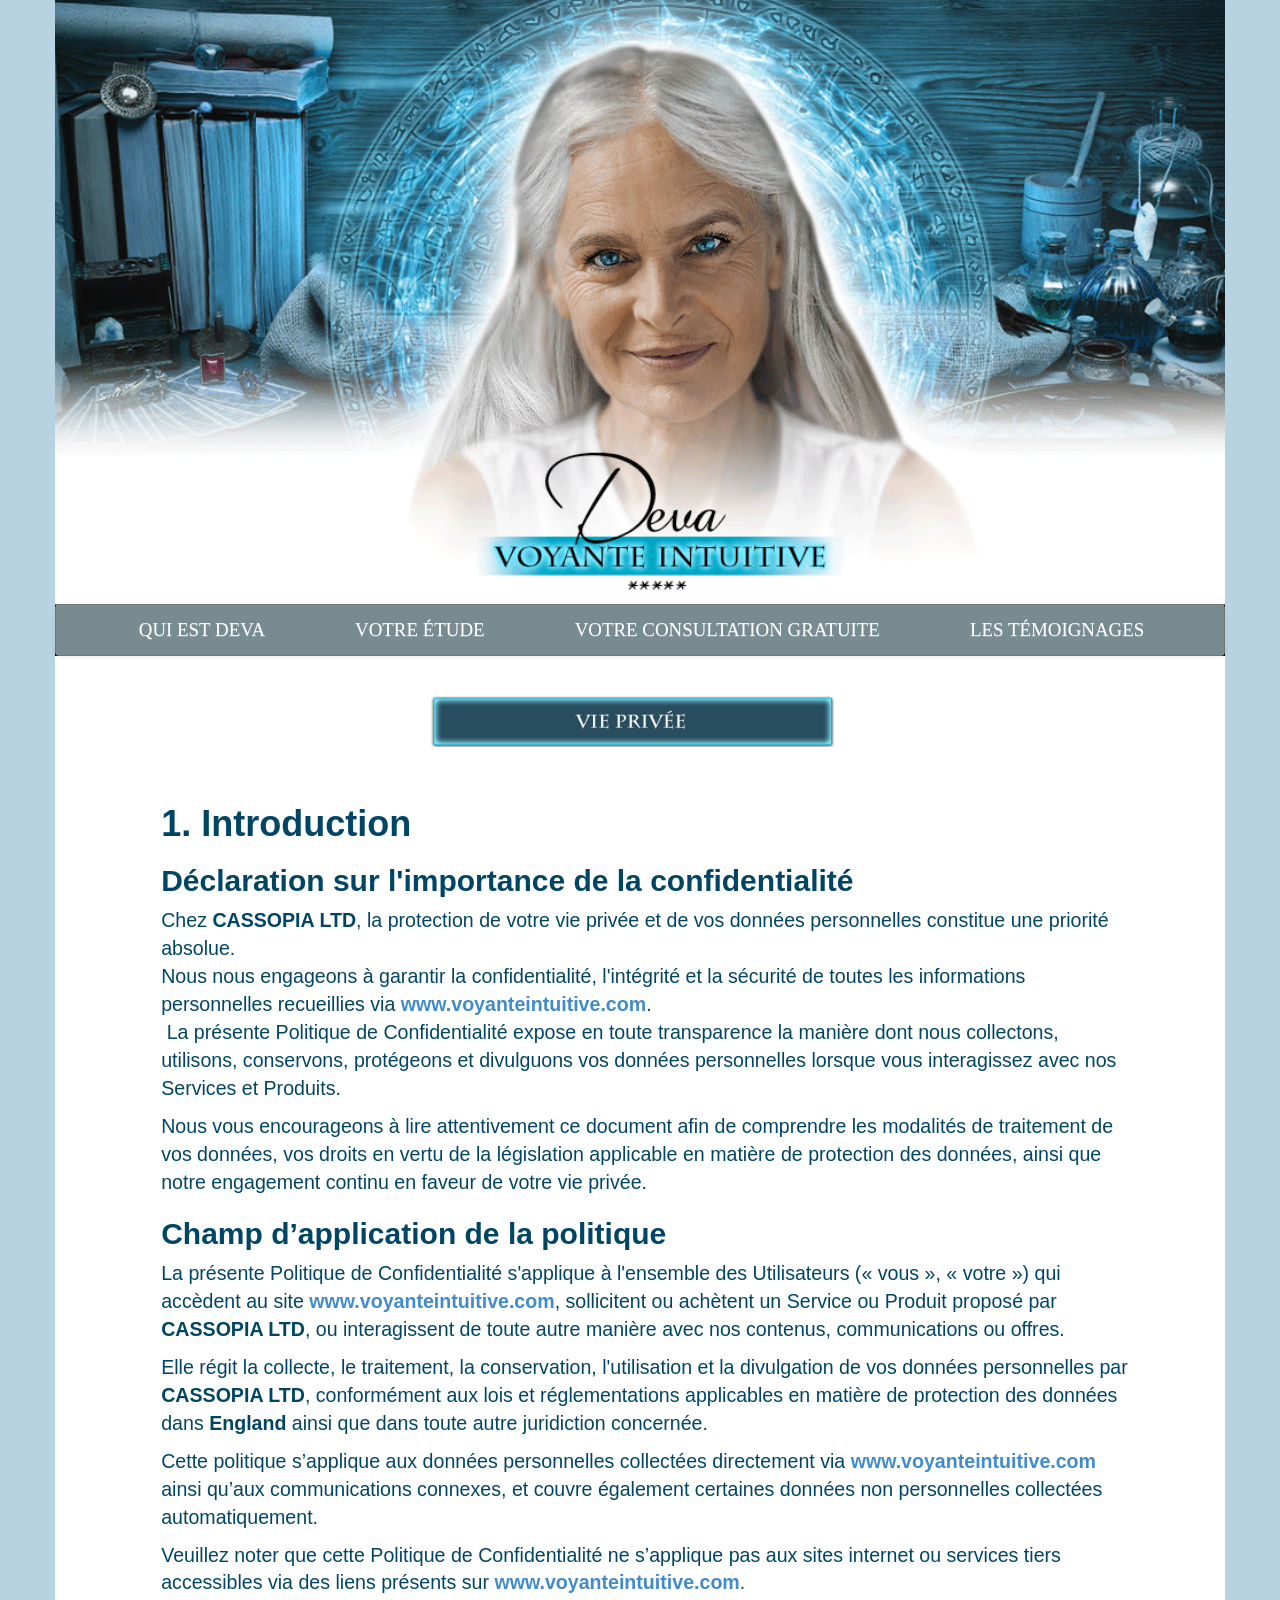
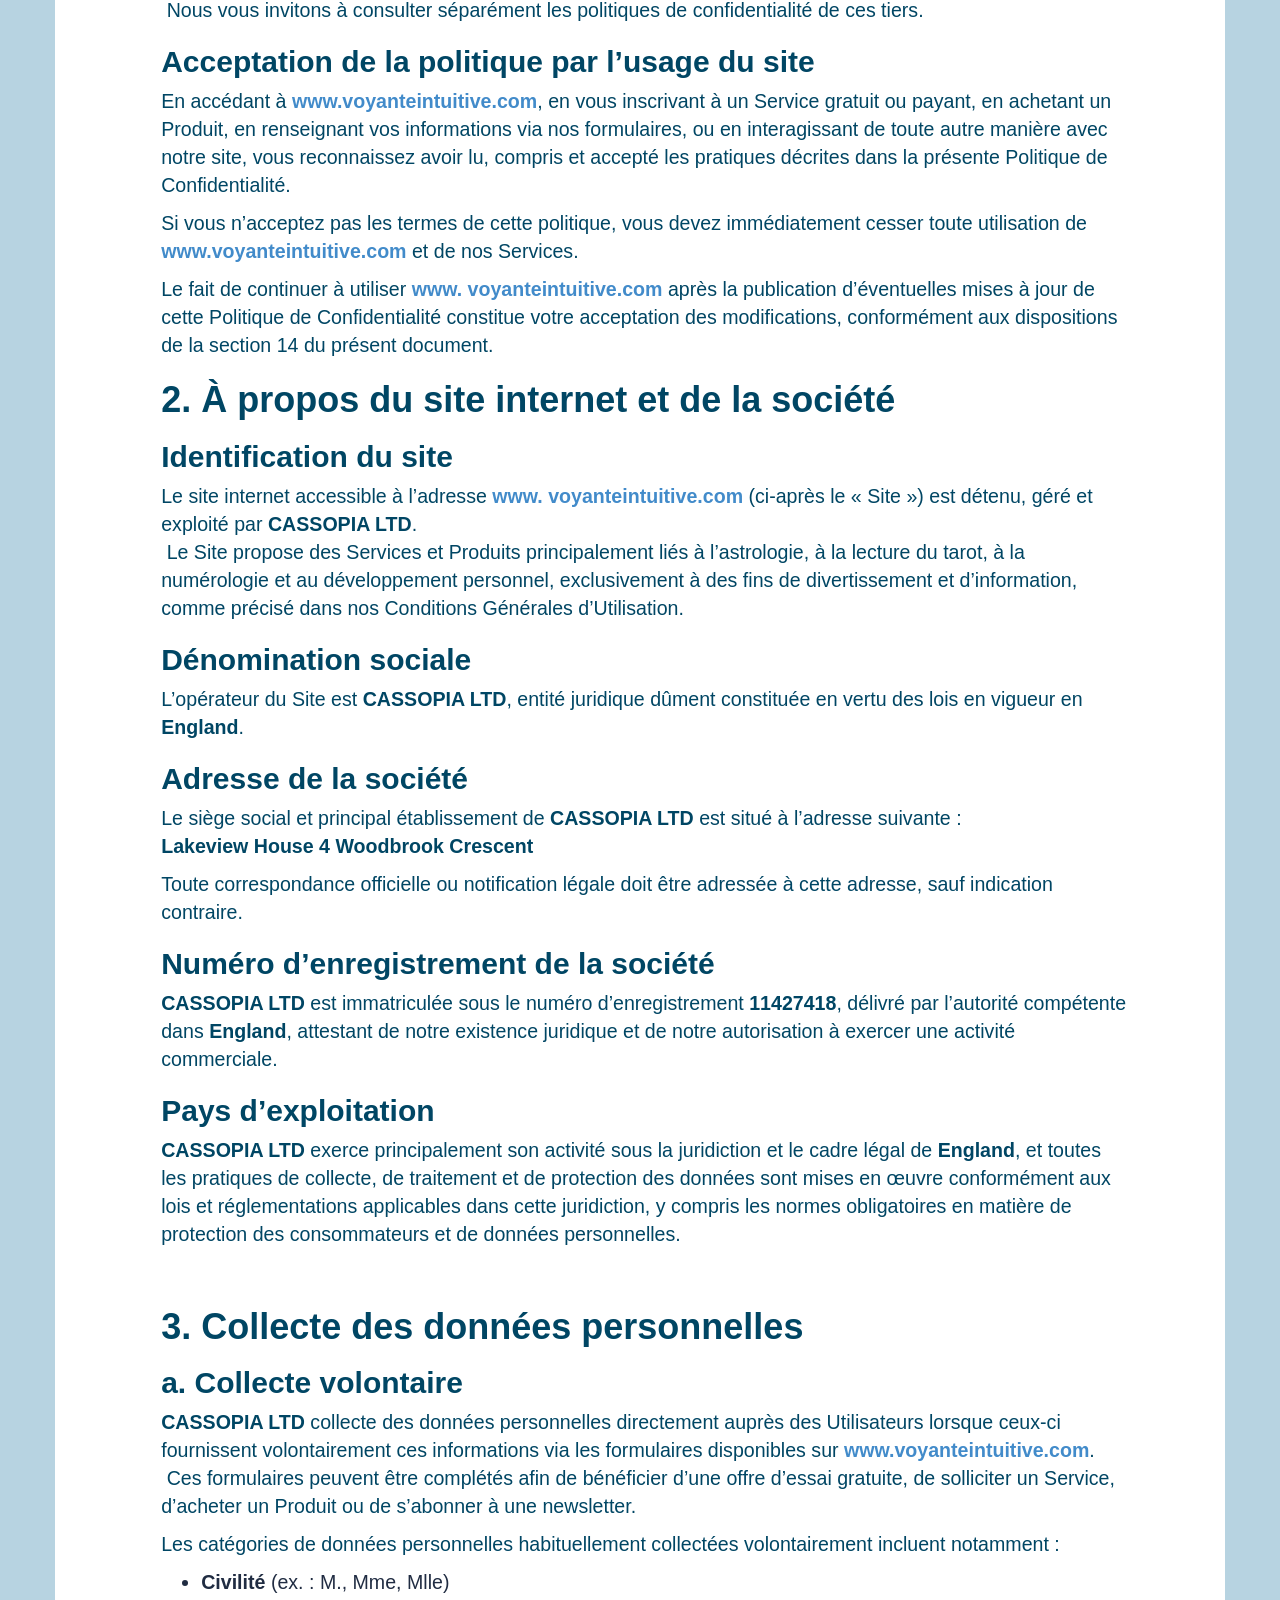
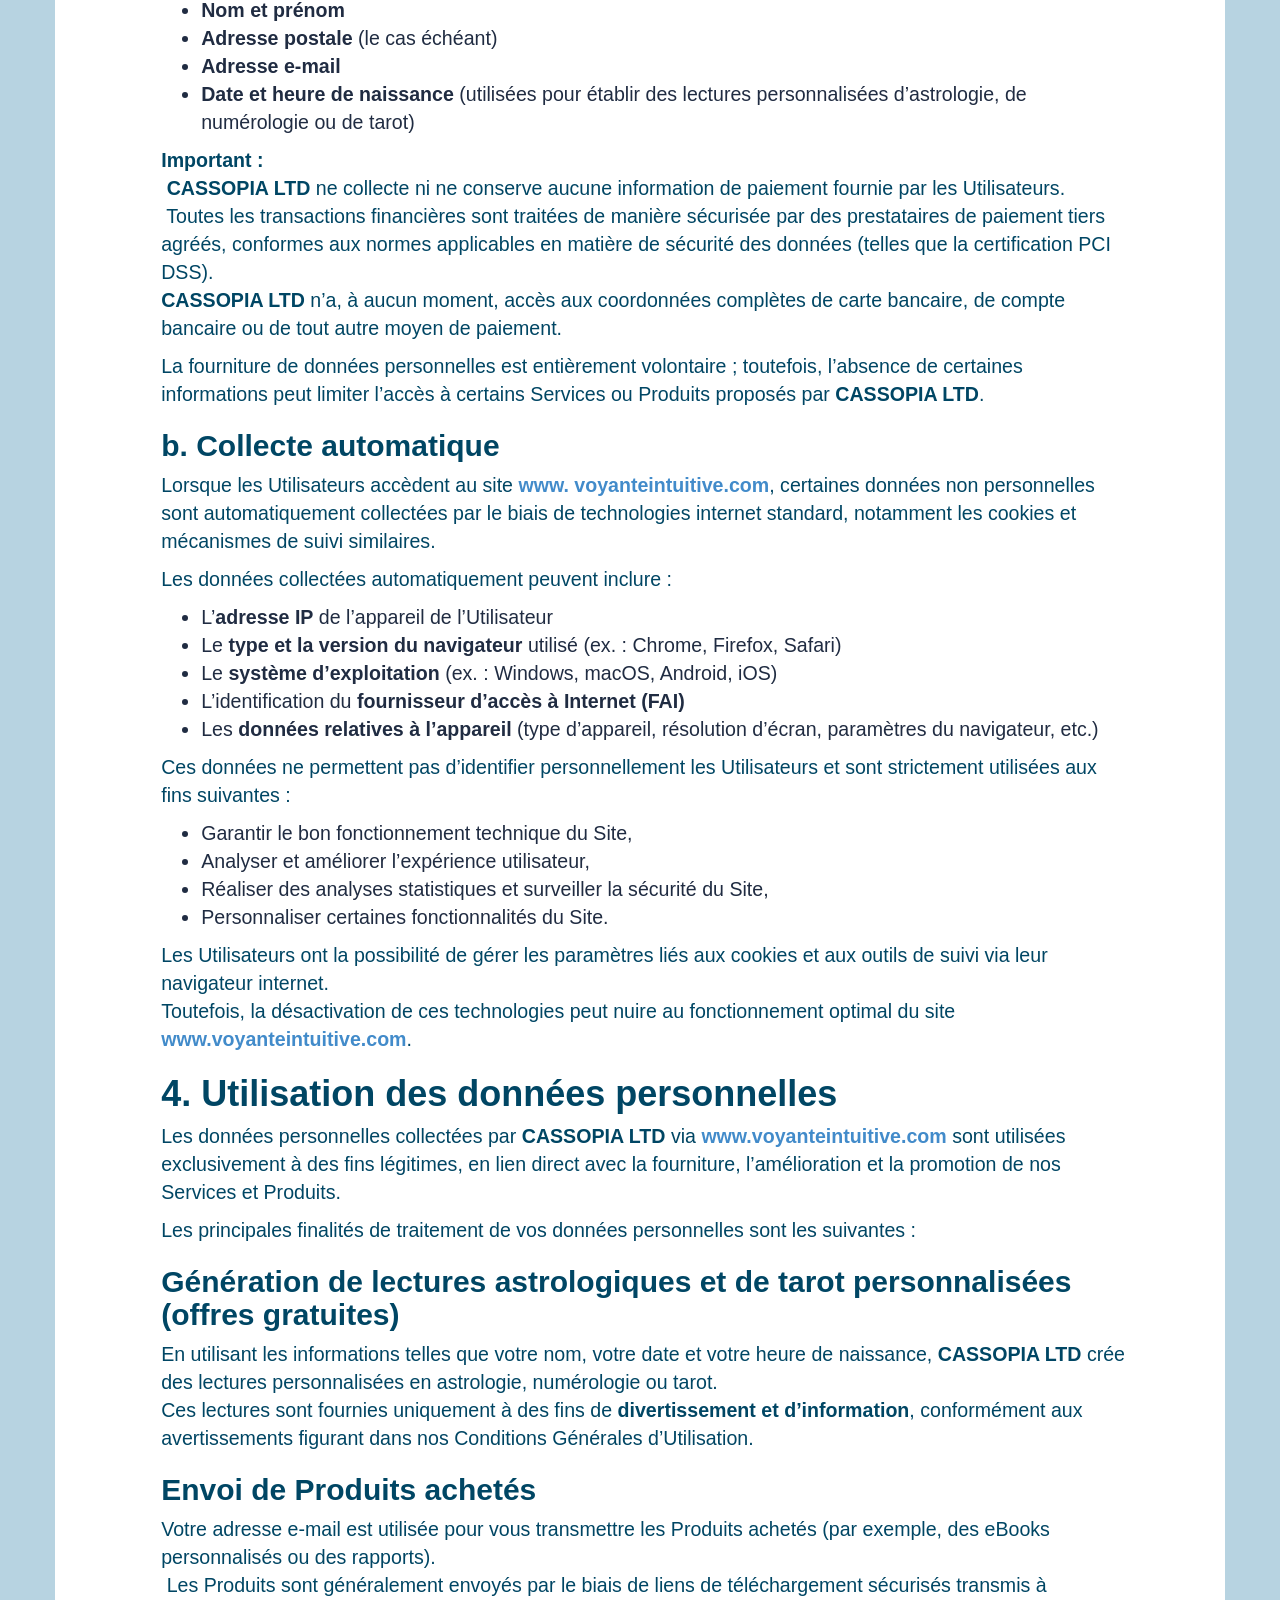
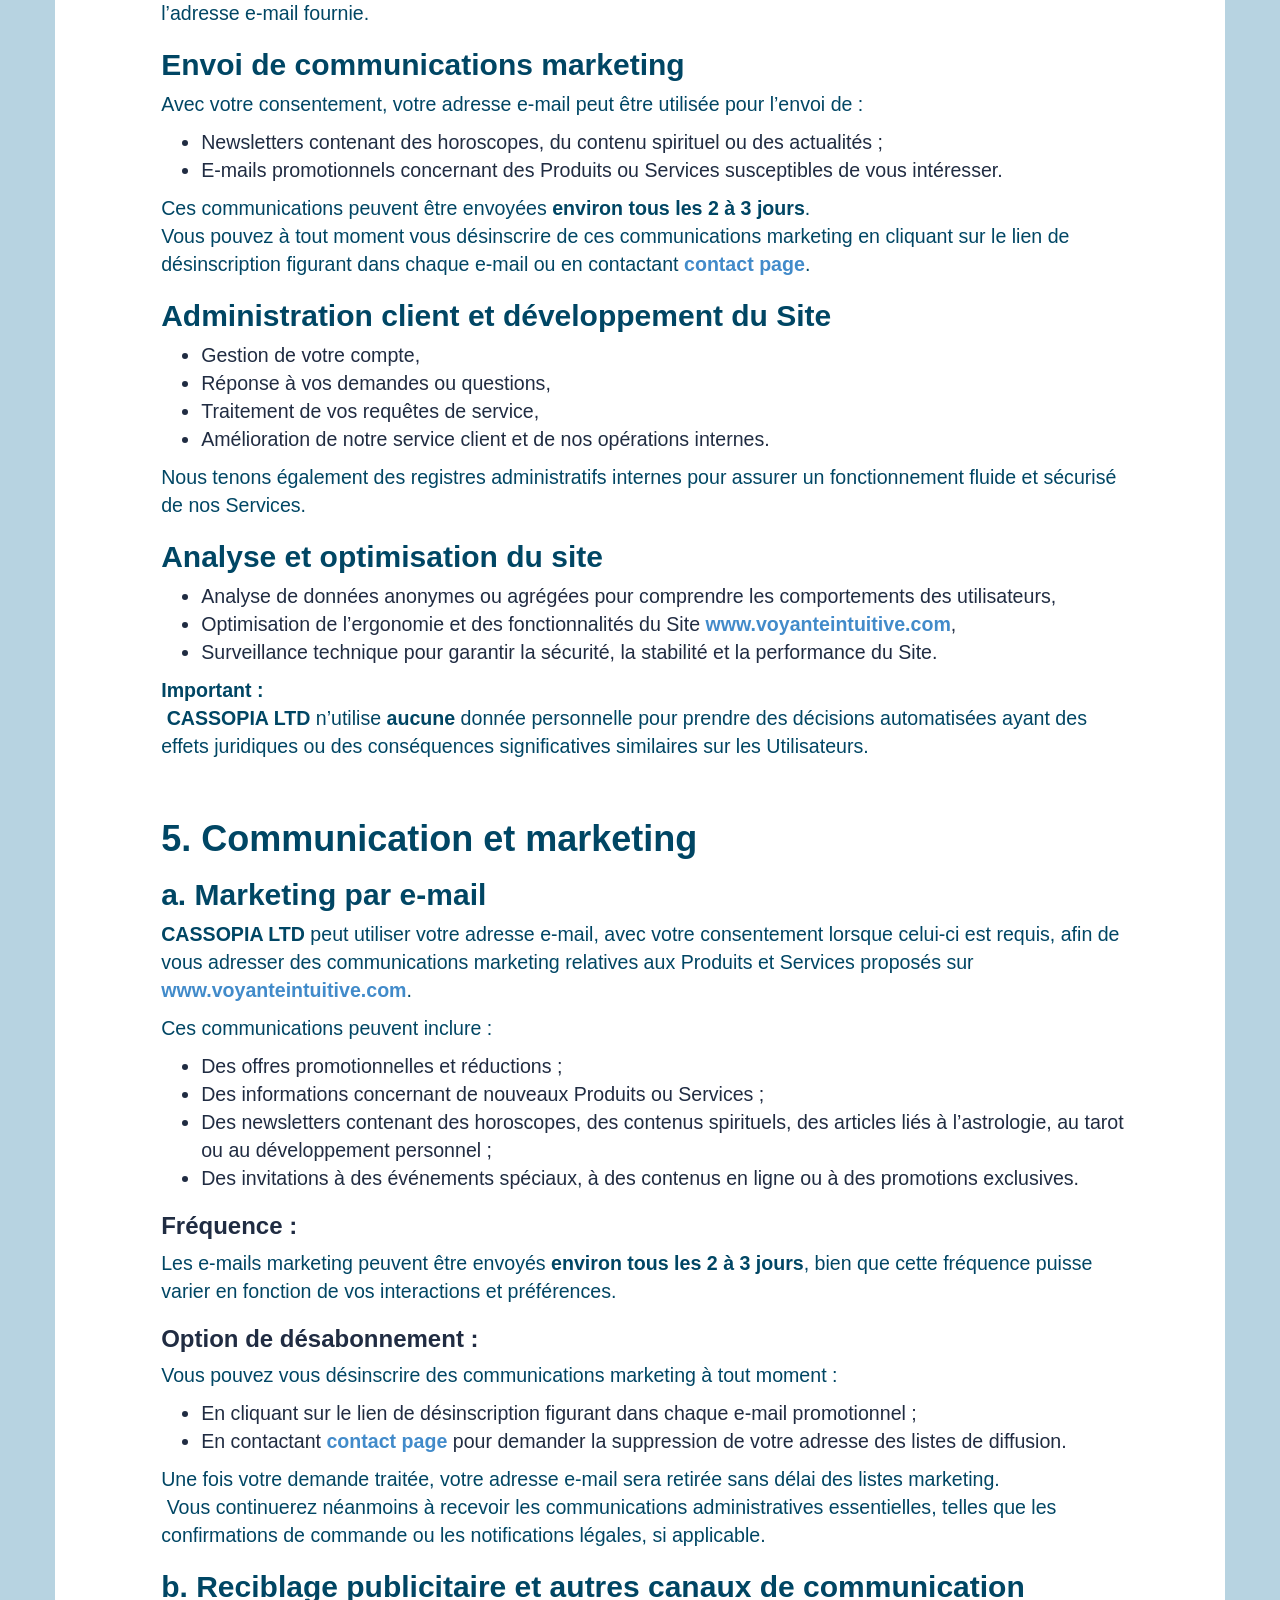
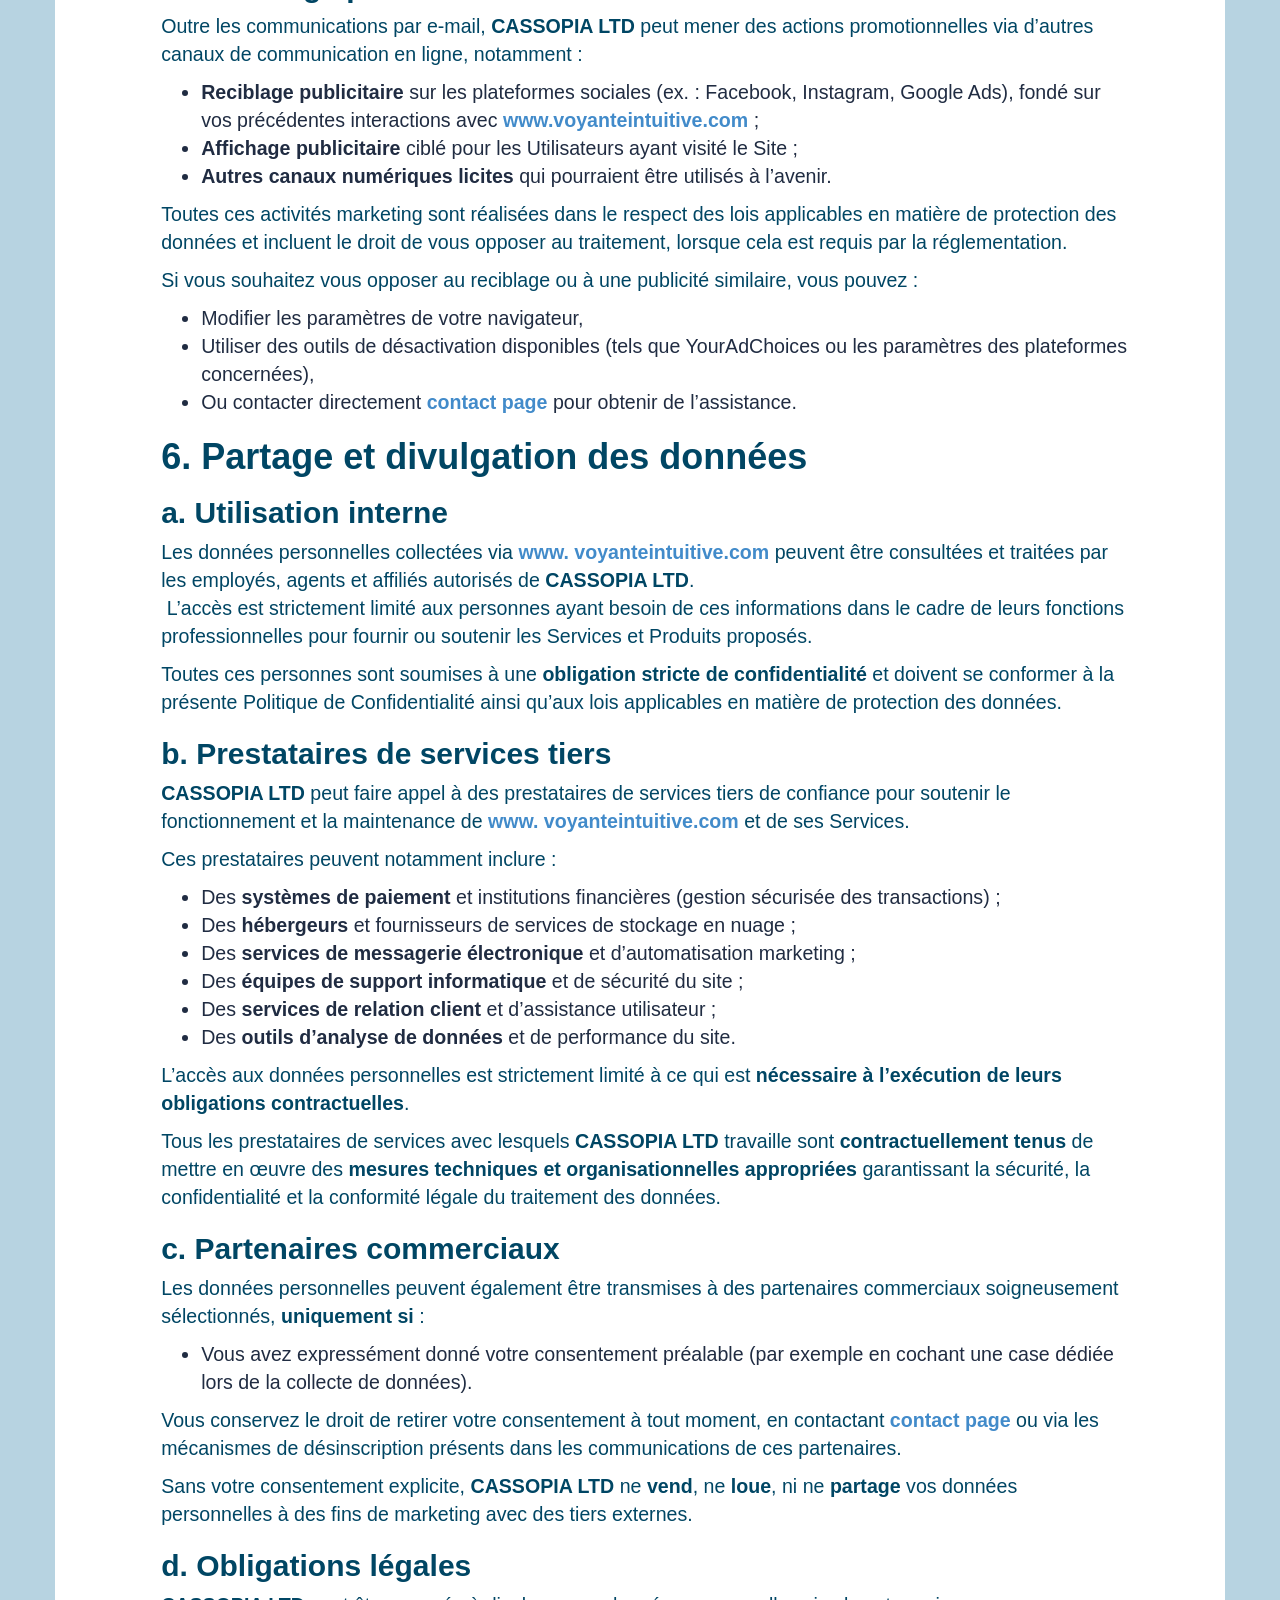
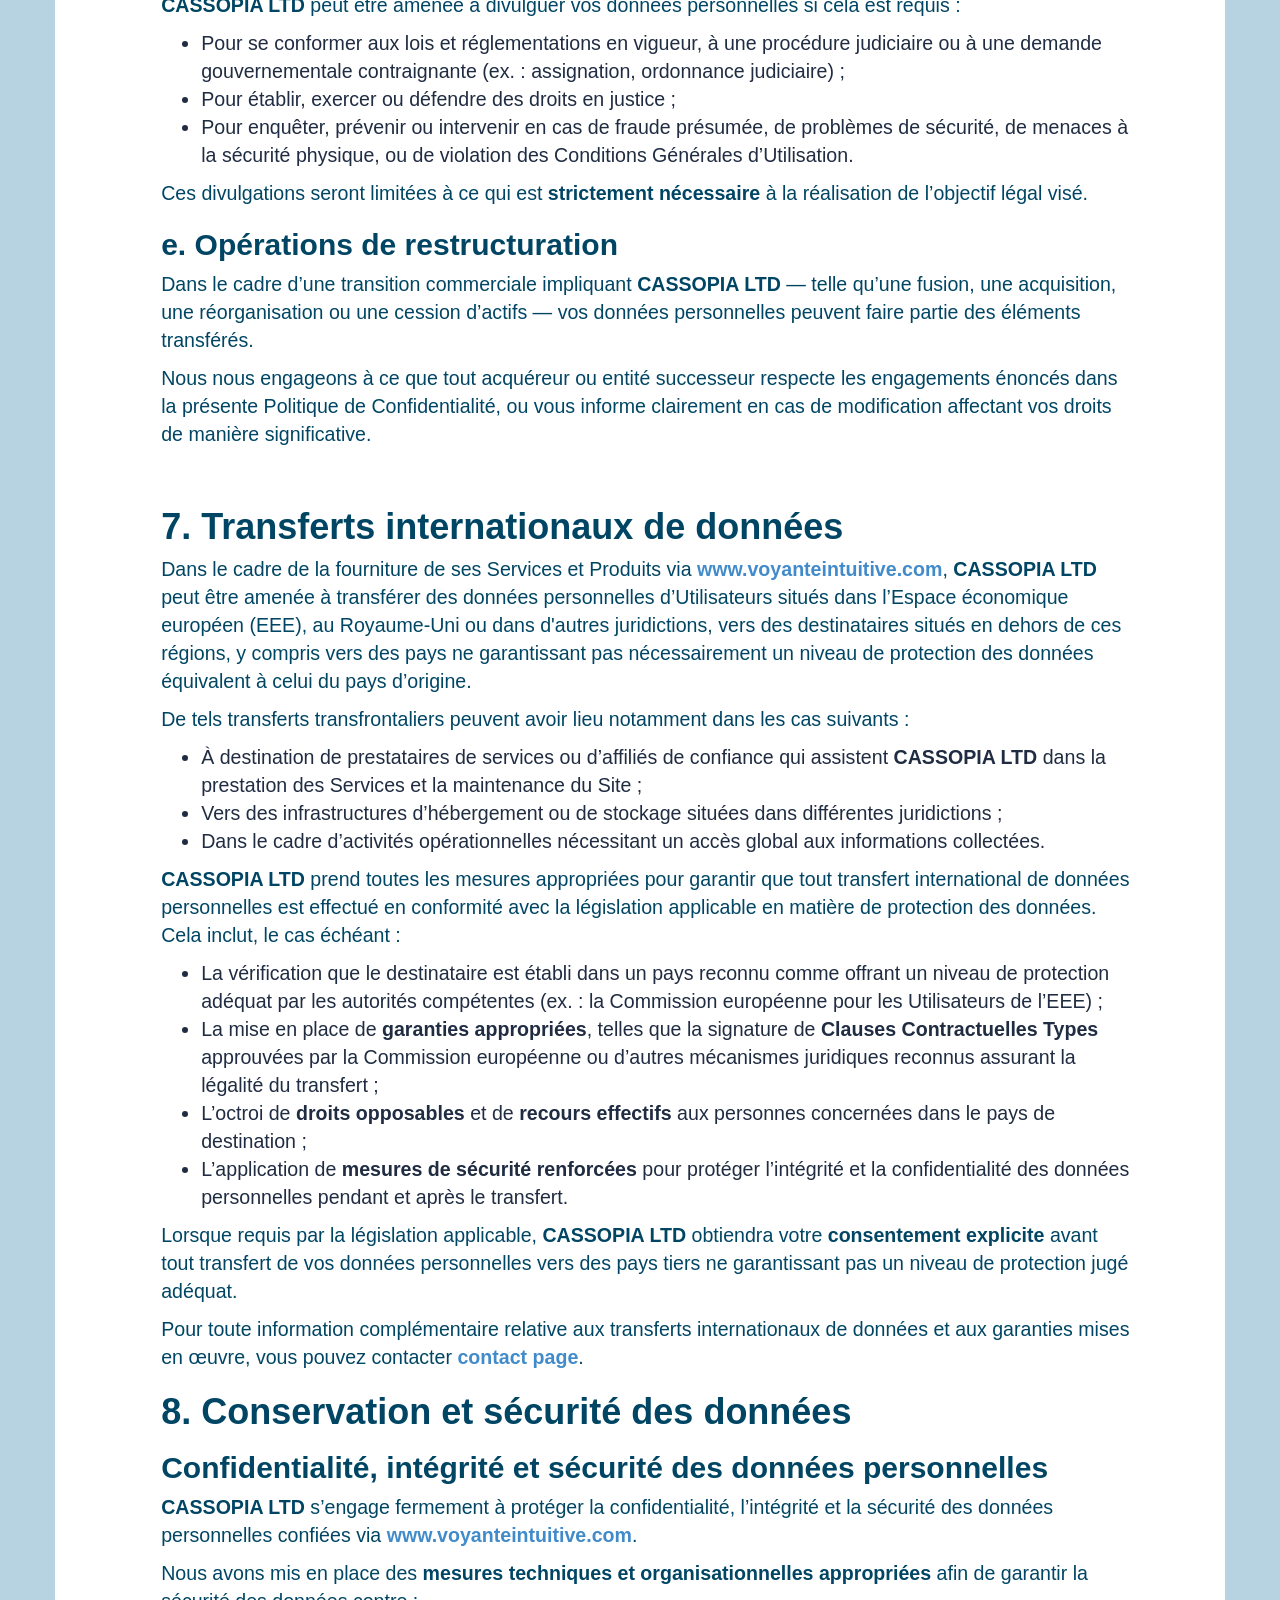
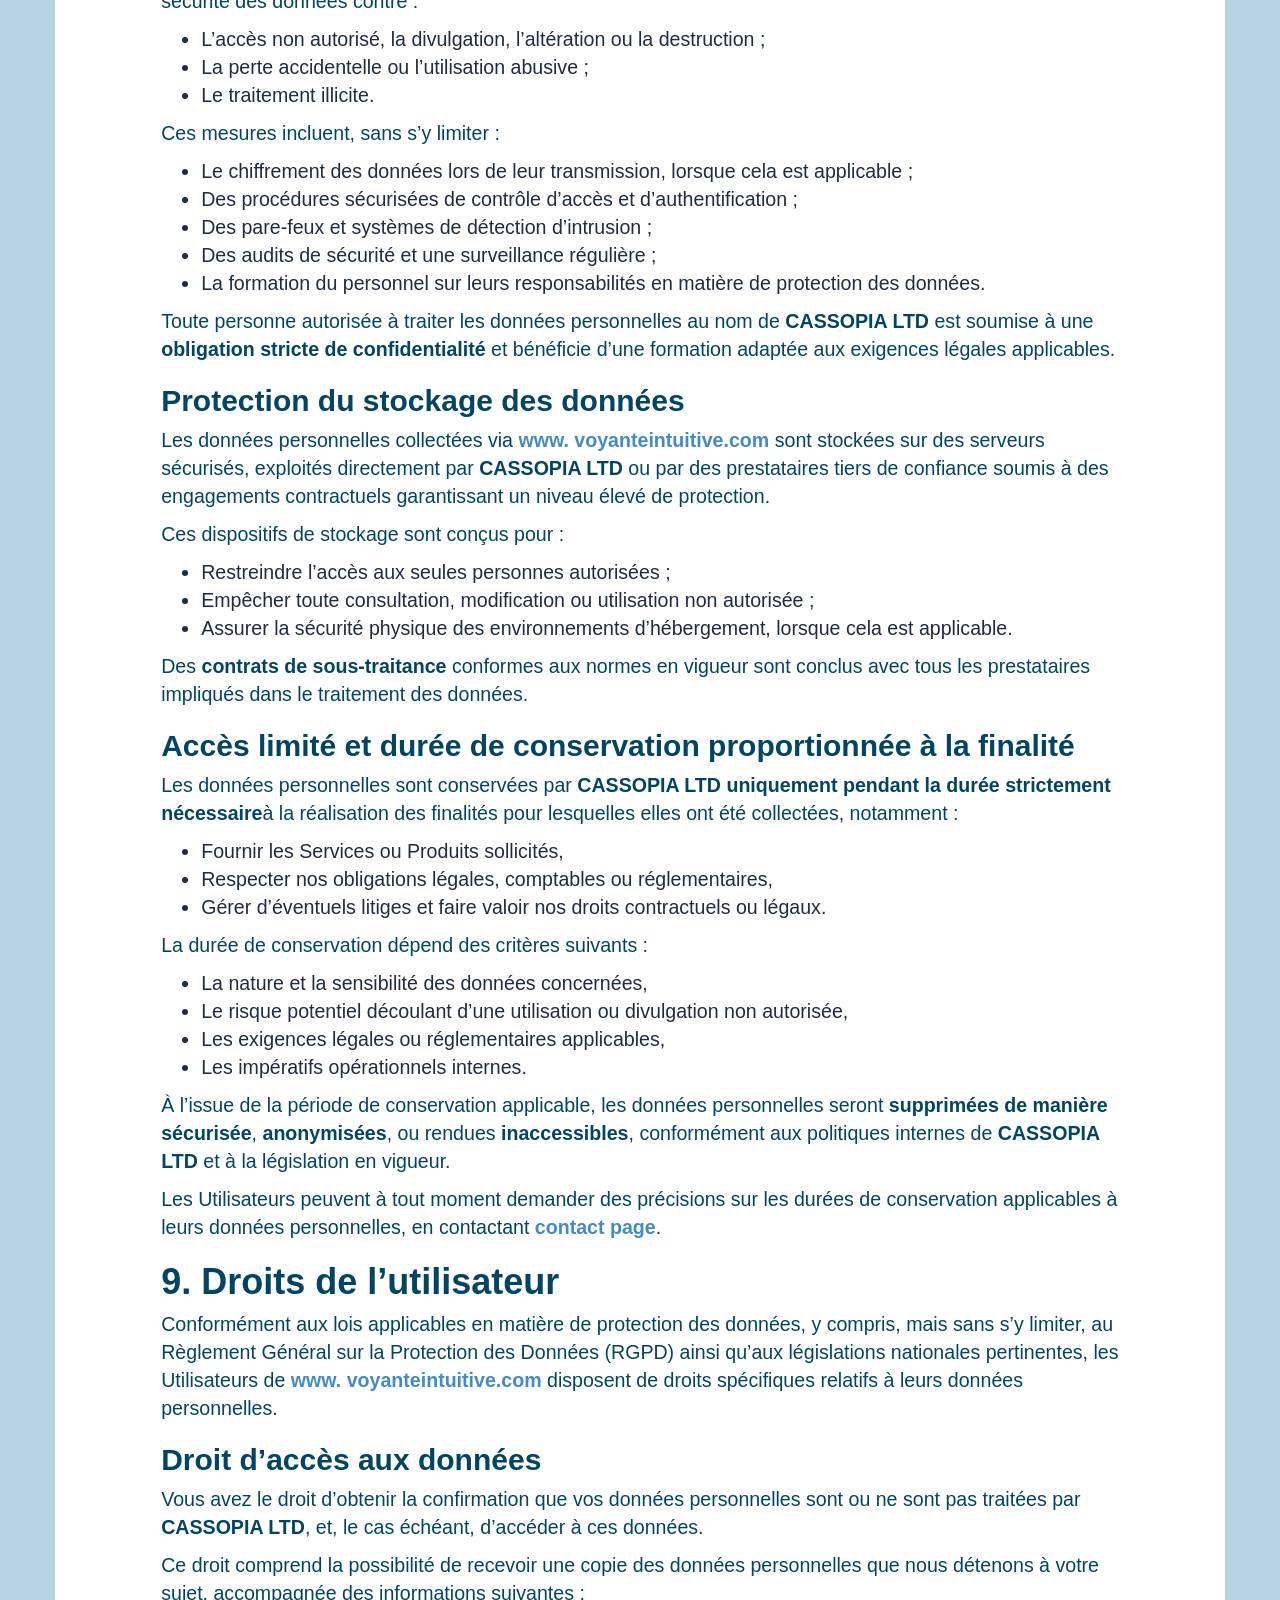
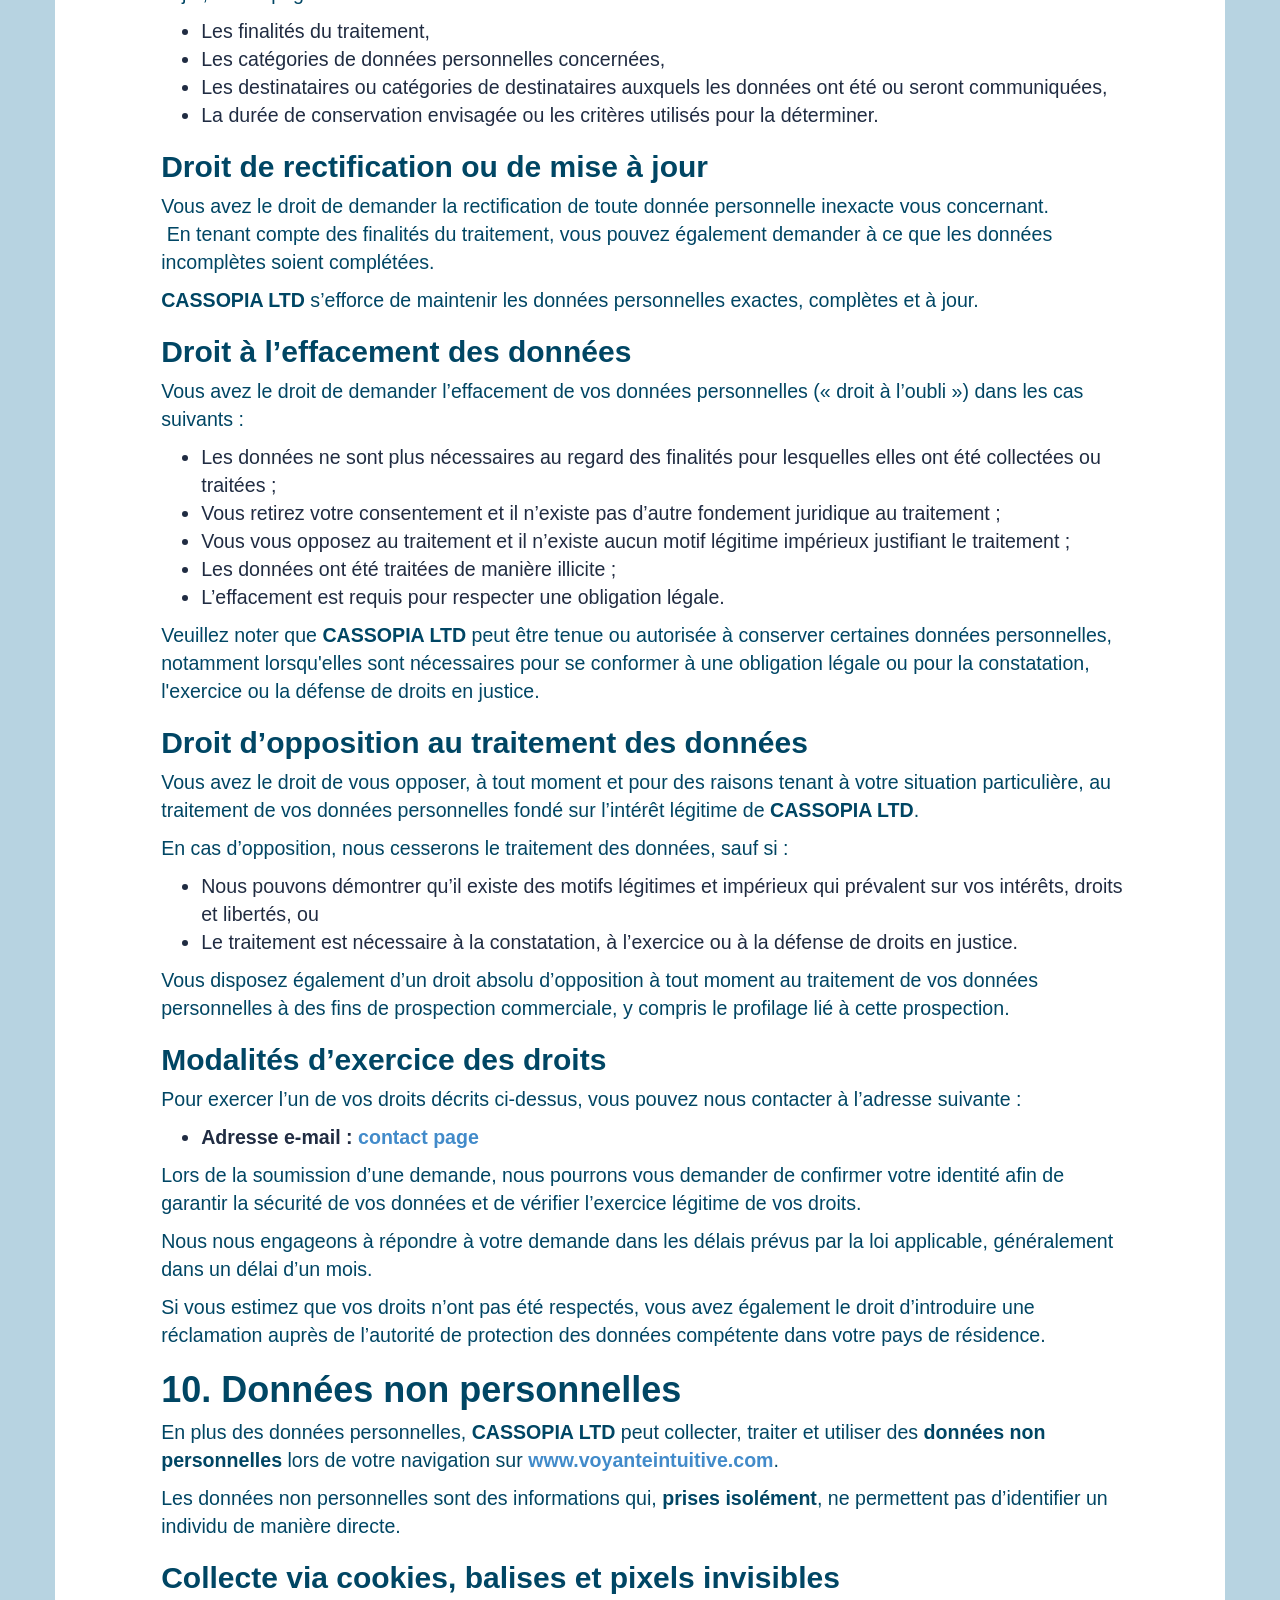
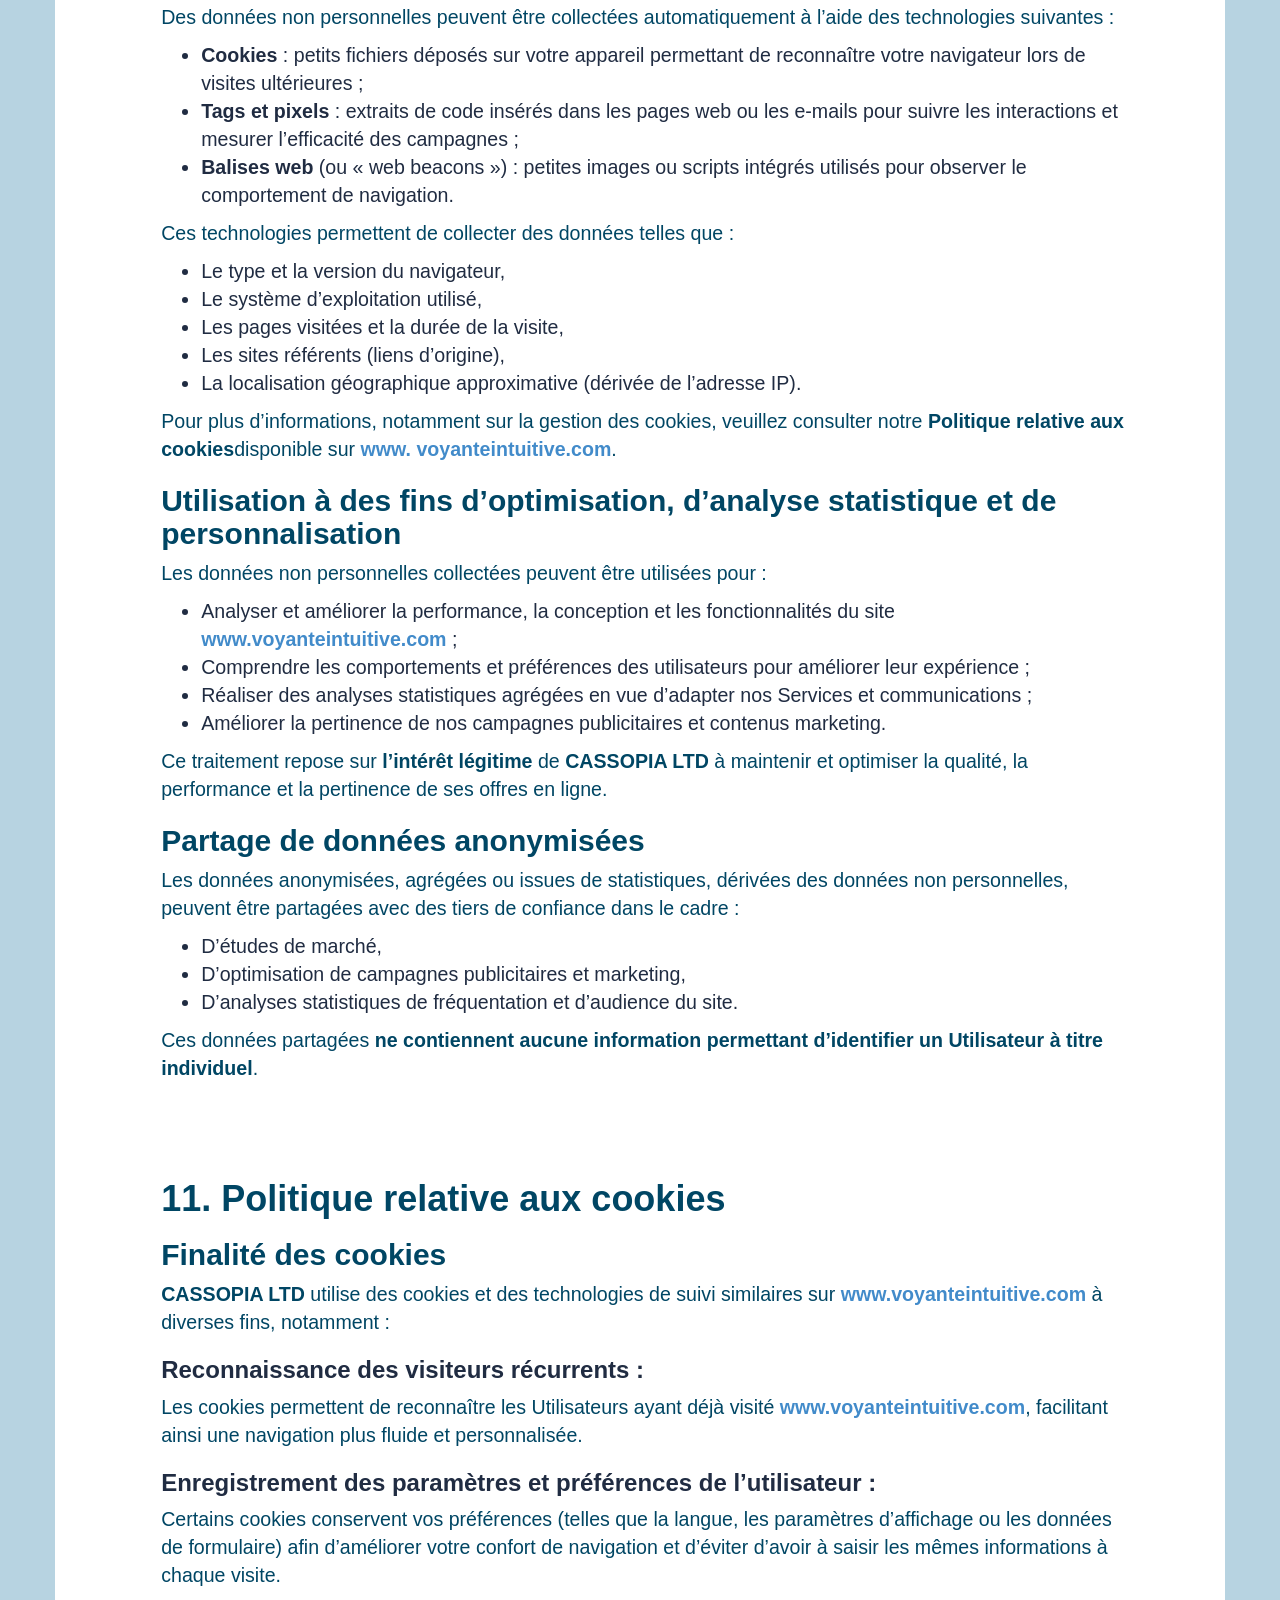
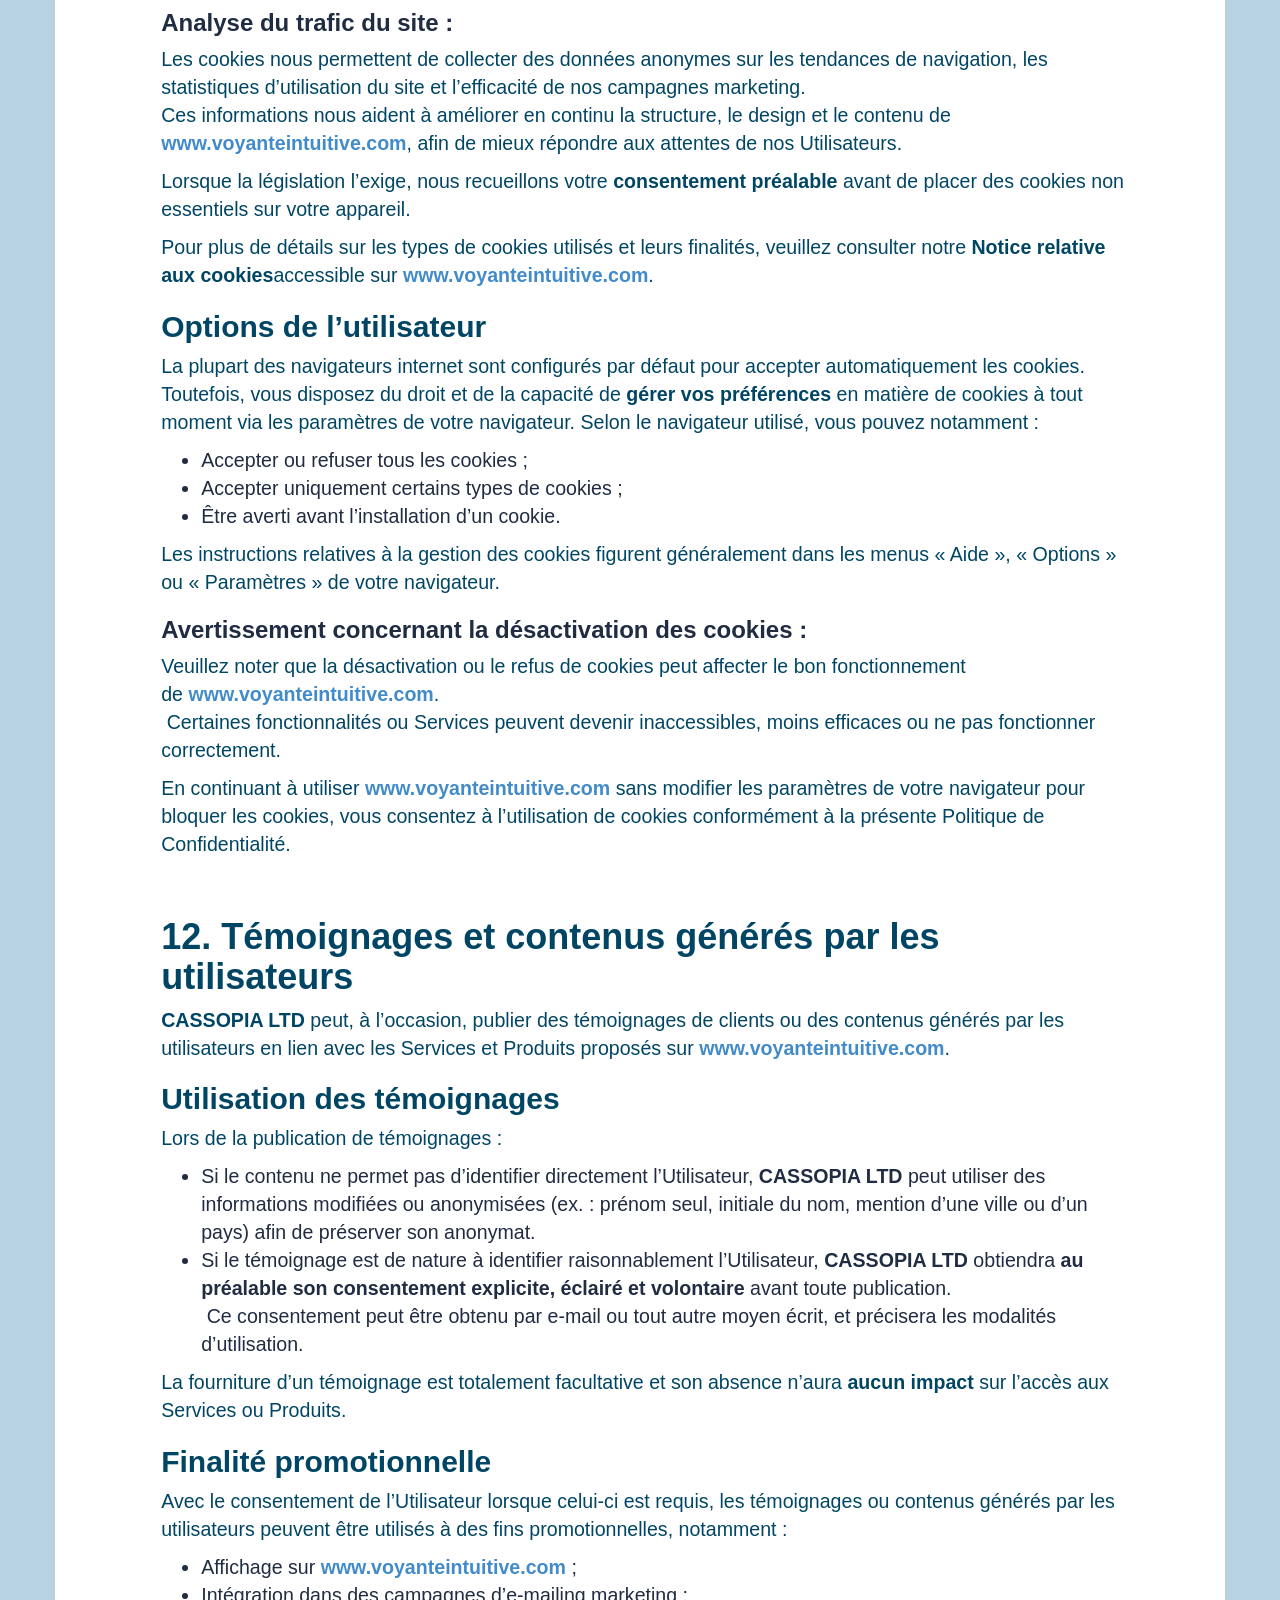
==== privacy.html @ 04ccf3b7 "initial commit" ====
<!doctype html>
<html lang="fr">
<head>
<meta charset="UTF-8">
<meta http-equiv="X-UA-Compatible" content="IE=edge">
<meta name="viewport" content="width=device-width, initial-scale=1">
<title>Deva</title>
<link href="css/bootstrap.css" rel="stylesheet">
<link href="css/bootstrap-theme.css" rel="stylesheet">
<link href="css/style.css" rel="stylesheet">
</head>
<body>
<div id="conteneur" class="container fond_content">
    
    <header class="row back">
             
            <div class="mt3">
                
                <img src="images/header.png" class="hed_foot" alt="header"/>
                
            </div>
    
        <nav class="navbar navbar-default menu_pad">
            
            
                 <!-- Brand and toggle get grouped for better mobile display -->
                <div class="navbar-header">
                  <button type="button" class="navbar-toggle collapsed" data-toggle="collapse" data-target="#navbarmobile">
                    <span class="sr-only">Toggle navigation</span>
                    <span class="icon-bar"></span>
                    <span class="icon-bar"></span>
                    <span class="icon-bar"></span>
                  </button>
                </div>
            
                <div class="collapse navbar-collapse" id="navbarmobile">
                    <ul class="nav navbar-nav menu_size_lg menu_size_md menu_size_sm menu_size_xs menu_size_xs1 menu_size_xls">
                        <li><a href="index.html"> QUI EST DEVA</a></li>
                        <li><a href="consultation.html">VOTRE ÉTUDE</a></li>
                        <li><a href="form.html">VOTRE CONSULTATION GRATUITE</a></li>
                        <li><a href="testimonial.html">LES TÉMOIGNAGES</a></li>
                    </ul>
                </div>
                
            
        </nav>
    </header>
                <br/><br/>
                    <div class="row">
                        <div class="col-xs-12 col-sm-6 col-md-6 col-lg-6">
                            <div class="center img-responsive bouton_rep bouton_who_md bouton_who_sm bouton_who_xs"><img src="images/vie_privee.png" alt="privacy" class="hed_foot"/></div>
                        </div>
                    </div>
            <div class="texttt">
                <h1>
                    <strong>1. Introduction</strong></h1>
                <h2>
                    <strong>D&eacute;claration sur l&apos;importance de la confidentialit&eacute;</strong>
                </h2>
                <p>
                    Chez&nbsp;<strong>CASSOPIA LTD</strong>, la protection de votre vie priv&eacute;e et de
                    vos donn&eacute;es
                    personnelles constitue une priorit&eacute; absolue.<br>Nous nous engageons &agrave; garantir la
                    confidentialit&eacute;,
                    l&apos;int&eacute;grit&eacute; et la s&eacute;curit&eacute; de toutes les informations personnelles
                    recueillies via&nbsp;<a href="https://voyanteintuitive.com"><strong>www.voyanteintuitive.com</strong></a>.<br>&nbsp;La
                    pr&eacute;sente Politique de Confidentialit&eacute; expose en toute transparence la mani&egrave;re
                    dont nous
                    collectons, utilisons, conservons, prot&eacute;geons et divulguons vos donn&eacute;es personnelles
                    lorsque vous
                    interagissez avec nos Services et Produits.</p>
                <p>
                    Nous vous encourageons &agrave; lire attentivement ce document afin de comprendre les modalit&eacute;s
                    de traitement
                    de vos donn&eacute;es, vos droits en vertu de la l&eacute;gislation applicable en mati&egrave;re de
                    protection des
                    donn&eacute;es, ainsi que notre engagement continu en faveur de votre vie priv&eacute;e.</p>
                <h2>
                    <strong>Champ d&rsquo;application de la politique</strong>
                </h2>
                <p>
                    La pr&eacute;sente Politique de Confidentialit&eacute; s&apos;applique &agrave; l&apos;ensemble des
                    Utilisateurs (&laquo;
                    vous &raquo;, &laquo; votre &raquo;) qui acc&egrave;dent au site <a
                        href="https://voyanteintuitive.com"><strong>www.voyanteintuitive.com</strong></a>, sollicitent ou
                    ach&egrave;tent
                    un Service ou Produit propos&eacute; par <strong>CASSOPIA LTD</strong>, ou interagissent
                    de toute autre mani&egrave;re
                    avec nos contenus, communications ou offres.</p>
                <p>
                    Elle r&eacute;git la collecte, le traitement, la conservation, l&apos;utilisation et la divulgation
                    de vos donn&eacute;es
                    personnelles par <strong>CASSOPIA LTD</strong>, conform&eacute;ment aux lois et r&eacute;glementations
                    applicables
                    en mati&egrave;re de protection des donn&eacute;es dans <strong>England</strong>
                    ainsi que dans toute autre
                    juridiction concern&eacute;e.</p>
                <p>
                    Cette politique s&rsquo;applique aux donn&eacute;es personnelles collect&eacute;es directement via
                    <a href="https://voyanteintuitive.com"><strong>www.voyanteintuitive.com</strong></a>
                    ainsi qu&rsquo;aux communications connexes, et couvre &eacute;galement certaines donn&eacute;es non
                    personnelles
                    collect&eacute;es automatiquement.</p>
                <p>
                    Veuillez noter que cette Politique de Confidentialit&eacute; ne s&rsquo;applique pas aux sites
                    internet ou services
                    tiers accessibles via des liens pr&eacute;sents sur&nbsp;<a
                        href="https://voyanteintuitive.com"><strong>www.voyanteintuitive.com</strong></a>.<br>&nbsp;Nous
                    vous invitons
                    &agrave; consulter s&eacute;par&eacute;ment les politiques de confidentialit&eacute; de ces tiers.
                </p>
                <h2>
                    <strong>Acceptation de la politique par l&rsquo;usage du site</strong>
                </h2>
                <p>
                    En acc&eacute;dant &agrave; <a href="https://voyanteintuitive.com"><strong>www.voyanteintuitive.com</strong></a>, en vous inscrivant &agrave; un Service gratuit ou payant,
                    en achetant un Produit, en renseignant vos informations via nos formulaires, ou en interagissant de
                    toute autre mani&egrave;re
                    avec notre site, vous reconnaissez avoir lu, compris et accept&eacute; les pratiques d&eacute;crites
                    dans la pr&eacute;sente
                    Politique de Confidentialit&eacute;.</p>
                <p>
                    Si vous n&rsquo;acceptez pas les termes de cette politique, vous devez imm&eacute;diatement cesser
                    toute utilisation
                    de <a href="https://voyanteintuitive.com"><strong>www.voyanteintuitive.com</strong></a> et de nos
                    Services.</p>
                <p>
                    Le fait de continuer &agrave; utiliser <a href="https://voyanteintuitive.com"><strong>www.
                    voyanteintuitive.com</strong></a> apr&egrave;s la publication d&rsquo;&eacute;ventuelles
                    mises &agrave; jour de cette Politique de Confidentialit&eacute; constitue votre acceptation des
                    modifications,
                    conform&eacute;ment aux dispositions de la section 14 du pr&eacute;sent document.</p>
                <h1>
                    <strong>2. &Agrave; propos du site internet et de la soci&eacute;t&eacute;</strong>
                </h1>
                <h2>
                    <strong>Identification du site</strong></h2>
                <p>
                    Le site internet accessible &agrave; l&rsquo;adresse <a href="https://voyanteintuitive.com"><strong>www.
                    voyanteintuitive.com</strong></a> (ci-apr&egrave;s le &laquo; Site
                    &raquo;) est d&eacute;tenu, g&eacute;r&eacute; et exploit&eacute; par&nbsp;<strong>CASSOPIA LTD</strong>.<br>&nbsp;Le
                    Site propose des Services et Produits principalement li&eacute;s &agrave; l&rsquo;astrologie,
                    &agrave; la lecture du
                    tarot, &agrave; la num&eacute;rologie et au d&eacute;veloppement personnel, exclusivement &agrave;
                    des fins de
                    divertissement et d&rsquo;information, comme pr&eacute;cis&eacute; dans nos Conditions G&eacute;n&eacute;rales
                    d&rsquo;Utilisation.
                </p>
                <h2>
                    <strong>D&eacute;nomination sociale</strong></h2>
                <p>
                    L&rsquo;op&eacute;rateur du Site est <strong>CASSOPIA LTD</strong>, entit&eacute;
                    juridique d&ucirc;ment constitu&eacute;e
                    en vertu des lois en vigueur en  <strong>England</strong>.</p>
                <h2>
                    <strong>Adresse de la soci&eacute;t&eacute;</strong></h2>
                <p>
                    Le si&egrave;ge social et principal &eacute;tablissement de&nbsp;<strong>CASSOPIA LTD</strong> est situ&eacute;
                    &agrave; l&rsquo;adresse suivante :<br><strong>Lakeview House 4 Woodbrook Crescent</strong></p>
                <p>
                    Toute correspondance officielle ou notification l&eacute;gale doit &ecirc;tre adress&eacute;e
                    &agrave; cette
                    adresse, sauf indication contraire.</p>
                <h2>
                    <strong>Num&eacute;ro d&rsquo;enregistrement de la soci&eacute;t&eacute;</strong>
                </h2>
                <p>
                    <strong>CASSOPIA LTD</strong> est immatricul&eacute;e sous le num&eacute;ro d&rsquo;enregistrement
                    <strong>11427418</strong>,
                    d&eacute;livr&eacute; par l&rsquo;autorit&eacute; comp&eacute;tente dans <strong>England</strong>,
                    attestant de notre existence juridique et de notre autorisation &agrave; exercer une activit&eacute;
                    commerciale.
                </p>
                <h2>
                    <strong>Pays d&rsquo;exploitation</strong></h2>
                <p>
                    <strong>CASSOPIA LTD</strong> exerce principalement son activit&eacute; sous la
                    juridiction et le cadre l&eacute;gal
                    de <strong>England</strong>, et toutes les pratiques de collecte, de traitement et
                    de protection des donn&eacute;es
                    sont mises en &oelig;uvre conform&eacute;ment aux lois et r&eacute;glementations applicables dans
                    cette juridiction,
                    y compris les normes obligatoires en mati&egrave;re de protection des consommateurs et de donn&eacute;es
                    personnelles.</p>
                <p>&nbsp;</p>
                <h1>
                    <strong>3. Collecte des donn&eacute;es personnelles</strong>
                </h1>
                <h2>
                    <strong>a. Collecte volontaire</strong></h2>
                <p>
                    <strong>CASSOPIA LTD</strong> collecte des donn&eacute;es personnelles directement aupr&egrave;s
                    des Utilisateurs
                    lorsque ceux-ci fournissent volontairement ces informations via les formulaires disponibles sur&nbsp;<a
                        href="https://voyanteintuitive.com"><strong>www.voyanteintuitive.com</strong></a>.<br>&nbsp;Ces
                    formulaires peuvent &ecirc;tre compl&eacute;t&eacute;s afin de b&eacute;n&eacute;ficier d&rsquo;une
                    offre d&rsquo;essai
                    gratuite, de solliciter un Service, d&rsquo;acheter un Produit ou de s&rsquo;abonner &agrave; une
                    newsletter.</p>
                <p>
                    Les cat&eacute;gories de donn&eacute;es personnelles habituellement collect&eacute;es volontairement
                    incluent
                    notamment :</p>
                <ul>
                    <li><strong>Civilit&eacute;</strong> (ex. : M., Mme, Mlle)</li>
                    <li><strong>Nom et pr&eacute;nom</strong></li>
                    <li><strong>Adresse postale</strong> (le cas &eacute;ch&eacute;ant)</li>
                    <li><strong>Adresse e-mail</strong></li>
                    <li><strong>Date et heure de naissance</strong> (utilis&eacute;es pour &eacute;tablir des lectures
                        personnalis&eacute;es
                        d&rsquo;astrologie, de num&eacute;rologie ou de tarot)
                    </li>
                </ul>
                <p>
                    <strong>Important :<br>&nbsp;CASSOPIA LTD</strong> ne collecte ni ne conserve aucune
                    information de paiement
                    fournie par les Utilisateurs.<br>&nbsp;Toutes les transactions financi&egrave;res sont trait&eacute;es
                    de mani&egrave;re
                    s&eacute;curis&eacute;e par des prestataires de paiement tiers agr&eacute;&eacute;s, conformes aux
                    normes
                    applicables en mati&egrave;re de s&eacute;curit&eacute; des donn&eacute;es (telles que la
                    certification PCI
                    DSS).<br><strong>CASSOPIA LTD</strong> n&rsquo;a, &agrave; aucun moment, acc&egrave;s
                    aux coordonn&eacute;es compl&egrave;tes
                    de carte bancaire, de compte bancaire ou de tout autre moyen de paiement.</p>
                <p>
                    La fourniture de donn&eacute;es personnelles est enti&egrave;rement volontaire ; toutefois, l&rsquo;absence
                    de
                    certaines informations peut limiter l&rsquo;acc&egrave;s &agrave; certains Services ou Produits
                    propos&eacute;s par
                    <strong>CASSOPIA LTD</strong>.</p>
                <h2>
                    <strong>b. Collecte automatique</strong></h2>
                <p>
                    Lorsque les Utilisateurs acc&egrave;dent au site <a href="https://voyanteintuitive.com"><strong>www.
                    voyanteintuitive.com</strong></a>, certaines donn&eacute;es non
                    personnelles sont automatiquement collect&eacute;es par le biais de technologies internet standard,
                    notamment les
                    cookies et m&eacute;canismes de suivi similaires.</p>
                <p>
                    Les donn&eacute;es collect&eacute;es automatiquement peuvent inclure :</p>
                <ul>
                    <li>L&rsquo;<strong>adresse IP</strong> de l&rsquo;appareil de l&rsquo;Utilisateur</li>
                    <li>Le <strong>type et la version du navigateur</strong> utilis&eacute; (ex. : Chrome, Firefox,
                        Safari)
                    </li>
                    <li>Le <strong>syst&egrave;me d&rsquo;exploitation</strong> (ex. : Windows, macOS, Android, iOS)
                    </li>
                    <li>L&rsquo;identification du <strong>fournisseur d&rsquo;acc&egrave;s &agrave; Internet
                        (FAI)</strong></li>
                    <li>Les <strong>donn&eacute;es relatives &agrave; l&rsquo;appareil</strong> (type d&rsquo;appareil,
                        r&eacute;solution
                        d&rsquo;&eacute;cran, param&egrave;tres du navigateur, etc.)
                    </li>
                </ul>
                <p>
                    Ces donn&eacute;es ne permettent pas d&rsquo;identifier personnellement les Utilisateurs et sont
                    strictement utilis&eacute;es
                    aux fins suivantes :</p>
                <ul>
                    <li>Garantir le bon fonctionnement technique du Site,</li>
                    <li>Analyser et am&eacute;liorer l&rsquo;exp&eacute;rience utilisateur,</li>
                    <li>R&eacute;aliser des analyses statistiques et surveiller la s&eacute;curit&eacute; du Site,</li>
                    <li>Personnaliser certaines fonctionnalit&eacute;s du Site.</li>
                </ul>
                <p>
                    Les Utilisateurs ont la possibilit&eacute; de g&eacute;rer les param&egrave;tres li&eacute;s aux
                    cookies et aux
                    outils de suivi via leur navigateur internet.<br>Toutefois, la d&eacute;sactivation de ces
                    technologies peut nuire
                    au fonctionnement optimal du site <a href="https://voyanteintuitive.com"><strong>www.voyanteintuitive.com</strong></a>.</p>
                <h1>
                    <strong>4. Utilisation des donn&eacute;es personnelles</strong></h1>
                <p>
                    Les donn&eacute;es personnelles collect&eacute;es par <strong>CASSOPIA LTD</strong> via
                    <a href="https://voyanteintuitive.com"><strong>www.voyanteintuitive.com</strong></a> sont utilis&eacute;es
                    exclusivement &agrave; des fins l&eacute;gitimes, en lien direct
                    avec la fourniture, l&rsquo;am&eacute;lioration et la promotion de nos Services et Produits.</p>
                <p>
                    Les principales finalit&eacute;s de traitement de vos donn&eacute;es personnelles sont les suivantes
                    :</p>
                <h2>
                    <strong>G&eacute;n&eacute;ration de lectures astrologiques et de tarot personnalis&eacute;es (offres
                        gratuites)</strong>
                </h2>
                <p>
                    En utilisant les informations telles que votre nom, votre date et votre heure de
                    naissance,&nbsp;<strong>CASSOPIA LTD</strong>
                    cr&eacute;e des lectures personnalis&eacute;es en astrologie, num&eacute;rologie ou tarot.<br>Ces
                    lectures sont
                    fournies uniquement &agrave; des fins de <strong>divertissement et d&rsquo;information</strong>,
                    conform&eacute;ment
                    aux avertissements figurant dans nos Conditions G&eacute;n&eacute;rales d&rsquo;Utilisation.</p>
                <h2>
                    <strong>Envoi de Produits achet&eacute;s</strong></h2>
                <p>
                    Votre adresse e-mail est utilis&eacute;e pour vous transmettre les Produits achet&eacute;s (par
                    exemple, des eBooks
                    personnalis&eacute;s ou des rapports).<br>&nbsp;Les Produits sont g&eacute;n&eacute;ralement envoy&eacute;s
                    par le
                    biais de liens de t&eacute;l&eacute;chargement s&eacute;curis&eacute;s transmis &agrave; l&rsquo;adresse
                    e-mail
                    fournie.</p>
                <h2>
                    <strong>Envoi de communications marketing</strong></h2>
                <p>
                    Avec votre consentement, votre adresse e-mail peut &ecirc;tre utilis&eacute;e pour l&rsquo;envoi de
                    :</p>
                <ul>
                    <li>Newsletters contenant des horoscopes, du contenu spirituel ou des actualit&eacute;s ;</li>
                    <li>E-mails promotionnels concernant des Produits ou Services susceptibles de vous int&eacute;resser.</li>
                </ul>
                <p>
                    Ces communications peuvent &ecirc;tre envoy&eacute;es&nbsp;<strong>environ tous les 2 &agrave; 3
                    jours</strong>.<br>Vous
                    pouvez &agrave; tout moment vous d&eacute;sinscrire de ces communications marketing en cliquant sur
                    le lien de d&eacute;sinscription
                    figurant dans chaque e-mail ou en contactant <strong><a
                        href="mailto:serviceclient@voyanteintuitive.com"><strong>contact page</strong></a></strong>.</p>
                <h2>
                    <strong>Administration client et d&eacute;veloppement du Site</strong>
                </h2>
                <ul>
                    <li>Gestion de votre compte,</li>
                    <li>R&eacute;ponse &agrave; vos demandes ou questions,</li>
                    <li>Traitement de vos requ&ecirc;tes de service,</li>
                    <li>Am&eacute;lioration de notre service client et de nos op&eacute;rations internes.</li>
                </ul>
                <p>
                    Nous tenons &eacute;galement des registres administratifs internes pour assurer un fonctionnement
                    fluide et s&eacute;curis&eacute;
                    de nos Services.</p>
                <h2>
                    <strong>Analyse et optimisation du site</strong></h2>
                <ul>
                    <li>Analyse de donn&eacute;es anonymes ou agr&eacute;g&eacute;es pour comprendre les comportements
                        des
                        utilisateurs,
                    </li>
                    <li>Optimisation de l&rsquo;ergonomie et des fonctionnalit&eacute;s du Site <a
                            href="https://voyanteintuitive.com"><strong>www.voyanteintuitive.com</strong></a>,
                    </li>
                    <li>Surveillance technique pour garantir la s&eacute;curit&eacute;, la stabilit&eacute; et la
                        performance du Site.
                    </li>
                </ul>
                <p>
                    <strong>Important :<br>&nbsp;CASSOPIA LTD</strong> n&rsquo;utilise
                    <strong>aucune</strong> donn&eacute;e
                    personnelle pour prendre des d&eacute;cisions automatis&eacute;es ayant des effets juridiques ou des
                    cons&eacute;quences
                    significatives similaires sur les Utilisateurs.</p>
                <p>&nbsp;</p>
                <h1>
                    <strong>5. Communication et marketing</strong></h1>
                <h2>
                    <strong>a. Marketing par e-mail</strong></h2>
                <p>
                    <strong>CASSOPIA LTD</strong> peut utiliser votre adresse e-mail, avec votre
                    consentement lorsque celui-ci est
                    requis, afin de vous adresser des communications marketing relatives aux Produits et Services propos&eacute;s
                    sur
                    <a href="https://voyanteintuitive.com"><strong>www.voyanteintuitive.com</strong></a>.</p>
                <p>
                    Ces communications peuvent inclure :</p>
                <ul>
                    <li>Des offres promotionnelles et r&eacute;ductions ;</li>
                    <li>Des informations concernant de nouveaux Produits ou Services ;</li>
                    <li>Des newsletters contenant des horoscopes, des contenus spirituels, des articles li&eacute;s
                        &agrave; l&rsquo;astrologie,
                        au tarot ou au d&eacute;veloppement personnel ;
                    </li>
                    <li>Des invitations &agrave; des &eacute;v&eacute;nements sp&eacute;ciaux, &agrave; des contenus en
                        ligne ou
                        &agrave; des promotions exclusives.
                    </li>
                </ul>
                <h3>
                    <strong>Fr&eacute;quence :</strong></h3>
                <p>
                    Les e-mails marketing peuvent &ecirc;tre envoy&eacute;s <strong>environ tous les 2 &agrave; 3
                    jours</strong>, bien
                    que cette fr&eacute;quence puisse varier en fonction de vos interactions et pr&eacute;f&eacute;rences.
                </p>
                <h3>
                    <strong>Option de d&eacute;sabonnement :</strong>
                </h3>
                <p>
                    Vous pouvez vous d&eacute;sinscrire des communications marketing &agrave; tout moment :</p>
                <ul>
                    <li>En cliquant sur le lien de d&eacute;sinscription figurant dans chaque e-mail promotionnel ;</li>
                    <li>En contactant <strong><a href="mailto:serviceclient@voyanteintuitive.com"><strong>contact
                        page</strong></a></strong> pour demander la suppression de votre adresse des listes de
                        diffusion.
                    </li>
                </ul>
                <p>
                    Une fois votre demande trait&eacute;e, votre adresse e-mail sera retir&eacute;e sans d&eacute;lai
                    des listes
                    marketing.<br>&nbsp;Vous continuerez n&eacute;anmoins &agrave; recevoir les communications
                    administratives
                    essentielles, telles que les confirmations de commande ou les notifications l&eacute;gales, si
                    applicable.</p>
                <h2>
                    <strong>b. Reciblage publicitaire et autres canaux de communication</strong>
                </h2>
                <p>
                    Outre les communications par e-mail, <strong>CASSOPIA LTD</strong> peut mener des
                    actions promotionnelles via d&rsquo;autres
                    canaux de communication en ligne, notamment :</p>
                <ul>
                    <li><strong>Reciblage publicitaire</strong> sur les plateformes sociales (ex. : Facebook, Instagram,
                        Google Ads),
                        fond&eacute; sur vos pr&eacute;c&eacute;dentes interactions avec <a
                                href="https://voyanteintuitive.com"><strong>www.voyanteintuitive.com</strong></a> ;
                    </li>
                    <li><strong>Affichage publicitaire</strong> cibl&eacute; pour les Utilisateurs ayant visit&eacute;
                        le Site ;
                    </li>
                    <li><strong>Autres canaux num&eacute;riques licites</strong> qui pourraient &ecirc;tre utilis&eacute;s
                        &agrave; l&rsquo;avenir.
                    </li>
                </ul>
                <p>
                    Toutes ces activit&eacute;s marketing sont r&eacute;alis&eacute;es dans le respect des lois
                    applicables en mati&egrave;re
                    de protection des donn&eacute;es et incluent le droit de vous opposer au traitement, lorsque cela
                    est requis par la
                    r&eacute;glementation.</p>
                <p>
                    Si vous souhaitez vous opposer au reciblage ou &agrave; une publicit&eacute; similaire, vous pouvez
                    :</p>
                <ul>
                    <li>Modifier les param&egrave;tres de votre navigateur,</li>
                    <li>Utiliser des outils de d&eacute;sactivation disponibles (tels que YourAdChoices ou les param&egrave;tres
                        des
                        plateformes concern&eacute;es),
                    </li>
                    <li>Ou contacter directement <strong><a href="mailto:serviceclient@voyanteintuitive.com"><strong>contact
                        page</strong></a></strong> pour obtenir de l&rsquo;assistance.
                    </li>
                </ul>
                <h1>
                    <strong>6. Partage et divulgation des donn&eacute;es</strong>
                </h1>
                <h2>
                    <strong>a. Utilisation interne</strong></h2>
                <p>
                    Les donn&eacute;es personnelles collect&eacute;es via <a href="https://voyanteintuitive.com"><strong>www.
                    voyanteintuitive.com</strong></a> peuvent &ecirc;tre consult&eacute;es
                    et trait&eacute;es par les employ&eacute;s, agents et affili&eacute;s autoris&eacute;s
                    de&nbsp;<strong>CASSOPIA LTD</strong>.<br>&nbsp;L&rsquo;acc&egrave;s est strictement
                    limit&eacute; aux personnes
                    ayant besoin de ces informations dans le cadre de leurs fonctions professionnelles pour fournir ou
                    soutenir les
                    Services et Produits propos&eacute;s.</p>
                <p>
                    Toutes ces personnes sont soumises &agrave; une <strong>obligation stricte de
                    confidentialit&eacute;</strong> et
                    doivent se conformer &agrave; la pr&eacute;sente Politique de Confidentialit&eacute; ainsi qu&rsquo;aux
                    lois
                    applicables en mati&egrave;re de protection des donn&eacute;es.</p>
                <h2>
                    <strong>b. Prestataires de services tiers</strong></h2>
                <p>
                    <strong>CASSOPIA LTD</strong> peut faire appel &agrave; des prestataires de services
                    tiers de confiance pour
                    soutenir le fonctionnement et la maintenance de <a href="https://voyanteintuitive.com"><strong>www.
                    voyanteintuitive.com</strong></a> et de ses Services.</p>
                <p>
                    Ces prestataires peuvent notamment inclure :</p>
                <ul>
                    <li>Des <strong>syst&egrave;mes de paiement</strong> et institutions financi&egrave;res (gestion s&eacute;curis&eacute;e
                        des transactions) ;
                    </li>
                    <li>Des <strong>h&eacute;bergeurs</strong> et fournisseurs de services de stockage en nuage ;</li>
                    <li>Des <strong>services de messagerie &eacute;lectronique</strong> et d&rsquo;automatisation
                        marketing ;
                    </li>
                    <li>Des <strong>&eacute;quipes de support informatique</strong> et de s&eacute;curit&eacute; du site
                        ;
                    </li>
                    <li>Des <strong>services de relation client</strong> et d&rsquo;assistance utilisateur ;</li>
                    <li>Des <strong>outils d&rsquo;analyse de donn&eacute;es</strong> et de performance du site.</li>
                </ul>
                <p>
                    L&rsquo;acc&egrave;s aux donn&eacute;es personnelles est strictement limit&eacute; &agrave; ce qui
                    est <strong>n&eacute;cessaire
                    &agrave; l&rsquo;ex&eacute;cution de leurs obligations contractuelles</strong>.</p>
                <p>
                    Tous les prestataires de services avec lesquels <strong>CASSOPIA LTD</strong> travaille
                    sont <strong>contractuellement
                    tenus</strong> de mettre en &oelig;uvre des <strong>mesures techniques et organisationnelles
                    appropri&eacute;es</strong> garantissant la s&eacute;curit&eacute;, la confidentialit&eacute; et la
                    conformit&eacute;
                    l&eacute;gale du traitement des donn&eacute;es.</p>
                <h2>
                    <strong>c. Partenaires commerciaux</strong></h2>
                <p>
                    Les donn&eacute;es personnelles peuvent &eacute;galement &ecirc;tre transmises &agrave; des
                    partenaires commerciaux
                    soigneusement s&eacute;lectionn&eacute;s, <strong>uniquement si</strong> :</p>
                <div>
                    <ul>
                        <li>Vous avez express&eacute;ment
                            donn&eacute; votre consentement pr&eacute;alable (par exemple en cochant une case d&eacute;di&eacute;e
                            lors
                            de la collecte de donn&eacute;es).
                        </li>
                    </ul>
                </div>
                <p>
                    Vous conservez le droit de retirer votre consentement &agrave; tout moment, en contactant
                    <strong><a href="mailto:serviceclient@voyanteintuitive.com"><strong>contact page</strong></a></strong> ou via
                    les m&eacute;canismes de d&eacute;sinscription pr&eacute;sents dans les
                    communications de ces partenaires.</p>
                <p>
                    Sans votre consentement explicite, <strong>CASSOPIA LTD</strong> ne
                    <strong>vend</strong>, ne <strong>loue</strong>,
                    ni ne <strong>partage</strong> vos donn&eacute;es personnelles &agrave; des fins de marketing avec
                    des tiers
                    externes.</p>
                <h2>
                    <strong>d. Obligations l&eacute;gales</strong></h2>
                <p>
                    <strong>CASSOPIA LTD</strong> peut &ecirc;tre amen&eacute;e &agrave; divulguer vos donn&eacute;es
                    personnelles si
                    cela est requis :</p>
                <ul>
                    <li>Pour se conformer aux lois et r&eacute;glementations en vigueur, &agrave; une proc&eacute;dure
                        judiciaire ou
                        &agrave; une demande gouvernementale contraignante (ex. : assignation, ordonnance judiciaire) ;
                    </li>
                    <li>Pour &eacute;tablir, exercer ou d&eacute;fendre des droits en justice ;</li>
                    <li>Pour enqu&ecirc;ter, pr&eacute;venir ou intervenir en cas de fraude pr&eacute;sum&eacute;e, de
                        probl&egrave;mes
                        de s&eacute;curit&eacute;, de menaces &agrave; la s&eacute;curit&eacute; physique, ou de
                        violation des
                        Conditions G&eacute;n&eacute;rales d&rsquo;Utilisation.
                    </li>
                </ul>
                <p>
                    Ces divulgations seront limit&eacute;es &agrave; ce qui est <strong>strictement
                    n&eacute;cessaire</strong> &agrave;
                    la r&eacute;alisation de l&rsquo;objectif l&eacute;gal vis&eacute;.</p>
                <h2>
                    <strong>e. Op&eacute;rations de restructuration</strong></h2>
                <p>
                    Dans le cadre d&rsquo;une transition commerciale impliquant <strong>CASSOPIA LTD</strong> &mdash; telle qu&rsquo;une
                    fusion, une acquisition, une r&eacute;organisation ou une cession d&rsquo;actifs &mdash; vos donn&eacute;es
                    personnelles peuvent faire partie des &eacute;l&eacute;ments transf&eacute;r&eacute;s.</p>
                <p>
                    Nous nous engageons &agrave; ce que tout acqu&eacute;reur ou entit&eacute; successeur respecte les
                    engagements
                    &eacute;nonc&eacute;s dans la pr&eacute;sente Politique de Confidentialit&eacute;, ou vous informe
                    clairement en cas
                    de modification affectant vos droits de mani&egrave;re significative.</p>
                <p>&nbsp;</p>
                <h1>
                    <strong>7. Transferts internationaux de donn&eacute;es</strong></h1>
                <p>
                    Dans le cadre de la fourniture de ses Services et Produits via <a
                        href="https://voyanteintuitive.com"><strong>www.voyanteintuitive.com</strong></a>,
                    <strong>CASSOPIA LTD</strong> peut &ecirc;tre amen&eacute;e &agrave; transf&eacute;rer
                    des donn&eacute;es
                    personnelles d&rsquo;Utilisateurs situ&eacute;s dans l&rsquo;Espace &eacute;conomique europ&eacute;en
                    (EEE), au
                    Royaume-Uni ou dans d&apos;autres juridictions, vers des destinataires situ&eacute;s en dehors de
                    ces r&eacute;gions,
                    y compris vers des pays ne garantissant pas n&eacute;cessairement un niveau de protection des donn&eacute;es
                    &eacute;quivalent &agrave; celui du pays d&rsquo;origine.</p>
                <p>
                    De tels transferts transfrontaliers peuvent avoir lieu notamment dans les cas suivants :</p>
                <ul>
                    <li>&Agrave; destination de prestataires de services ou d&rsquo;affili&eacute;s de confiance qui
                        assistent <strong>CASSOPIA LTD</strong>
                        dans la prestation des Services et la maintenance du Site ;
                    </li>
                    <li>Vers des infrastructures d&rsquo;h&eacute;bergement ou de stockage situ&eacute;es dans diff&eacute;rentes
                        juridictions ;
                    </li>
                    <li>Dans le cadre d&rsquo;activit&eacute;s op&eacute;rationnelles n&eacute;cessitant un acc&egrave;s
                        global aux
                        informations collect&eacute;es.
                    </li>
                </ul>
                <p>
                    <strong>CASSOPIA LTD</strong> prend toutes les mesures appropri&eacute;es pour garantir
                    que tout transfert
                    international de donn&eacute;es personnelles est effectu&eacute; en conformit&eacute; avec la l&eacute;gislation
                    applicable en mati&egrave;re de protection des donn&eacute;es. Cela inclut, le cas &eacute;ch&eacute;ant
                    :</p>
                <ul>
                    <li>La v&eacute;rification que le destinataire est &eacute;tabli dans un pays reconnu comme offrant
                        un niveau de
                        protection ad&eacute;quat par les autorit&eacute;s comp&eacute;tentes (ex. : la Commission europ&eacute;enne
                        pour les Utilisateurs de l&rsquo;EEE) ;
                    </li>
                    <li>La mise en place de <strong>garanties appropri&eacute;es</strong>, telles que la signature de
                        <strong>Clauses
                            Contractuelles Types</strong> approuv&eacute;es par la Commission europ&eacute;enne ou d&rsquo;autres
                        m&eacute;canismes
                        juridiques reconnus assurant la l&eacute;galit&eacute; du transfert ;
                    </li>
                    <li>L&rsquo;octroi de <strong>droits opposables</strong> et de <strong>recours effectifs</strong>
                        aux personnes
                        concern&eacute;es dans le pays de destination ;
                    </li>
                    <li>L&rsquo;application de <strong>mesures de s&eacute;curit&eacute; renforc&eacute;es</strong> pour
                        prot&eacute;ger
                        l&rsquo;int&eacute;grit&eacute; et la confidentialit&eacute; des donn&eacute;es personnelles
                        pendant et apr&egrave;s
                        le transfert.
                    </li>
                </ul>
                <p>
                    Lorsque requis par la l&eacute;gislation applicable, <strong>CASSOPIA LTD</strong>
                    obtiendra votre <strong>consentement
                    explicite</strong> avant tout transfert de vos donn&eacute;es personnelles vers des pays tiers ne
                    garantissant pas
                    un niveau de protection jug&eacute; ad&eacute;quat.</p>
                <p>
                    Pour toute information compl&eacute;mentaire relative aux transferts internationaux de donn&eacute;es
                    et aux
                    garanties mises en &oelig;uvre, vous pouvez contacter <strong><a
                        href="mailto:serviceclient@voyanteintuitive.com"><strong>contact page</strong></a></strong>.</p>
                <h1>
                    <strong>8. Conservation et s&eacute;curit&eacute; des donn&eacute;es</strong>
                </h1>
                <h2>
                    <strong>Confidentialit&eacute;, int&eacute;grit&eacute; et s&eacute;curit&eacute; des donn&eacute;es
                        personnelles</strong>
                </h2>
                <p>
                    <strong>CASSOPIA LTD</strong> s&rsquo;engage fermement &agrave; prot&eacute;ger la
                    confidentialit&eacute;, l&rsquo;int&eacute;grit&eacute;
                    et la s&eacute;curit&eacute; des donn&eacute;es personnelles confi&eacute;es via <a
                        href="https://voyanteintuitive.com"><strong>www.voyanteintuitive.com</strong></a>.</p>
                <p>
                    Nous avons mis en place des <strong>mesures techniques et organisationnelles
                    appropri&eacute;es</strong> afin de
                    garantir la s&eacute;curit&eacute; des donn&eacute;es contre :</p>
                <ul>
                    <li>L&rsquo;acc&egrave;s non autoris&eacute;, la divulgation, l&rsquo;alt&eacute;ration ou la
                        destruction ;
                    </li>
                    <li>La perte accidentelle ou l&rsquo;utilisation abusive ;</li>
                    <li>Le traitement illicite.</li>
                </ul>
                <p>
                    Ces mesures incluent, sans s&rsquo;y limiter :</p>
                <ul>
                    <li>Le chiffrement des donn&eacute;es lors de leur transmission, lorsque cela est applicable ;</li>
                    <li>Des proc&eacute;dures s&eacute;curis&eacute;es de contr&ocirc;le d&rsquo;acc&egrave;s et d&rsquo;authentification
                        ;
                    </li>
                    <li>Des pare-feux et syst&egrave;mes de d&eacute;tection d&rsquo;intrusion ;</li>
                    <li>Des audits de s&eacute;curit&eacute; et une surveillance r&eacute;guli&egrave;re ;</li>
                    <li>La formation du personnel sur leurs responsabilit&eacute;s en mati&egrave;re de protection des
                        donn&eacute;es.
                    </li>
                </ul>
                <p>
                    Toute personne autoris&eacute;e &agrave; traiter les donn&eacute;es personnelles au nom de
                    <strong>CASSOPIA LTD</strong> est soumise &agrave; une <strong>obligation stricte de
                    confidentialit&eacute;</strong> et b&eacute;n&eacute;ficie d&rsquo;une formation adapt&eacute;e aux
                    exigences l&eacute;gales
                    applicables.</p>
                <h2>
                    <strong>Protection du stockage des donn&eacute;es</strong>
                </h2>
                <p>
                    Les donn&eacute;es personnelles collect&eacute;es via <a href="https://voyanteintuitive.com"><strong>www.
                    voyanteintuitive.com</strong></a> sont stock&eacute;es sur des
                    serveurs s&eacute;curis&eacute;s, exploit&eacute;s directement par <strong>CASSOPIA LTD</strong> ou par des
                    prestataires tiers de confiance soumis &agrave; des engagements contractuels garantissant un niveau
                    &eacute;lev&eacute;
                    de protection.</p>
                <p>
                    Ces dispositifs de stockage sont con&ccedil;us pour :</p>
                <ul>
                    <li>Restreindre l&rsquo;acc&egrave;s aux seules personnes autoris&eacute;es ;</li>
                    <li>Emp&ecirc;cher toute consultation, modification ou utilisation non autoris&eacute;e ;</li>
                    <li>Assurer la s&eacute;curit&eacute; physique des environnements d&rsquo;h&eacute;bergement,
                        lorsque cela est
                        applicable.
                    </li>
                </ul>
                <p>
                    Des <strong>contrats de sous-traitance</strong> conformes aux normes en vigueur sont conclus avec
                    tous les
                    prestataires impliqu&eacute;s dans le traitement des donn&eacute;es.</p>
                <h2>
                    <strong>Acc&egrave;s limit&eacute; et dur&eacute;e de conservation proportionn&eacute;e &agrave; la
                        finalit&eacute;</strong>
                </h2>
                <p>
                    Les donn&eacute;es personnelles sont conserv&eacute;es par <strong>CASSOPIA LTD</strong>
                    <strong>uniquement pendant
                        la dur&eacute;e strictement n&eacute;cessaire</strong>&agrave; la r&eacute;alisation des finalit&eacute;s
                    pour
                    lesquelles elles ont &eacute;t&eacute; collect&eacute;es, notamment :</p>
                <ul>
                    <li>Fournir les Services ou Produits sollicit&eacute;s,</li>
                    <li>Respecter nos obligations l&eacute;gales, comptables ou r&eacute;glementaires,</li>
                    <li>G&eacute;rer d&rsquo;&eacute;ventuels litiges et faire valoir nos droits contractuels ou l&eacute;gaux.</li>
                </ul>
                <p>
                    La dur&eacute;e de conservation d&eacute;pend des crit&egrave;res suivants :</p>
                <ul>
                    <li>La nature et la sensibilit&eacute; des donn&eacute;es concern&eacute;es,</li>
                    <li>Le risque potentiel d&eacute;coulant d&rsquo;une utilisation ou divulgation non autoris&eacute;e,</li>
                    <li>Les exigences l&eacute;gales ou r&eacute;glementaires applicables,</li>
                    <li>Les imp&eacute;ratifs op&eacute;rationnels internes.</li>
                </ul>
                <p>
                    &Agrave; l&rsquo;issue de la p&eacute;riode de conservation applicable, les donn&eacute;es
                    personnelles seront
                    <strong>supprim&eacute;es de mani&egrave;re s&eacute;curis&eacute;e</strong>, <strong>anonymis&eacute;es</strong>,
                    ou rendues <strong>inaccessibles</strong>, conform&eacute;ment aux politiques internes de
                    <strong>CASSOPIA LTD</strong> et &agrave; la l&eacute;gislation en vigueur.</p>
                <p>
                    Les Utilisateurs peuvent &agrave; tout moment demander des pr&eacute;cisions sur les dur&eacute;es
                    de conservation
                    applicables &agrave; leurs donn&eacute;es personnelles, en contactant <strong><a
                        href="mailto:serviceclient@voyanteintuitive.com"><strong>contact page</strong></a></strong>.</p>
                <h1>
                    <strong>9. Droits de l&rsquo;utilisateur</strong></h1>
                <p>
                    Conform&eacute;ment aux lois applicables en mati&egrave;re de protection des donn&eacute;es, y
                    compris, mais sans s&rsquo;y
                    limiter, au R&egrave;glement G&eacute;n&eacute;ral sur la Protection des Donn&eacute;es (RGPD) ainsi
                    qu&rsquo;aux l&eacute;gislations
                    nationales pertinentes, les Utilisateurs de <a href="https://voyanteintuitive.com"><strong>www.
                    voyanteintuitive.com</strong></a> disposent de droits sp&eacute;cifiques
                    relatifs &agrave; leurs donn&eacute;es personnelles.</p>
                <h2>
                    <strong>Droit d&rsquo;acc&egrave;s aux donn&eacute;es</strong>
                </h2>
                <p>
                    Vous avez le droit d&rsquo;obtenir la confirmation que vos donn&eacute;es personnelles sont ou ne
                    sont pas trait&eacute;es
                    par <strong>CASSOPIA LTD</strong>, et, le cas &eacute;ch&eacute;ant, d&rsquo;acc&eacute;der
                    &agrave; ces donn&eacute;es.
                </p>
                <p>
                    Ce droit comprend la possibilit&eacute; de recevoir une copie des donn&eacute;es personnelles que
                    nous d&eacute;tenons
                    &agrave; votre sujet, accompagn&eacute;e des informations suivantes :</p>
                <ul>
                    <li>Les finalit&eacute;s du traitement,</li>
                    <li>Les cat&eacute;gories de donn&eacute;es personnelles concern&eacute;es,</li>
                    <li>Les destinataires ou cat&eacute;gories de destinataires auxquels les donn&eacute;es ont &eacute;t&eacute;
                        ou
                        seront communiqu&eacute;es,
                    </li>
                    <li>La dur&eacute;e de conservation envisag&eacute;e ou les crit&egrave;res utilis&eacute;s pour la
                        d&eacute;terminer.
                    </li>
                </ul>
                <h2>
                    <strong>Droit de rectification ou de mise &agrave; jour</strong>
                </h2>
                <p>
                    Vous avez le droit de demander la rectification de toute donn&eacute;e personnelle inexacte vous
                    concernant.<br>&nbsp;En
                    tenant compte des finalit&eacute;s du traitement, vous pouvez &eacute;galement demander &agrave; ce
                    que les donn&eacute;es
                    incompl&egrave;tes soient compl&eacute;t&eacute;es.</p>
                <p>
                    <strong>CASSOPIA LTD</strong> s&rsquo;efforce de maintenir les donn&eacute;es
                    personnelles exactes, compl&egrave;tes
                    et &agrave; jour.</p>
                <h2>
                    <strong>Droit &agrave; l&rsquo;effacement des donn&eacute;es</strong>
                </h2>
                <p>
                    Vous avez le droit de demander l&rsquo;effacement de vos donn&eacute;es personnelles (&laquo; droit
                    &agrave; l&rsquo;oubli
                    &raquo;) dans les cas suivants :</p>
                <ul>
                    <li>Les donn&eacute;es ne sont plus n&eacute;cessaires au regard des finalit&eacute;s pour
                        lesquelles elles ont
                        &eacute;t&eacute; collect&eacute;es ou trait&eacute;es ;
                    </li>
                    <li>Vous retirez votre consentement et il n&rsquo;existe pas d&rsquo;autre fondement juridique au
                        traitement ;
                    </li>
                    <li>Vous vous opposez au traitement et il n&rsquo;existe aucun motif l&eacute;gitime imp&eacute;rieux
                        justifiant le
                        traitement ;
                    </li>
                    <li>Les donn&eacute;es ont &eacute;t&eacute; trait&eacute;es de mani&egrave;re illicite ;</li>
                    <li>L&rsquo;effacement est requis pour respecter une obligation l&eacute;gale.</li>
                </ul>
                <p>
                    Veuillez noter que <strong>CASSOPIA LTD</strong> peut &ecirc;tre tenue ou autoris&eacute;e
                    &agrave; conserver
                    certaines donn&eacute;es personnelles, notamment lorsqu&apos;elles sont n&eacute;cessaires pour se
                    conformer
                    &agrave; une obligation l&eacute;gale ou pour la constatation, l&apos;exercice ou la d&eacute;fense
                    de droits en
                    justice.</p>
                <h2>
                    <strong>Droit d&rsquo;opposition au traitement des donn&eacute;es</strong>
                </h2>
                <p>
                    Vous avez le droit de vous opposer, &agrave; tout moment et pour des raisons tenant &agrave; votre
                    situation
                    particuli&egrave;re, au traitement de vos donn&eacute;es personnelles fond&eacute; sur l&rsquo;int&eacute;r&ecirc;t
                    l&eacute;gitime de <strong>CASSOPIA LTD</strong>.</p>
                <p>
                    En cas d&rsquo;opposition, nous cesserons le traitement des donn&eacute;es, sauf si :</p>
                <ul>
                    <li>Nous pouvons d&eacute;montrer qu&rsquo;il existe des motifs l&eacute;gitimes et imp&eacute;rieux
                        qui pr&eacute;valent
                        sur vos int&eacute;r&ecirc;ts, droits et libert&eacute;s, ou
                    </li>
                    <li>Le traitement est n&eacute;cessaire &agrave; la constatation, &agrave; l&rsquo;exercice ou
                        &agrave; la d&eacute;fense
                        de droits en justice.
                    </li>
                </ul>
                <p>
                    Vous disposez &eacute;galement d&rsquo;un droit absolu d&rsquo;opposition &agrave; tout moment au
                    traitement de vos
                    donn&eacute;es personnelles &agrave; des fins de prospection commerciale, y compris le profilage li&eacute;
                    &agrave;
                    cette prospection.</p>
                <h2>
                    <strong>Modalit&eacute;s d&rsquo;exercice des droits</strong>
                </h2>
                <p>
                    Pour exercer l&rsquo;un de vos droits d&eacute;crits ci-dessus, vous pouvez nous contacter &agrave;
                    l&rsquo;adresse
                    suivante :</p>
                <div>
                    <ul>
                        <li><strong>Adresse e-mail
                            :</strong> <a href="mailto:serviceclient@voyanteintuitive.com"><strong>contact page</strong></a>
                        </li>
                    </ul>
                </div>
                <p>
                    Lors de la soumission d&rsquo;une demande, nous pourrons vous demander de confirmer votre identit&eacute;
                    afin de
                    garantir la s&eacute;curit&eacute; de vos donn&eacute;es et de v&eacute;rifier l&rsquo;exercice l&eacute;gitime
                    de
                    vos droits.</p>
                <p>
                    Nous nous engageons &agrave; r&eacute;pondre &agrave; votre demande dans les d&eacute;lais pr&eacute;vus
                    par la loi
                    applicable, g&eacute;n&eacute;ralement dans un d&eacute;lai d&rsquo;un mois.</p>
                <p>
                    Si vous estimez que vos droits n&rsquo;ont pas &eacute;t&eacute; respect&eacute;s, vous avez
                    &eacute;galement le
                    droit d&rsquo;introduire une r&eacute;clamation aupr&egrave;s de l&rsquo;autorit&eacute; de
                    protection des donn&eacute;es
                    comp&eacute;tente dans votre pays de r&eacute;sidence.</p>
                <h1>
                    <strong>10. Donn&eacute;es non personnelles</strong></h1>
                <p>
                    En plus des donn&eacute;es personnelles, <strong>CASSOPIA LTD</strong> peut collecter,
                    traiter et utiliser des
                    <strong>donn&eacute;es non personnelles</strong> lors de votre navigation sur <a
                        href="https://voyanteintuitive.com"><strong>www.voyanteintuitive.com</strong></a>.</p>
                <p>
                    Les donn&eacute;es non personnelles sont des informations qui, <strong>prises
                    isol&eacute;ment</strong>, ne
                    permettent pas d&rsquo;identifier un individu de mani&egrave;re directe.</p>
                <h2>
                    <strong>Collecte via cookies, balises et pixels invisibles</strong>
                </h2>
                <p>
                    Des donn&eacute;es non personnelles peuvent &ecirc;tre collect&eacute;es automatiquement &agrave; l&rsquo;aide
                    des
                    technologies suivantes :</p>
                <ul>
                    <li><strong>Cookies</strong> : petits fichiers d&eacute;pos&eacute;s sur votre appareil permettant
                        de reconna&icirc;tre
                        votre navigateur lors de visites ult&eacute;rieures ;
                    </li>
                    <li><strong>Tags et pixels</strong> : extraits de code ins&eacute;r&eacute;s dans les pages web ou
                        les e-mails pour
                        suivre les interactions et mesurer l&rsquo;efficacit&eacute; des campagnes ;
                    </li>
                    <li><strong>Balises web</strong> (ou &laquo; web beacons &raquo;) : petites images ou scripts int&eacute;gr&eacute;s
                        utilis&eacute;s pour observer le comportement de navigation.
                    </li>
                </ul>
                <p>
                    Ces technologies permettent de collecter des donn&eacute;es telles que :</p>
                <ul>
                    <li>Le type et la version du navigateur,</li>
                    <li>Le syst&egrave;me d&rsquo;exploitation utilis&eacute;,</li>
                    <li>Les pages visit&eacute;es et la dur&eacute;e de la visite,</li>
                    <li>Les sites r&eacute;f&eacute;rents (liens d&rsquo;origine),</li>
                    <li>La localisation g&eacute;ographique approximative (d&eacute;riv&eacute;e de l&rsquo;adresse
                        IP).
                    </li>
                </ul>
                <p>
                    Pour plus d&rsquo;informations, notamment sur la gestion des cookies, veuillez consulter notre
                    <strong>Politique
                        relative aux cookies</strong>disponible sur <a href="https://voyanteintuitive.com"><strong>www.
                    voyanteintuitive.com</strong></a>.</p>
                <h2>
                    <strong>Utilisation &agrave; des fins d&rsquo;optimisation, d&rsquo;analyse statistique et de
                        personnalisation</strong>
                </h2>
                <p>
                    Les donn&eacute;es non personnelles collect&eacute;es peuvent &ecirc;tre utilis&eacute;es pour :</p>
                <ul>
                    <li>Analyser et am&eacute;liorer la performance, la conception et les fonctionnalit&eacute;s du site
                        <a href="https://voyanteintuitive.com"><strong>www.voyanteintuitive.com</strong></a>
                        ;
                    </li>
                    <li>Comprendre les comportements et pr&eacute;f&eacute;rences des utilisateurs pour am&eacute;liorer
                        leur exp&eacute;rience
                        ;
                    </li>
                    <li>R&eacute;aliser des analyses statistiques agr&eacute;g&eacute;es en vue d&rsquo;adapter nos
                        Services et
                        communications ;
                    </li>
                    <li>Am&eacute;liorer la pertinence de nos campagnes publicitaires et contenus marketing.</li>
                </ul>
                <p>
                    Ce traitement repose sur <strong>l&rsquo;int&eacute;r&ecirc;t l&eacute;gitime</strong> de
                    <strong>CASSOPIA LTD</strong> &agrave; maintenir et optimiser la qualit&eacute;, la
                    performance et la pertinence de
                    ses offres en ligne.</p>
                <h2>
                    <strong>Partage de donn&eacute;es anonymis&eacute;es</strong>
                </h2>
                <p>
                    Les donn&eacute;es anonymis&eacute;es, agr&eacute;g&eacute;es ou issues de statistiques, d&eacute;riv&eacute;es
                    des
                    donn&eacute;es non personnelles, peuvent &ecirc;tre partag&eacute;es avec des tiers de confiance
                    dans le cadre :</p>
                <ul>
                    <li>D&rsquo;&eacute;tudes de march&eacute;,</li>
                    <li>D&rsquo;optimisation de campagnes publicitaires et marketing,</li>
                    <li>D&rsquo;analyses statistiques de fr&eacute;quentation et d&rsquo;audience du site.</li>
                </ul>
                <p>
                    Ces donn&eacute;es partag&eacute;es <strong>ne contiennent aucune information permettant d&rsquo;identifier
                    un
                    Utilisateur &agrave; titre individuel</strong>.</p>
                <p>&nbsp;</p>
                <p>&nbsp;</p>
                <h1>
                    <strong>11. Politique relative aux cookies</strong></h1>
                <h2>
                    <strong>Finalit&eacute; des cookies</strong></h2>
                <p>
                    <strong>CASSOPIA LTD</strong> utilise des cookies et des technologies de suivi
                    similaires sur
                    <a href="https://voyanteintuitive.com"><strong>www.voyanteintuitive.com</strong></a> &agrave; diverses
                    fins, notamment :</p>
                <h3>
                    <strong>Reconnaissance des visiteurs r&eacute;currents :</strong>
                </h3>
                <p>
                    Les cookies permettent de reconna&icirc;tre les Utilisateurs ayant d&eacute;j&agrave; visit&eacute;
                    <a href="https://voyanteintuitive.com"><strong>www.voyanteintuitive.com</strong></a>,
                    facilitant ainsi une navigation plus fluide et personnalis&eacute;e.</p>
                <h3>
                    <strong>Enregistrement des param&egrave;tres et pr&eacute;f&eacute;rences de l&rsquo;utilisateur
                        :</strong>
                </h3>
                <p>
                    Certains cookies conservent vos pr&eacute;f&eacute;rences (telles que la langue, les param&egrave;tres
                    d&rsquo;affichage
                    ou les donn&eacute;es de formulaire) afin d&rsquo;am&eacute;liorer votre confort de navigation et d&rsquo;&eacute;viter
                    d&rsquo;avoir &agrave; saisir les m&ecirc;mes informations &agrave; chaque visite.</p>
                <h3>
                    <strong>Analyse du trafic du site :</strong></h3>
                <p>
                    Les cookies nous permettent de collecter des donn&eacute;es anonymes sur les tendances de
                    navigation, les
                    statistiques d&rsquo;utilisation du site et l&rsquo;efficacit&eacute; de nos campagnes
                    marketing.<br>Ces
                    informations nous aident &agrave; am&eacute;liorer en continu la structure, le design et le contenu
                    de <a href="https://voyanteintuitive.com"><strong>www.voyanteintuitive.com</strong></a>,
                    afin de mieux r&eacute;pondre aux attentes de nos Utilisateurs.</p>
                <p>
                    Lorsque la l&eacute;gislation l&rsquo;exige, nous recueillons votre <strong>consentement pr&eacute;alable</strong>
                    avant de placer des cookies non essentiels sur votre appareil.</p>
                <p>
                    Pour plus de d&eacute;tails sur les types de cookies utilis&eacute;s et leurs finalit&eacute;s,
                    veuillez consulter
                    notre <strong>Notice relative aux cookies</strong>accessible sur <a
                        href="https://voyanteintuitive.com"><strong>www.voyanteintuitive.com</strong></a>.</p>
                <h2>
                    <strong>Options de l&rsquo;utilisateur</strong></h2>
                <p>
                    La plupart des navigateurs internet sont configur&eacute;s par d&eacute;faut pour accepter
                    automatiquement les
                    cookies.<br>Toutefois, vous disposez du droit et de la capacit&eacute; de <strong>g&eacute;rer vos
                    pr&eacute;f&eacute;rences</strong>
                    en mati&egrave;re de cookies &agrave; tout moment via les param&egrave;tres de votre navigateur.
                    Selon le navigateur
                    utilis&eacute;, vous pouvez notamment :</p>
                <ul>
                    <li>Accepter ou refuser tous les cookies ;</li>
                    <li>Accepter uniquement certains types de cookies ;</li>
                    <li>&Ecirc;tre averti avant l&rsquo;installation d&rsquo;un cookie.</li>
                </ul>
                <p>
                    Les instructions relatives &agrave; la gestion des cookies figurent g&eacute;n&eacute;ralement dans
                    les menus
                    &laquo; Aide &raquo;, &laquo; Options &raquo; ou &laquo; Param&egrave;tres &raquo; de votre
                    navigateur.</p>
                <h3>
                    <strong>Avertissement concernant la d&eacute;sactivation des cookies :</strong>
                </h3>
                <p>
                    Veuillez noter que la d&eacute;sactivation ou le refus de cookies peut affecter le bon
                    fonctionnement
                    de&nbsp;<a href="https://voyanteintuitive.com"><strong>www.voyanteintuitive.com</strong></a>.<br>&nbsp;Certaines
                    fonctionnalit&eacute;s ou Services peuvent devenir
                    inaccessibles, moins efficaces ou ne pas fonctionner correctement.</p>
                <p>
                    En continuant &agrave; utiliser <a href="https://voyanteintuitive.com"><strong>www.voyanteintuitive.com</strong></a> sans modifier les param&egrave;tres de votre
                    navigateur pour bloquer les cookies, vous consentez &agrave; l&rsquo;utilisation de cookies conform&eacute;ment
                    &agrave; la pr&eacute;sente Politique de Confidentialit&eacute;.</p>
                <p>
                    &nbsp;</p>
                <h1>
                    <strong>12. T&eacute;moignages et contenus g&eacute;n&eacute;r&eacute;s par les
                        utilisateurs</strong>
                </h1>
                <p>
                    <strong>CASSOPIA LTD</strong> peut, &agrave; l&rsquo;occasion, publier des t&eacute;moignages
                    de clients ou des
                    contenus g&eacute;n&eacute;r&eacute;s par les utilisateurs en lien avec les Services et Produits
                    propos&eacute;s sur
                    <a href="https://voyanteintuitive.com"><strong>www.voyanteintuitive.com</strong></a>.</p>
                <h2>
                    <strong>Utilisation des t&eacute;moignages</strong></h2>
                <p>
                    Lors de la publication de t&eacute;moignages :</p>
                <ul>
                    <li>Si le contenu ne permet pas d&rsquo;identifier directement l&rsquo;Utilisateur, <strong>CASSOPIA LTD</strong>
                        peut utiliser des informations modifi&eacute;es ou anonymis&eacute;es (ex. : pr&eacute;nom seul,
                        initiale du
                        nom, mention d&rsquo;une ville ou d&rsquo;un pays) afin de pr&eacute;server son anonymat.
                    </li>
                    <li>Si le t&eacute;moignage est de nature &agrave; identifier raisonnablement l&rsquo;Utilisateur,
                        <strong>CASSOPIA LTD</strong>
                        obtiendra&nbsp;<strong>au pr&eacute;alable son consentement explicite, &eacute;clair&eacute; et
                            volontaire</strong> avant toute publication.<br>&nbsp;Ce consentement peut &ecirc;tre obtenu
                        par e-mail ou
                        tout autre moyen &eacute;crit, et pr&eacute;cisera les modalit&eacute;s d&rsquo;utilisation.
                    </li>
                </ul>
                <p>
                    La fourniture d&rsquo;un t&eacute;moignage est totalement facultative et son absence n&rsquo;aura
                    <strong>aucun
                        impact</strong> sur l&rsquo;acc&egrave;s aux Services ou Produits.</p>
                <h2>
                    <strong>Finalit&eacute; promotionnelle</strong></h2>
                <p>
                    Avec le consentement de l&rsquo;Utilisateur lorsque celui-ci est requis, les t&eacute;moignages ou
                    contenus g&eacute;n&eacute;r&eacute;s
                    par les utilisateurs peuvent &ecirc;tre utilis&eacute;s &agrave; des fins promotionnelles, notamment
                    :</p>
                <ul>
                    <li>Affichage sur <a href="https://voyanteintuitive.com"><strong>www.voyanteintuitive.com</strong></a>
                        ;
                    </li>
                    <li>Int&eacute;gration dans des campagnes d&rsquo;e-mailing marketing ;</li>
                    <li>Utilisation dans des supports imprim&eacute;s (ex. : brochures, d&eacute;pliants) ;</li>
                    <li>Publication sur les r&eacute;seaux sociaux officiels de <strong>CASSOPIA LTD</strong> ;
                    </li>
                    <li>Int&eacute;gration dans des campagnes publicitaires en ligne.</li>
                </ul>
                <p>
                    Les t&eacute;moignages sont utilis&eacute;s <strong>uniquement pour promouvoir les Services et
                    Produits</strong> de
                    <strong>CASSOPIA LTD</strong> et <strong>ne seront jamais vendus ni
                    partag&eacute;s</strong> &agrave; des tiers ind&eacute;pendants
                    &agrave; des fins de prospection commerciale.</p>
                <p>
                    Les Utilisateurs peuvent &agrave; tout moment retirer leur consentement en
                    contactant&nbsp;<strong><a href="mailto:serviceclient@voyanteintuitive.com"><strong>contact page</strong></a></strong>.<br>Dans
                    ce cas, <strong>CASSOPIA LTD</strong> s&rsquo;efforcera de
                    supprimer le t&eacute;moignage concern&eacute; des supports promotionnels actifs dans les meilleurs
                    d&eacute;lais
                    raisonnables.</p>
                <h1>
                    <strong>13. Protection de la vie priv&eacute;e des mineurs</strong>
                </h1>
                <p>
                    <strong>CASSOPIA LTD</strong> accorde une attention prioritaire &agrave; la protection
                    de la vie priv&eacute;e et
                    de la s&eacute;curit&eacute; des mineurs.</p>
                <h2>
                    <strong>Aucune collecte intentionnelle de donn&eacute;es personnelles de mineurs</strong>
                </h2>
                <p>
                    Les Services et Produits propos&eacute;s sur&nbsp;<a href="https://voyanteintuitive.com"><strong>www.
                    voyanteintuitive.com</strong></a> sont strictement destin&eacute;s aux
                    personnes ayant atteint l&rsquo;&acirc;ge de la majorit&eacute; l&eacute;gale dans leur pays de
                    r&eacute;sidence.<br><strong>CASSOPIA LTD</strong> ne collecte, ne sollicite ni ne
                    traite sciemment de donn&eacute;es
                    personnelles concernant des personnes n&rsquo;ayant pas atteint l&rsquo;&acirc;ge l&eacute;gal
                    applicable (ex. :
                    moins de 18 ans dans de nombreuses juridictions).</p>
                <p>
                    Si des donn&eacute;es personnelles ont &eacute;t&eacute; collect&eacute;es par inadvertance aupr&egrave;s
                    d&rsquo;un
                    mineur sans le consentement v&eacute;rifi&eacute; d&rsquo;un parent ou tuteur l&eacute;gal,
                    <strong>CASSOPIA LTD</strong> s&rsquo;engage &agrave; les supprimer <strong>imm&eacute;diatement</strong>
                    de ses
                    registres.</p>
                <h2>
                    <strong>Consentement parental ou du tuteur l&eacute;gal requis</strong>
                </h2>
                <p>
                    Si un mineur souhaite utiliser <a href="https://voyanteintuitive.com"><strong>www.voyanteintuitive.com</strong></a> ou fournir des donn&eacute;es personnelles, cela ne
                    peut se faire qu&rsquo;avec le <strong>consentement explicite et sous la supervision
                    directe</strong> d&rsquo;un
                    parent ou repr&eacute;sentant l&eacute;gal.</p>
                <p>
                    Les parents ou tuteurs estimant que leur enfant a pu transmettre des donn&eacute;es &agrave;
                    <strong>CASSOPIA LTD</strong> sans autorisation sont invit&eacute;s &agrave;
                    contacter&nbsp;<strong><a href="mailto:serviceclient@voyanteintuitive.com"><strong>contact
                    page</strong></a></strong> imm&eacute;diatement.<br>&nbsp;Apr&egrave;s v&eacute;rification, nous
                    prendrons toutes mesures appropri&eacute;es pour enqu&ecirc;ter sur la situation et, si n&eacute;cessaire,
                    supprimer
                    les donn&eacute;es personnelles du mineur de nos bases de donn&eacute;es.</p>
                <p>
                    &nbsp;</p>
                <h1>
                    <strong>14. Modifications de la politique de confidentialit&eacute;</strong>
                </h1>
                <h2>
                    <strong>Droit de modifier la Politique de Confidentialit&eacute; &agrave; tout moment</strong>
                </h2>
                <p>
                    <strong>CASSOPIA LTD</strong> se r&eacute;serve le droit, &agrave; sa seule discr&eacute;tion,
                    de mettre &agrave;
                    jour, modifier ou remplacer la pr&eacute;sente Politique de Confidentialit&eacute; &agrave; tout
                    moment, afin de
                    refl&eacute;ter :</p>
                <ul>
                    <li>Les &eacute;volutions l&eacute;gislatives ou r&eacute;glementaires applicables ;</li>
                    <li>Les modifications de nos Services, Produits ou pratiques op&eacute;rationnelles ;</li>
                    <li>Les progr&egrave;s technologiques ou l&rsquo;am&eacute;lioration de nos dispositifs de
                        protection des donn&eacute;es.
                    </li>
                </ul>
                <p>
                    Sauf indication contraire, toute modification de la Politique de Confidentialit&eacute; prend effet
                    <strong>imm&eacute;diatement</strong>
                    d&egrave;s sa publication sur <a href="https://voyanteintuitive.com"><strong>www.voyanteintuitive.com</strong></a>.</p>
                <h2>
                    <strong>Date d&rsquo;entr&eacute;e en vigueur des modifications</strong>
                </h2>
                <p>
                    La mention&nbsp;<strong>&laquo; Derni&egrave;re mise &agrave; jour &raquo;</strong>, figurant en
                    haut de la
                    Politique de Confidentialit&eacute;, indique la date &agrave; laquelle les derni&egrave;res
                    modifications sont entr&eacute;es
                    en vigueur.<br>&nbsp;Les Utilisateurs sont invit&eacute;s &agrave; consulter cette politique de mani&egrave;re
                    r&eacute;guli&egrave;re
                    pour rester inform&eacute;s des &eacute;ventuelles mises &agrave; jour.</p>
                <h2>
                    <strong>Responsabilit&eacute; de l&rsquo;Utilisateur de consulter les mises &agrave; jour</strong>
                </h2>
                <p>
                    Le fait d&rsquo;acc&eacute;der &agrave; <a href="https://voyanteintuitive.com"><strong>www.
                    voyanteintuitive.com</strong></a> ou de continuer &agrave; utiliser nos Services
                    apr&egrave;s la publication d&rsquo;une mise &agrave; jour constitue votre&nbsp;<strong>acceptation
                    des nouvelles
                    conditions</strong>.<br>&nbsp;Si vous n&rsquo;acceptez pas les modifications apport&eacute;es, vous
                    devez imm&eacute;diatement
                    cesser toute utilisation du Site et de ses Services.</p>
                <p>
                    Il appartient &agrave; chaque Utilisateur de <strong>v&eacute;rifier r&eacute;guli&egrave;rement la
                    Politique de
                    Confidentialit&eacute;</strong> afin de se tenir inform&eacute; de ses termes en vigueur.</p>
                <h2>
                    <strong>Engagement de ne pas affaiblir la protection sans consentement</strong>
                </h2>
                <p>
                    <strong>CASSOPIA LTD</strong> s&rsquo;engage &agrave; <strong>ne pas r&eacute;duire le
                    niveau de
                    protection</strong> accord&eacute; &agrave; vos donn&eacute;es personnelles sans avoir obtenu votre&nbsp;<strong>consentement
                    explicite</strong>, lorsque la l&eacute;gislation applicable l&rsquo;exige.<br>&nbsp;Toute
                    modification
                    substantielle ayant un impact important sur vos droits ou sur les modalit&eacute;s de traitement de
                    vos donn&eacute;es
                    fera l&rsquo;objet d&rsquo;une information pr&eacute;alable afin de vous permettre de prendre une d&eacute;cision
                    &eacute;clair&eacute;e quant &agrave; l&rsquo;utilisation continue de nos Services.</p>
                <p>
                    &nbsp;</p>
                <h1>
                    <strong>15. Sites tiers</strong></h1>
                <h2>
                    <strong>Avertissement concernant les liens vers des sites externes</strong>
                </h2>
                <p>
                    <a href="https://voyanteintuitive.com"><strong>www.voyanteintuitive.com</strong></a> peut contenir des
                    liens vers des sites internet exploit&eacute;s par des tiers,
                    fournis uniquement &agrave; titre informatif et pour votre commodit&eacute;.<br>La pr&eacute;sence
                    de ces liens ne
                    constitue <strong>ni une approbation</strong>, <strong>ni une affiliation</strong>, <strong>ni un
                    parrainage</strong> de la part de <strong>CASSOPIA LTD</strong> &agrave; l&rsquo;&eacute;gard
                    de ces sites tiers ou
                    de leurs op&eacute;rateurs.</p>
                <h2>
                    <strong>Absence de responsabilit&eacute; pour les pratiques de confidentialit&eacute; des
                        tiers</strong>
                </h2>
                <p>
                    <strong>CASSOPIA LTD</strong> n&rsquo;exerce <strong>aucun contr&ocirc;le</strong> sur
                    le contenu, les politiques
                    ou les pratiques des sites tiers et d&eacute;cline <strong>toute responsabilit&eacute;</strong>
                    quant &agrave; la
                    mani&egrave;re dont ceux-ci collectent, utilisent ou prot&egrave;gent vos donn&eacute;es
                    personnelles.</p>
                <p>
                    L&rsquo;utilisation de tout site tiers accessible via un lien depuis <a
                        href="https://voyanteintuitive.com"><strong>www.voyanteintuitive.com</strong></a> se fait <strong>sous
                    votre seule responsabilit&eacute;</strong>.</p>
                <h2>
                    <strong>Recommandation de consulter les politiques de confidentialit&eacute; des tiers</strong>
                </h2>
                <p>
                    Nous vous recommandons vivement de&nbsp;<strong>lire attentivement les politiques de confidentialit&eacute;
                    et les
                    conditions g&eacute;n&eacute;rales</strong>de tout site tiers avant de fournir des donn&eacute;es
                    personnelles.<br>Chaque
                    entit&eacute; tierce demeure <strong>seule responsable</strong> de ses propres pratiques en mati&egrave;re
                    de
                    collecte, d&rsquo;utilisation et de protection des donn&eacute;es.</p>
                <p>
                    &nbsp;</p>
                <h1>
                    <strong>16. Coordonn&eacute;es de contact</strong></h1>
                <p>
                    Si vous avez <strong>des questions</strong>, <strong>pr&eacute;occupations</strong>, <strong>demandes</strong>
                    ou
                    <strong>r&eacute;clamations</strong> concernant la pr&eacute;sente Politique de Confidentialit&eacute;,
                    les modalit&eacute;s
                    de traitement de vos donn&eacute;es personnelles, ou si vous souhaitez <strong>exercer vos
                    droits</strong> relatifs
                    &agrave; la protection des donn&eacute;es, vous pouvez nous contacter via les coordonn&eacute;es
                    suivantes :</p>
                <ul>
                    <li><strong>Nom de la soci&eacute;t&eacute;</strong> : CASSOPIA LTD</li>
                    <li><strong>Adresse du si&egrave;ge</strong> : Lakeview House Lakeview House
                    </li>
                    <li><strong>Adresse e-mail</strong> : <a href="mailto:serviceclient@voyanteintuitive.com"><strong>contact
                        page</strong></a></li>
                </ul>
                <p>
                    Nous vous encourageons &agrave; nous contacter <strong>en priorit&eacute;</strong> pour toute
                    question li&eacute;e
                    &agrave; la confidentialit&eacute;, et nous nous engageons &agrave; <strong>traiter votre demande
                    dans les meilleurs
                    d&eacute;lais</strong>, conform&eacute;ment &agrave; la l&eacute;gislation applicable en mati&egrave;re
                    de
                    protection des donn&eacute;es.</p>

            </div>
    <!--/********************************Footer***************************/-->
    <footer class="row center">
        <img src="images/footer1.png" alt="footer" class="hed_foot"/>
        <p class="bk_footer">
            <a href="faq.html" class="link_foot"><u>FAQ</u></a>
            &nbsp;&nbsp;-&nbsp;&nbsp;
            <a href="privacy.html" class="link_foot"><u>Vie Privée</u></a>
            &nbsp;&nbsp;-&nbsp;&nbsp;
            <a href="terms.html" class="link_foot"><u>Conditions Générales</u></a>
        </p>
    </footer>
</div>

<script src="https://ajax.googleapis.com/ajax/libs/jquery/1.11.1/jquery.min.js"></script>
<script src="lib/bootstrap.min.js"></script>
</body>
</html>
---- css/style.css ----
html, body {
  overflow-x: hidden;
}
body {
  position: relative;
}
.navbar-default .navbar-nav > li > a:hover,.navbar-default .navbar-nav > li > a:focus {
background-color:#b7d3e1
}
.pad_bord{
    border-bottom: 2px solid #004664;
}
.back_jaun{
    background-color: #FAFA9B;
}
.hed_foot {
width:100%
}
.case_coch{
    width: 28px;
}
.dev {
margin-left:-2%
}

.prob {
font-size:134%
}

.consult {
font-size:122%;
width: 80%;
margin:auto;
}

body {
margin:0;
margin-left:0;
background-color:#b7d3e1
}

p,h1,h2 {
color:#004664
}

.input_country {
width:42%;
height:25px
}

.mt3 {
margin-top:3px
}

.Apl {
background-image:url(../images/background.png);
background-repeat:repeat-x
}
.qui {
margin-left:7%;
margin-right:5%;
font-family:Verdana,Arial,Georgia,serif;
color:#202C42;
text-shadow:0 0 0 #202c42;
font-family:Arial,Times,serif;
font-size:140%;
color:#202C42
}
.center_form{
    text-align: -webkit-center;
    text-align: -moz-center;
    margin:auto;
}
.def {
margin-left:10%;
margin-right:10%;
font-size:1.35em;
color:#004664;
font-family:"Arial",Times,serif
}

.cadre_j {
background-color:#FAFA9B;
width:50%;
padding-top: 7px;
margin:auto;
}

.situation {
font-size:27px;
font-family:'Nothing You Could Do',cursive
}

.one_tow {
margin-bottom:-24px;
margin-left:-22px;
background-color:#FAFA9B
}

.raison {
margin-left:5%;
text-align:justify
}

.txt20 {
margin-left:10%
}

.img_number {
margin-bottom:-8px
}

.titre {
text-align:center;
font-size:180%;
width:80%;
color:#004664;
margin-left:10%
}

.titre2 {
font-size:30px;
font-family:"Charlemagne Std";
color:#004161;
font-weight:700;
line-height:1.2;
text-align:center;
position:absolute;
left:147.936px;
top:767.019px;
width:848px;
height:175px;
z-index:19
}
.back {
background-color:#000
}

.fname {
width:42%
}

.bout {
background-image:url(../images/fond_btq.png);
background-repeat:repeat-y;
width:91%;
margin:0 auto
}

.fond_btq {
margin-left:25%
}

.bg_btq {
margin:-86% 2% 0 4%;
text-shadow:0 0 0 #202c42
}

.bout1 {
margin-top:-121%;
margin-left:105%;
width:83%;
font-family:"Arial",Times,serif;
font-size:140%;
color:#202C42
}

.btn {
margin-top:20%;
margin-left:20%
}

.form {
margin-left:4%;
margin-right:4%;
font-family:"Arial",Times,serif;
font-size:140%;
margin-left:8%;
color:#202C42
}

.personal {
font-family:'Charlemagne Std'
}
.personal1 {
    font-family: 'Charlemagne Std bold';
}

.fond_content {
background-repeat:repeat-x;
margin-top:-2%;
background-color:#fff
}

.bk_footer {
background-color:#000;
padding-top:1%;
padding-bottom:3%;
margin-bottom:0
}

.link_foot {
color:#4AA3DD;
font-family:"Times New Roman",Times,serif;
font-size:117%
}
    .info_company {
    color:#004664;
    font-family:"Times New Roman",Times,serif;
    font-size:16px
    }
.navbar-default .navbar-nav > li > a {
color:#fff!important
}

.navbar-default .navbar-collapse,.navbar-default .navbar-form {
border-color:#e7e7e7;
background-color:#778B91
}

@media (max-width: 319px) {
.menu_size_xls {
font-family:"Times New Roman",Times,serif;
font-size:135%
}

.btn_vald_xls {
width:90%
}

.btn_vald_cons_xls {
width:100%;
margin-top:15%
}

.ftn1_xls {
font-family:"Arial",Times,serif;
width:88%;
background-image:url(../images/the_great_fond.png);
color:#5a2816;
border-style:solid;
border-width:thin;
border-color:#000;
margin-left:5%;
text-align:center
}

.ftn_xls {
margin-left:4%;
font-family:"Arial",Times,serif;
width:100%
}

.descrip_xls {
width:75%
}

.iput_mail_xls {
width:92%;
margin-left:0
}

.iput_confirm_xls {
width:107%;
margin-left:-3%
}

.bout1_xls {
margin-top:3%;
margin-left:14%;
width:75%;
font-family:"Arial",Times,serif;
font-size:140%;
color:#202C42
}

.fond_bdc_xls {
background-image:url(../images/image_fond.gif);
background-color:#FFF;
background-repeat:repeat-y
}
}

@media (min-width: 568px) {
.bdc_img {
margin-top:-3%
}
.cadre_jaune0 {
    background-color: #FAFA9B;
    padding-left: 2%;
    padding-right: -83%;
    font-family: "Arial",Times,serif;
}
.cadre_jaune1 {
    background-color: #FAFA9B;
    width: 100%;
    padding-top: 7px;
}
.cadre_jaune {
background-color:#FAFA9B;
width:88%;
padding-left:1%;
padding-right:-83%;
font-family:"Arial",Times,serif
}

.cadre_jaune2 {
width:109%;
background:#FFFBDC;
border:2px solid #929EA8;
margin-left:-6%;
padding:2% 3%
}

.menu_size_xs1 {
font-family:"Times New Roman",Times,serif;
font-size:135%
}

.btn_vald_cons_xs1 {
    margin-bottom: 3%;
   width: 65%;
}

.haut_consl_xs1 {
width:100%;
 margin: auto;
}

.text_art_xs1 {
font-family:"Arial",Times,serif;
font-size:135%;
width:80%;
margin-left:12%;
color:#004664;
text-align:justify
}
.fond_bdc_xs1 {
background-image:url(../images/image_fond.gif);
background-color:#FFF;
background-repeat:repeat-y;
background-size: 100%;
margin-left: 5px;
margin-right: 5px;
margin-top: -2px;
}

.myfree_xs1 {
margin-top:4%
}

.descrip_xs1 {
width:75%
}

.bout1_xs1 {
margin-left:-8%;
width:123%;
font-family:"Arial",Times,serif;
font-size:140%;
color:#202C42;
margin-top:-4%
}

.book_xs1 {
margin-top:8%;
width:60%;
margin-left:18%
}

.ftn_xs1 {
margin-left:25%;
font-family:"Arial",Times,serif;
width:100%
}

.ftn1_xs1 {
font-family:"Arial",Times,serif;
width:88%;
background-image:url(../images/the_great_fond.png);
color:#5a2816;
border-style:solid;
border-width:thin;
border-color:#000;
margin-left:5%;
text-align:center
}

.form_bg_xs1 {
border:2px solid silver;
width:80%;
background-color:#f7f7f7;
margin:auto;
}

.sign_xs1 {
margin-left:68%;
text-align:left;
font-size:19px;
font-family:'Nothing You Could Do',cursive
}

.popup1_xs1 .show {
visibility:visible;
-webkit-animation:fadeIn 1s;
animation:fadeIn 1s;
margin-bottom:18%;
margin-left:-19%;
width:100%
}

.txt100 {
margin-top:-7%;
padding-left:11%;
width:100%
}

.txt20 {
margin-left:6%
}
}

@media (min-width: 320px) and (max-width: 567px) {
.bdc_img {
margin-top:-7%
}
.fname {
    width: 80%;
    margin:auto;
}
.cadre_jaune0 {
    background-color: #FAFA9B;
    width: 110%;
    padding-left: 1%;
    padding-right: -83%;
    font-family: "Arial",Times,serif;
    margin-left: -4%;
}
.cadre_jaune1 {
    background-color: #FAFA9B;
    padding-top: 7px;
}
.text_testim2 {
width:100%;
font-family:"Arial",Times,serif;
font-size:110%;
color:#004664;
text-shadow:0 0 0 #202c42
}
.txt100 {
margin-top:-11%;
padding-left:17%;
width:105%
}

.txt20 {
margin-left:-13%
}

.cadre_jaune {
background-color:#FAFA9B;
width:100%;
padding-left:1%;
padding-right:-83%;
font-family:"Arial",Times,serif
}

.cadre_jaune2 {
width:112%;
background:#FFFBDC;
border:2px solid #929EA8;
padding:2% 3%
}

.menu_size_xs {
font-family:"Times New Roman",Times,serif;
font-size:135%
}

.bouton_who_xs {
width:100%;
margin: auto;
}

.btn_vald_xs {
margin-bottom:7%;
width:90%
}

.btn_vald_cons_xs {
margin-bottom:4%;
margin-top:23%;
width:90%
}

.bouton_rep_xs {
margin-left:0
}

.bout_xs {
margin-left:11%;
width:80%
}

.bout1_xs {
margin-left:10%;
width:87%;
font-family:"Arial",Times,serif;
font-size:140%;
color:#202C42;
margin-top:5%
}

.ftn_xs {
margin-left:5%;
font-family:"Arial",Times,serif;
width:100%
}

.hands_xs {
width:100%
}

.ftn1_xs {
font-family:"Arial",Times,serif;
width:88%;
background-image:url(../images/the_great_fond.png);
color:#5a2816;
border-style:solid;
border-width:thin;
border-color:#000;
margin-left:5%;
text-align:center
}

.fond_bdc_xs {
background-image:url(../images/image_fond.gif);
background-color:#FFF;
background-repeat:repeat-y;
background-size:100%;
margin-left: 3px;
margin-right: 3px;
margin-top: -2px;
}

.angelic3_xs {
font-family:"Arial",Times,serif;
width:118%;
margin-left:19%
}

.angelic1_xs {
font-family:"Arial",Times,serif;
width:100%;
margin-top:-24%;
margin-left:11%
}

.divTableCell_xs {
padding:3px 10px;
display:grid
}

.divTableRow_xs {
display:table-row;
display:grid
}

.haut_consl_xs {
width:100%;
}

.text_art_xs {
font-family:"Arial",Times,serif;
font-size:135%;
width:85%;
margin-left:3%;
color:#004664;
padding-left:5%;
text-align:justify
}

.descrip_xs {
width:75%
}

.subtitle_xs {
width:80%
}

.book_xs {
margin-top:8%;
width:82%;
margin-left:0
}

.form_bg_xs {
margin:auto;
}

.sign_xs {
margin-left:40%;
text-align:left;
font-size:19px;
font-family:'Nothing You Could Do',cursive
}

.popup1_xs .show {
visibility:visible;
-webkit-animation:fadeIn 1s;
animation:fadeIn 1s;
margin-bottom:18%;
margin-left:-19%;
width:94%
}
}

@media (min-width: 768px) {
.nav > li > a {
position:relative;
display:block;
padding:10px 13px;
line-height:1.6
}

.bdc_img {
margin-top:-5%;
width:142%;
margin-left:24px;
padding-right:9px
}

.menu_size_sm {
font-family:"Times New Roman",Times,serif;
font-size:109%
}

.popup {
margin-left:16%;
width:100%
}

.bouton_rep {
margin-left:-9%;
width:116%
}

.bouton_who_sm {
margin-left:54%;
width:100%
}

.bouton_rep_sm {
margin-left:60%
}

.bout_sm {
margin-left:11%;
width:80%
}

.ftn_sm {
margin-left:28%;
font-family:"Arial",Times,serif;
width:100%
}
.btn_vald_cons_sm {
margin-bottom:4%;
margin-top:20%;
width:60%
}

.hands_sm {
width:45%;
margin-left:27%
}

.ftn1_sm {
font-family:"Arial",Times,serif;
width:88%;
background-image:url(../images/the_great_fond.png);
color:#5a2816;
border-style:solid;
border-width:thin;
border-color:#000;
margin-left:5%;
text-align:center
}

.angelic_sm {
width:140%;
margin-left:5%
}

.angelic1_sm {
font-family:"Arial",Times,serif;
width:100%;
margin-top:-24%;
margin-left:48%
}

.angelic2_sm {
font-family:"Arial",Times,serif;
margin-left:23%;
width:100%;
text-align:center
}

.angelic3_sm {
font-family:"Arial",Times,serif;
width:118%;
margin-left:19%
}

.fond_bdc_sm {
background-image:url(../images/image_fond.gif);
background-color:#FFF;
background-repeat:repeat-y;
background-size:100%;
margin-top:-42px;
margin-left:29px;
width:138%
}

.haut_consl_sm {
width:100%;
margin-top:1%
}

.text_art_sm {
font-family:"Arial",Times,serif;
font-size:135%;
margin-top:-4%;
margin-top:6%;
width:83%;
margin-left:10%;
color:#004664;
text-align:justify
}

.book_sm {
width:50%;
margin-top:4%;
margin-left:2%
}

.bout1_sm {
margin-top:-120%;
margin-left:105%;
width:83%;
font-family:"Arial",Times,serif;
font-size:140%;
color:#202C42
}

.form_bg_sm {
border:2px solid silver;
width:80%;
background-color:#f7f7f7;
margin:auto;
}

.sign_sm {
margin-left:75%;
text-align:left;
font-size:19px;
font-family:'Nothing You Could Do',cursive
}
.cadre_jaune0 {
    background-color: #FAFA9B;
    padding-left: 2%;
    padding-right: -83%;
    font-family: "Arial",Times,serif;
    width: 90%;
}
.cadre_jaune {
    background-color: #FAFA9B;
    width: 67%;
    padding-left: 1%;
    padding-right: -83%;
    font-family: "Arial",Times,serif;
}
}

@media (min-width: 992px) {
.bdc_img {
margin-top:-3%;
width:141%;
margin-left:30px;
padding-right:6px
}
.cadre_jaune0 {
    background-color: #FAFA9B;
    padding-left: 2%;
    padding-right: -83%;
    font-family: "Arial",Times,serif;
    width: 70%;
}
.cadre_jaune1 {
    background-color: #FAFA9B;
    width: 91%;
    padding-top: 7px;
}
.menu_size_md {
font-family:"Times New Roman",Times,serif;
font-size:135%
}

.popup {
margin-left:-30%;
width:115%
}

.bouton_rep {
margin-left:55%;
width:90%
}

.bouton_rep_md {
margin-left:120%
}

.bouton_who_md {
margin-left:61%;
width:80%
}

.bout_md {
margin-left:21%;
width:61%
}

.ftn_md {
margin-left:22%;
font-family:"Arial",Times,serif;
width:100%
}

.btn_vald_md {
margin-bottom:4%;
margin-left:3%
}

.btn_vald_cons_md {
margin-bottom:4%;
margin-top:20%;
width:55%
}

.ftn1_md {
font-family:"Arial",Times,serif;
width:88%;
background-image:url(../images/the_great_fond.png);
color:#5a2816;
border-style:solid;
border-width:thin;
border-color:#000;
margin-left:5%;
text-align:center
}
.angelic_md {
margin-left:30px
}
.fond_bdc_md {
background-image:url(../images/image_fond.gif);
background-color:#FFF;
background-repeat:repeat-y;
background-size:100%;
margin-top:-52px;
width:138%;
padding-right:27px;
margin-left:37px
}

.angelic1_md {
font-family:"Arial",Times,serif;
width:100%;
margin-top:-24%;
margin-left:33%
}

.angelic2_md {
font-family:"Arial",Times,serif;
width:100%;
margin-left:23%
}

.angelic3_md {
font-family:"Arial",Times,serif;
width:100%;
margin-left:6%
}

.text_art_md {
width:85%;
margin-left:11%;
margin-right:54%;
padding-top:5%;
font-family:"Arial",Times,serif;
font-size:130%;
color:#004664;
text-align:justify
}

.form_bg_md {
border:2px solid silver;
width:80%;
margin:auto;
background-color:#f7f7f7
}

.text_art1_md {
font-family:"Arial",Times,serif;
font-size:135%;
text-align:center;
color:#004664;
text-align:justify
}

.haut_consl_md {
width:100%;
margin-top:-3%
}

.sign {
margin-left:78%;
text-align:left;
font-size:19px;
font-family:'Nothing You Could Do',cursive
}
}

@media (min-width: 1024px) {
.bdc_img {
margin-left:30%;
width:141%;
margin-top:-3%
}
.cadre_jaune0 {
    background-color: #FAFA9B;
    width: 56%;
    padding-left: 1%;
    padding-right: -83%;
    font-family: "Arial",Times,serif;
}
.cadre_jaune1 {
background-color:#FAFA9B;
padding-top: 7px;
width: 75%;
}
.temoigne {
margin-top:-22%;
width:75%;
margin-left:16%;
color:#004664;
text-shadow:0 0 0 #202c42
}

.nav > li > a {
position:relative;
display:block;
padding:10px 22px;
line-height:1.6
}

.menu_size_lg {
font-family:"Times New Roman",Times,serif;
font-size:135%;
margin-left:2%
}

.cadre_jaune {
background-color:#FAFA9B;
width:42%;
padding-left:1%;
padding-right:-83%;
font-family:"Arial",Times,serif
}

.cadre_jaune2 {
width:80%;
background:#FFFBDC;
border:2px solid #929EA8;
margin-left:9%;
padding:2% 3%
}

.txt100 {
margin-top:-3%;
padding-left:7%;
width:100%
}

.popup {
margin-left:11%;
width:100%
}

.bouton_rep {
margin-left:65%;
width:73%
}

.bouton_rep1 {
margin-left:115%
}

.bout_lg {
width:51%;
margin:0 auto;
margin-left:25%
}

.book_lg {
margin-top:8%;
width:50%
}

.ftn_lg {
margin-left:24%;
font-family:"Arial",Times,serif;
width:100%
}

.btn_vald_lg {
margin-bottom:4%;
margin-top:20%;
}

.btn_vald_cons_lg {
margin-bottom:4%;
margin-top:20%;
width:45%
}

.hands_lg {
width:40%;
margin-left:30%
}

.angelic_lg {
width:140%;
margin-left:30%
}

.fond_bdc {
    background-image:url(../images/image_fond.gif);
    margin-top: 5%;
    background-size: 100%;
    margin-left: 31%;
    width: 138%;
    background-repeat: round;
}

.mrg {
margin-bottom:-10%
}

.ftn {
font-family:"Arial",Times,serif;
width:100%;
margin-left:8%
}

.ftn1 {
font-family:"Arial",Times,serif;
width:88%;
background-image:url(../images/the_great_fond.png);
color:#5a2816;
border-style:solid;
border-width:thin;
border-color:#000;
margin-left:5%;
text-align:center
}

.angelic1 {
font-family:"Arial",Times,serif;
width:100%;
margin-top:-24%
}

.angelic2 {
font-family:"Arial",Times,serif;
width:100%;
margin-left:0;
text-align:center
}

.angelic3 {
font-family:"Arial",Times,serif;
width:100%;
margin-left:17%
}

.text_art {
font-family:"Arial",Times,serif;
font-size:135%;
margin-top:-4%;
width:80%;
margin-left:10%;
color:#004664;
text-align:justify
}

.haut_consl {
margin-top:1%
}

.myfree {
margin-top:-15%
}

.form_bg {
border:2px solid silver;
width:80%;
margin:auto;
background-color:#f7f7f7
}

.sign {
margin-left:78%;
text-align:left;
font-size:19px;
font-family:'Nothing You Could Do',cursive
}
}

.title_bdc {
padding-bottom:4%;
text-align:center;
margin-left:-48%
}

.larg {
width:80%;
margin:0 auto
}

.text_art1 {
font-family:"Arial",Times,serif;
font-size:135%;
text-align:center;
color:#004664;
text-align:justify
}

.text_consul {
margin-left:7%;
margin-right:8%;
margin-top:6%;
font-family:"Arial",Times,serif;
font-size:1.35em;
color:#004664
}

.angelic_text {
font-family:"Arial",Times,serif;
font-size:175%;
color:#004664;
text-align: -webkit-center;
}

.sroll {
width:700px;
height:700px;
overflow-y:scroll
}

.myriam {
margin-bottom:5%
}

.myriam2 {
width:80%;
margin-left:9%;
font-family:"Arial",Times,serif;
font-size:130%;
color:#004664;
}

.text_testim {
width:58%;
margin-left:20%;
text-align:center;
font-family:"Arial",Times,serif;
font-size:135%;
color:#202C42
}

.text_testim1 {
width:100%;
font-family:"Arial",Times,serif;
font-size:110%;
color:#004664;
text-shadow:0 0 0 #202c42
}

.text_testim2 {
font-family:"Arial",Times,serif;
font-size:110%;
color:#004664;
text-shadow:0 0 0 #202c42
}

.textt {
margin-top:5%;
width:100%;
text-align:center;
font-family:"Arial",Times,serif;
font-size:110%;
color:#202C42
}

.texttt {
margin-top:5%;
width:85%;
font-family:"Arial",Times,serif;
font-size:140%;
margin-left:8%;
color:#202C42;
text-align:left
}

.sroll::-webkit-scrollbar {
width:12px
}

.sroll::-webkit-scrollbar-track {
-webkit-box-shadow:inset 0 0 6px rgba(0,0,0,0.3);
-webkit-border-radius:10px;
border-radius:10px
}

.sroll::-webkit-scrollbar-thumb {
-webkit-border-radius:10px;
border-radius:10px;
background:#3a7a97;
-webkit-box-shadow:inset 0 0 6px rgba(0,0,0,0.5)
}

.sroll::-webkit-scrollbar-thumb:window-inactive {
background:#3a7a97
}

.img_tem {
margin-left:-13%
}

.img_separee {
margin-left:18%;
width:65%;
margin-top:-3%
}

@media screen and (max-width: 600px) {
.column,input[type=submit] {
width:100%;
margin-top:0
}
}

.boite {
border:1px solid #000;
background-color:#b7d3e1;
font-family:"Arial",Times,serif;
text-align:left;
padding-right:10%;
padding-top:2%;
padding-left:5%;
width:100%
}

.send {
width:50%
}

.lab {
width:100%;
text-align:center;
margin-bottom:1%
}

.lab2 {
text-align:right
}

.menu_pad {
margin:-5px 0 0
}

@media (min-width: 1200px) {
.nav > li > a {
position:relative;
display:block;
padding:10px 45px;
line-height:1.6
}
}

.Style12 {
color:red
}

.style11 {
width:80%;
text-align:justify;
color:#202C42
}

.contry_style {
margin-left:1%;
width:99%
}
@media (max-width: 1200px) and (min-width: 1024px){
.mrg-frm {
    width: 50%;
    margin: auto;
}
.temoigne {
margin-top:-25%;
width:75%;
margin-left:19%;
color:#004664;
text-shadow:0 0 0 #202c42
}
}
/*@font-face {
font-family: 'Charlemagne Std Bold';
font-style: normal;
font-weight: normal;
src: local('Charlemagne Std Bold'), url('CharlemagneStd-Bold.woff') format('woff');
}*/
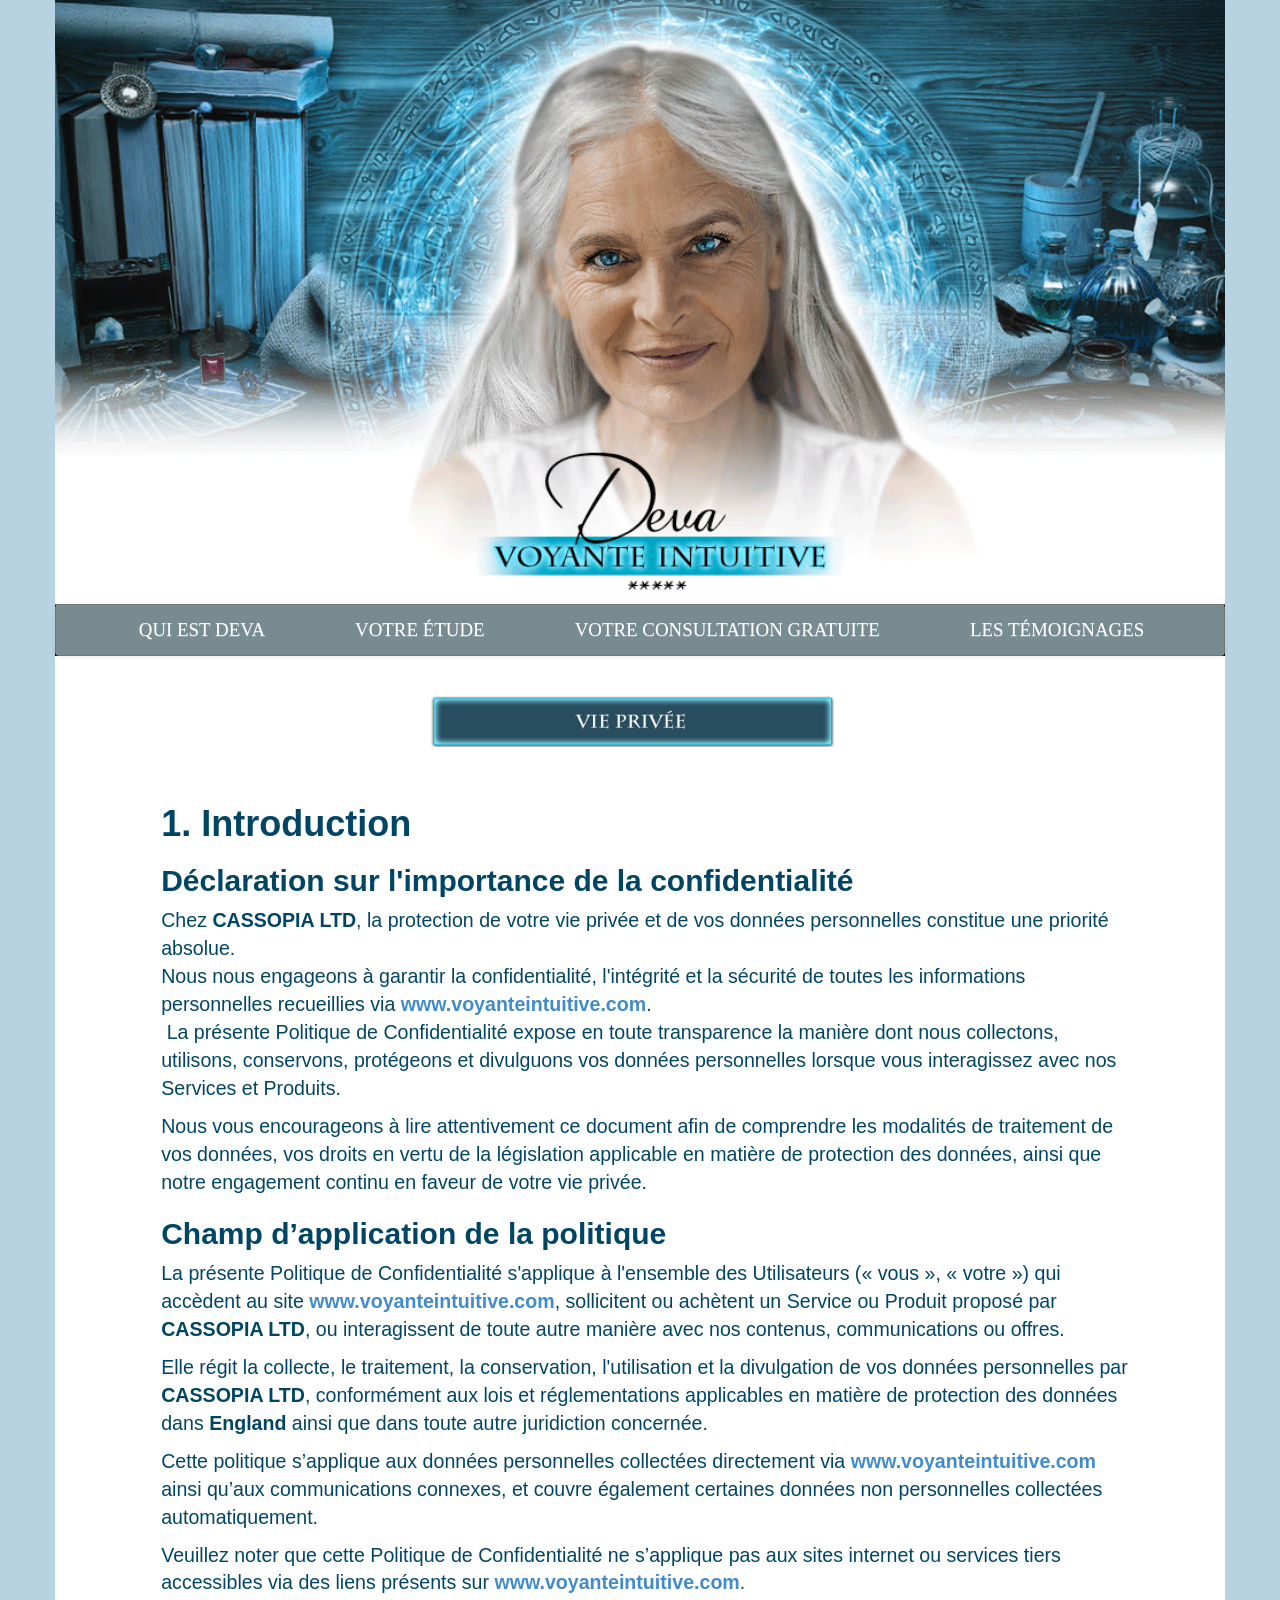
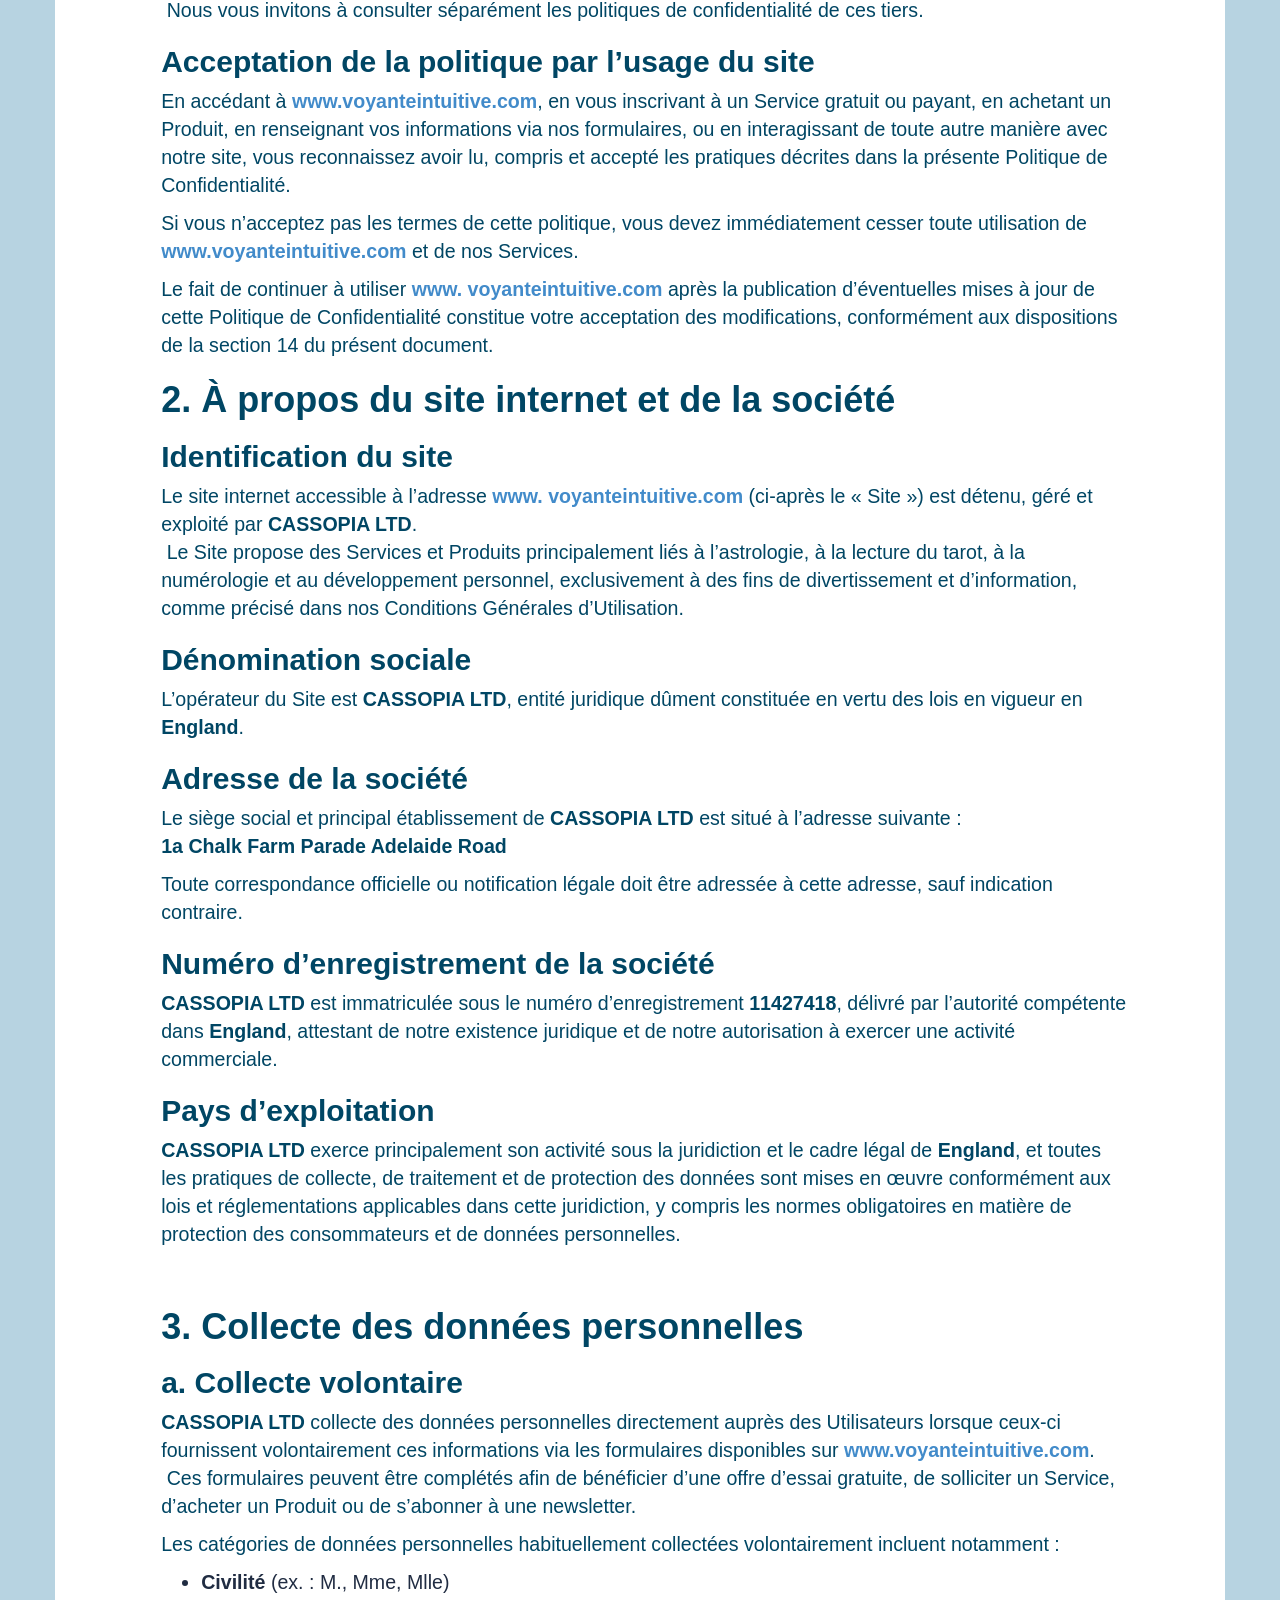
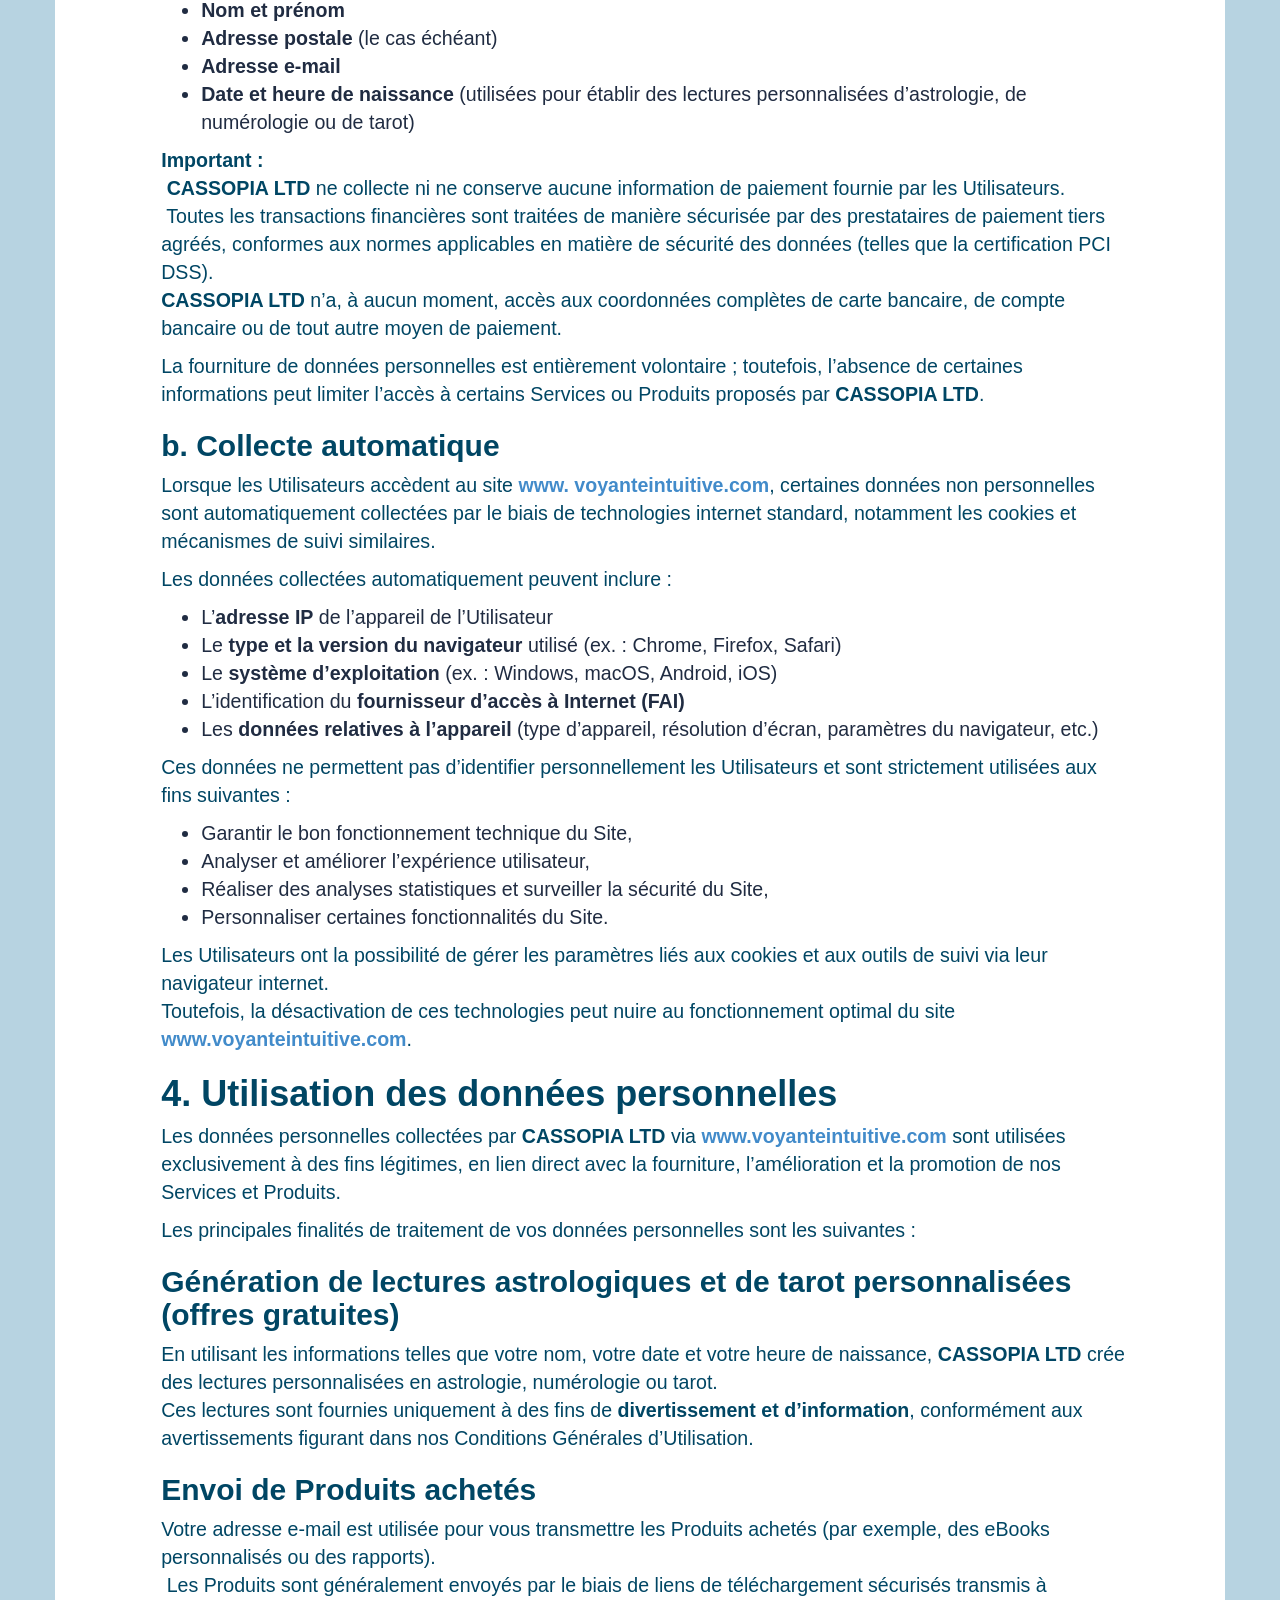
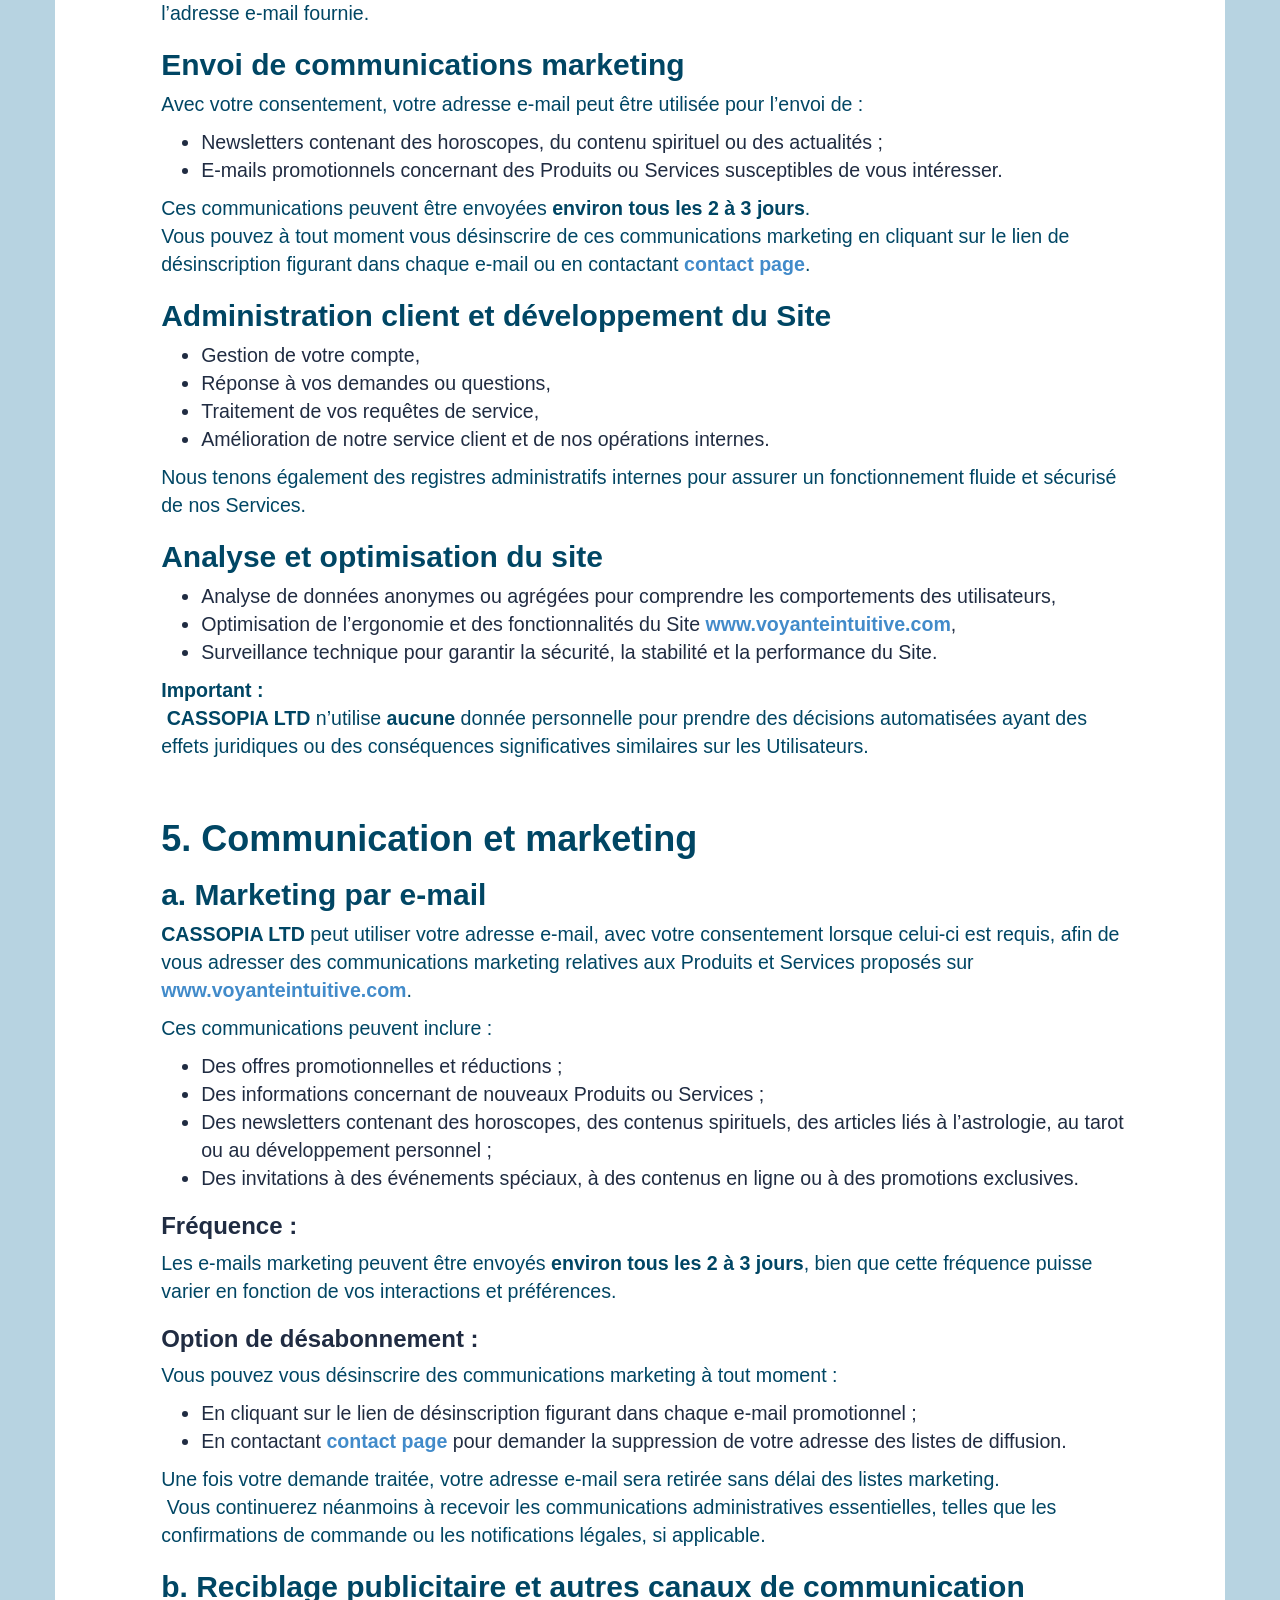
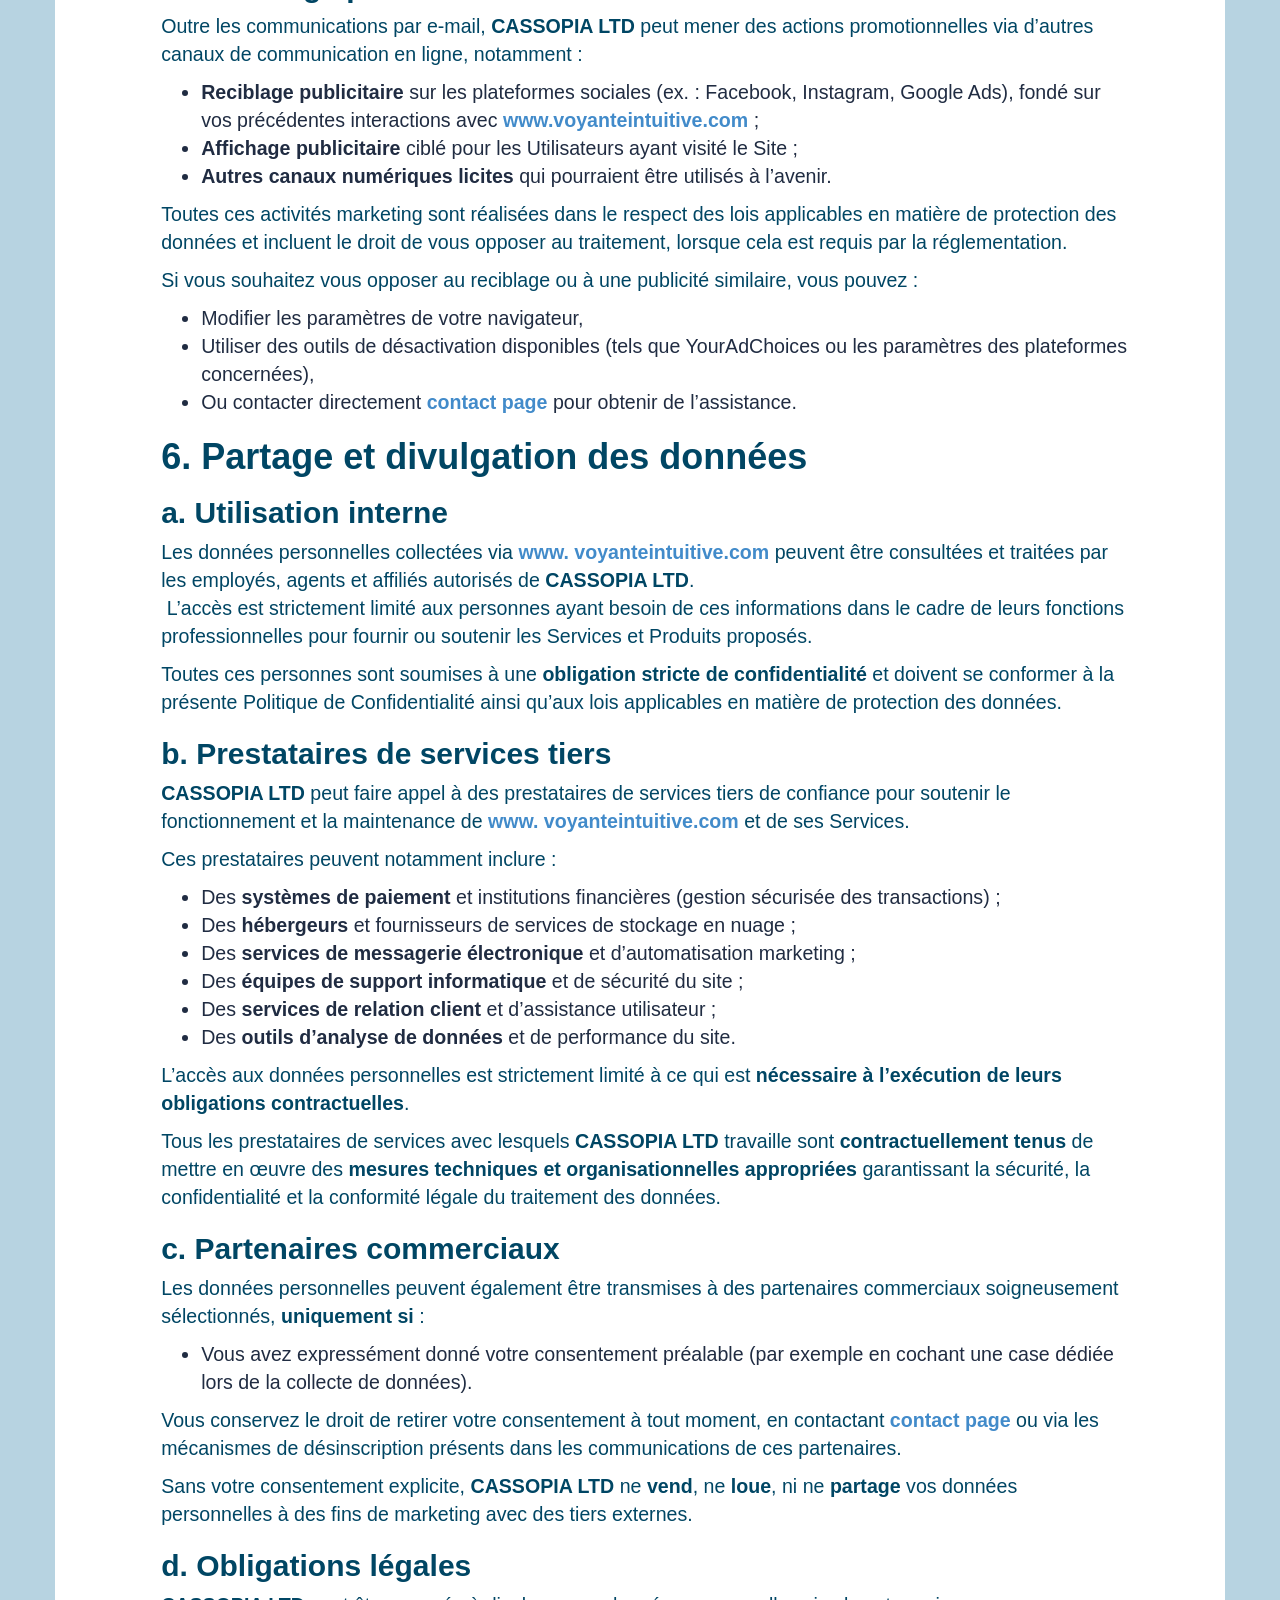
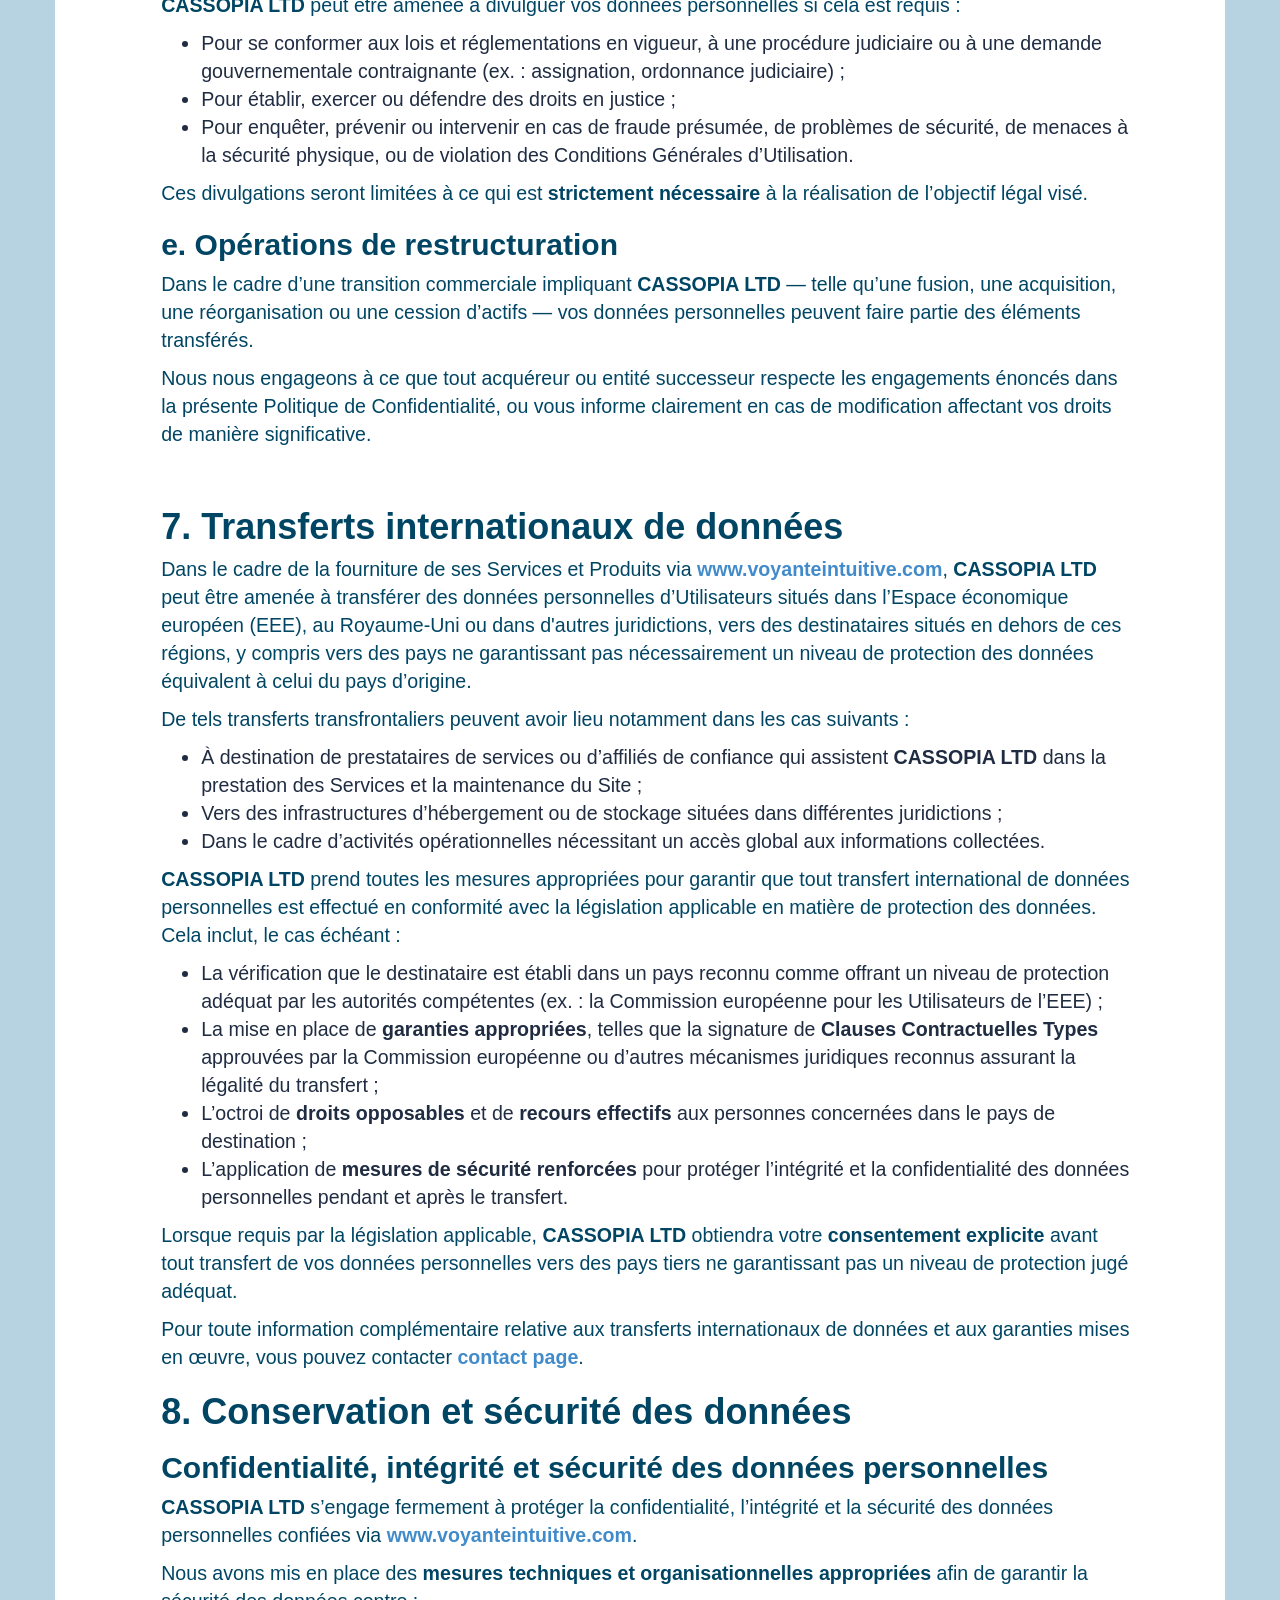
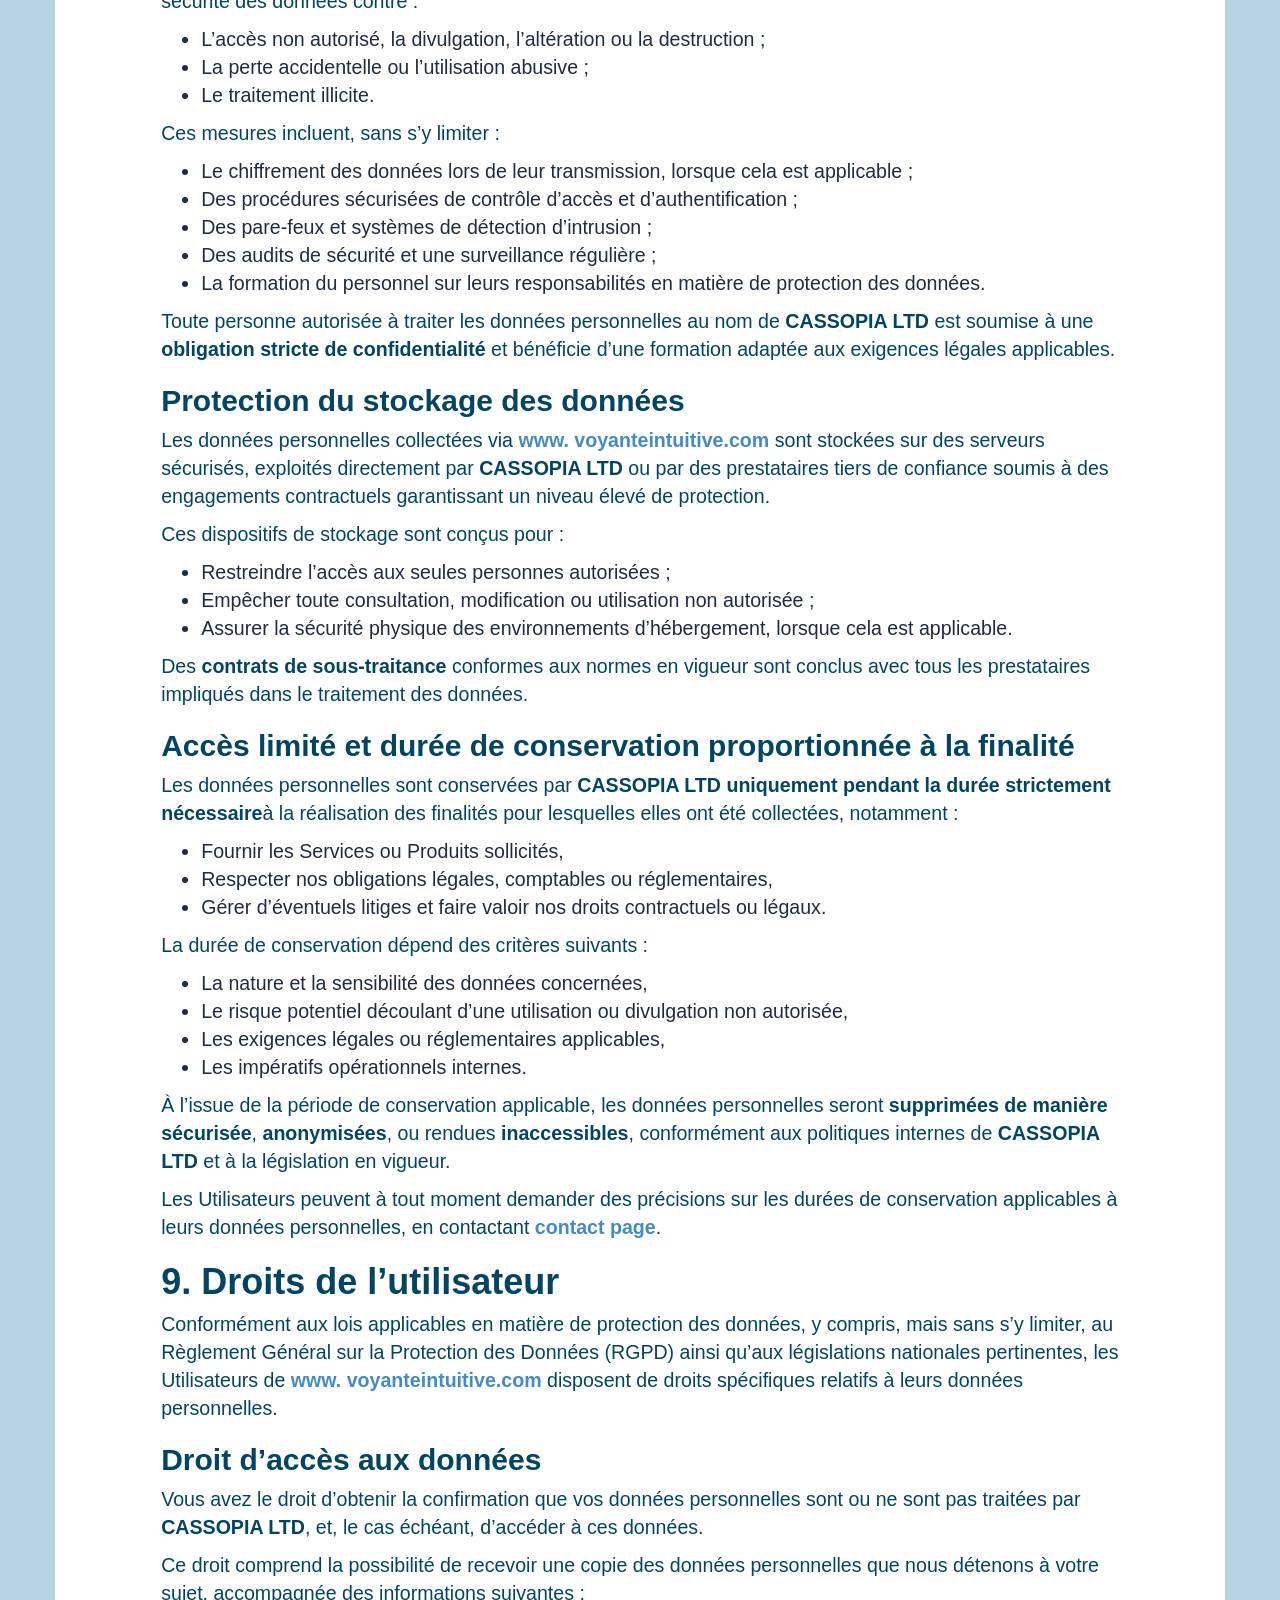
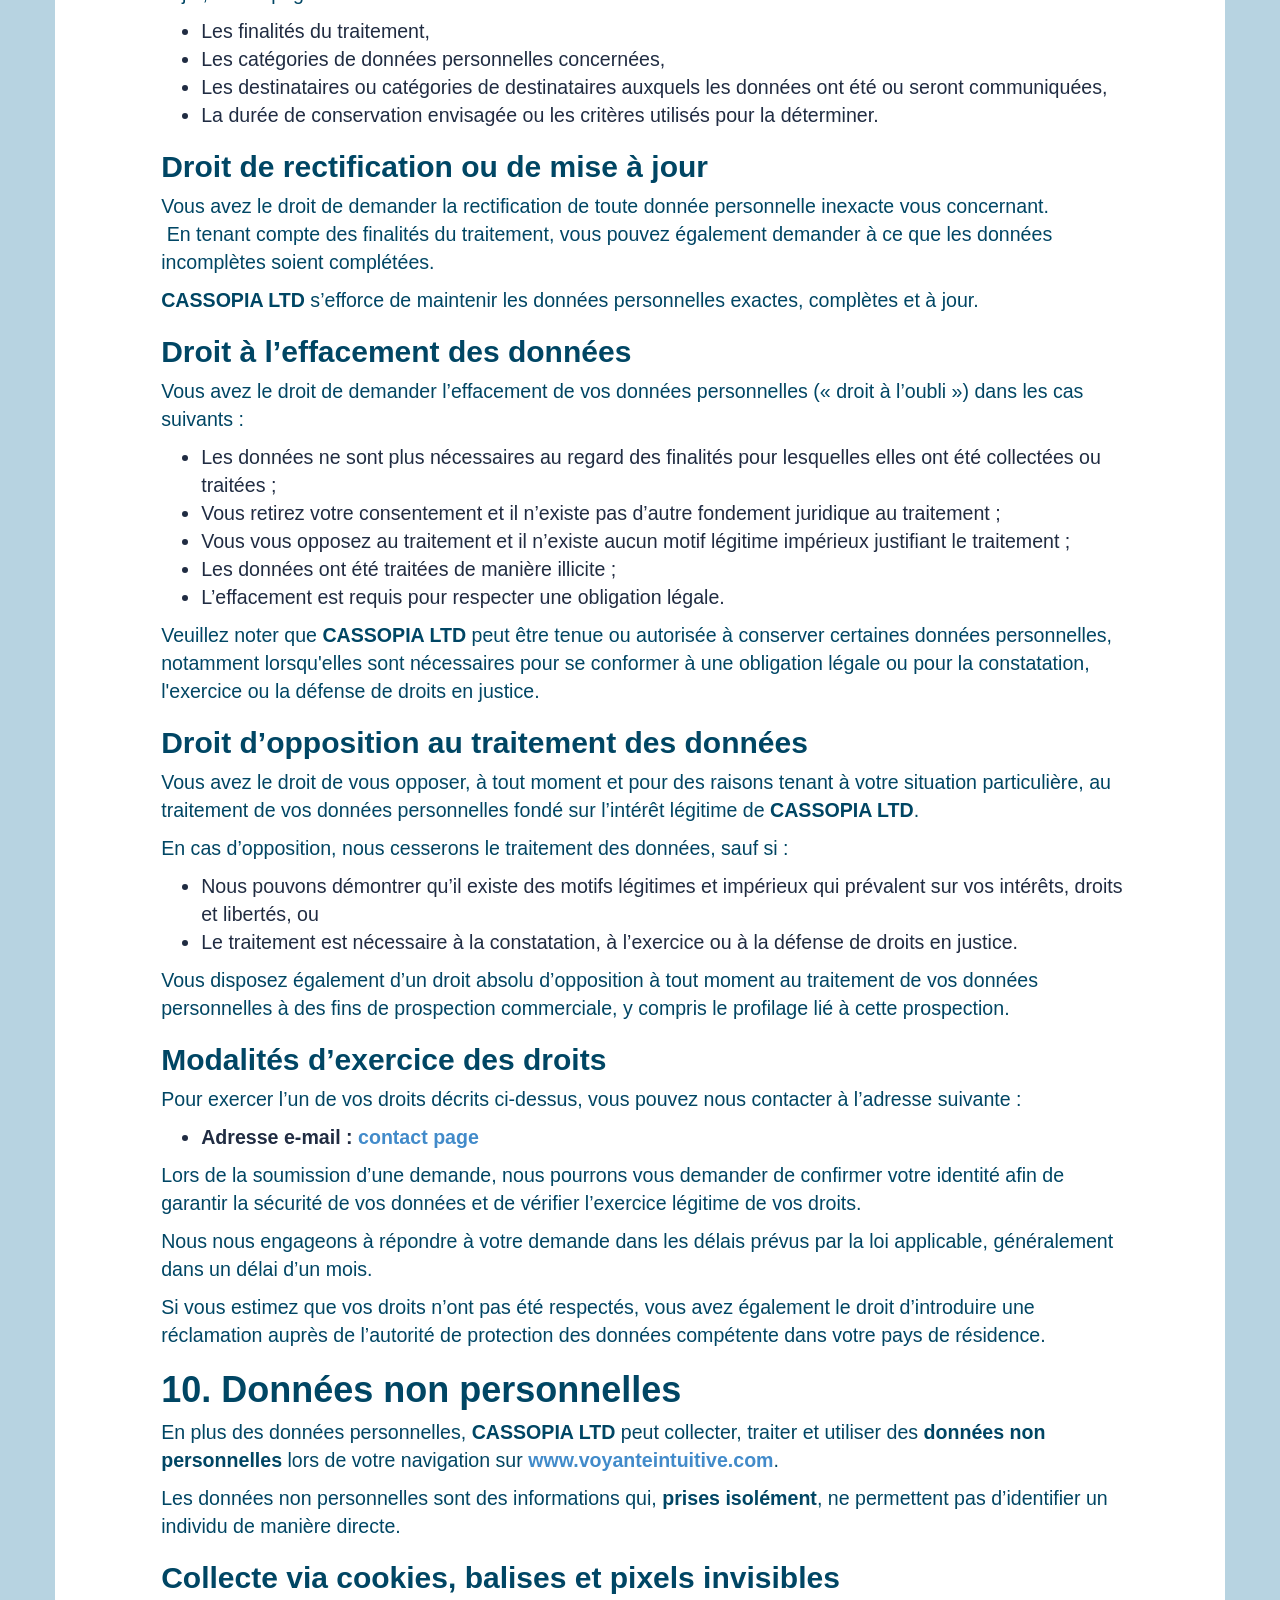
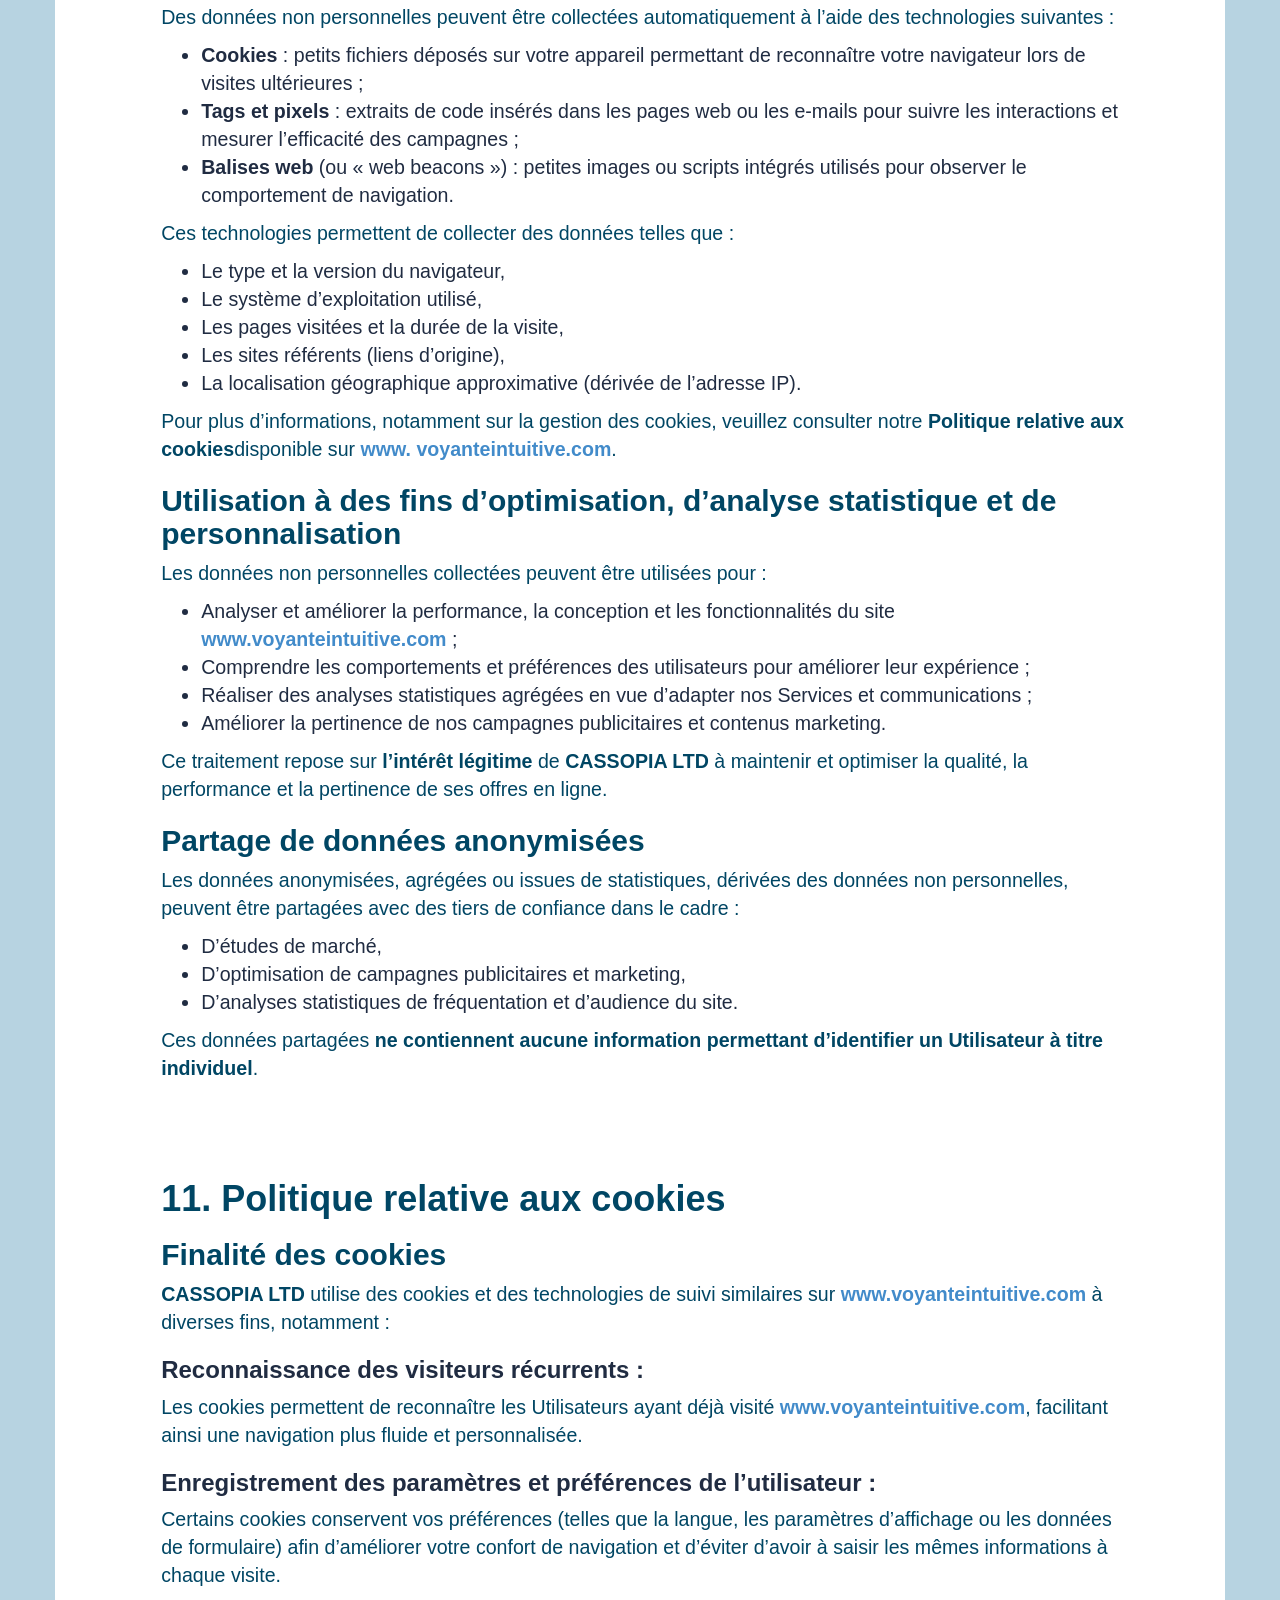
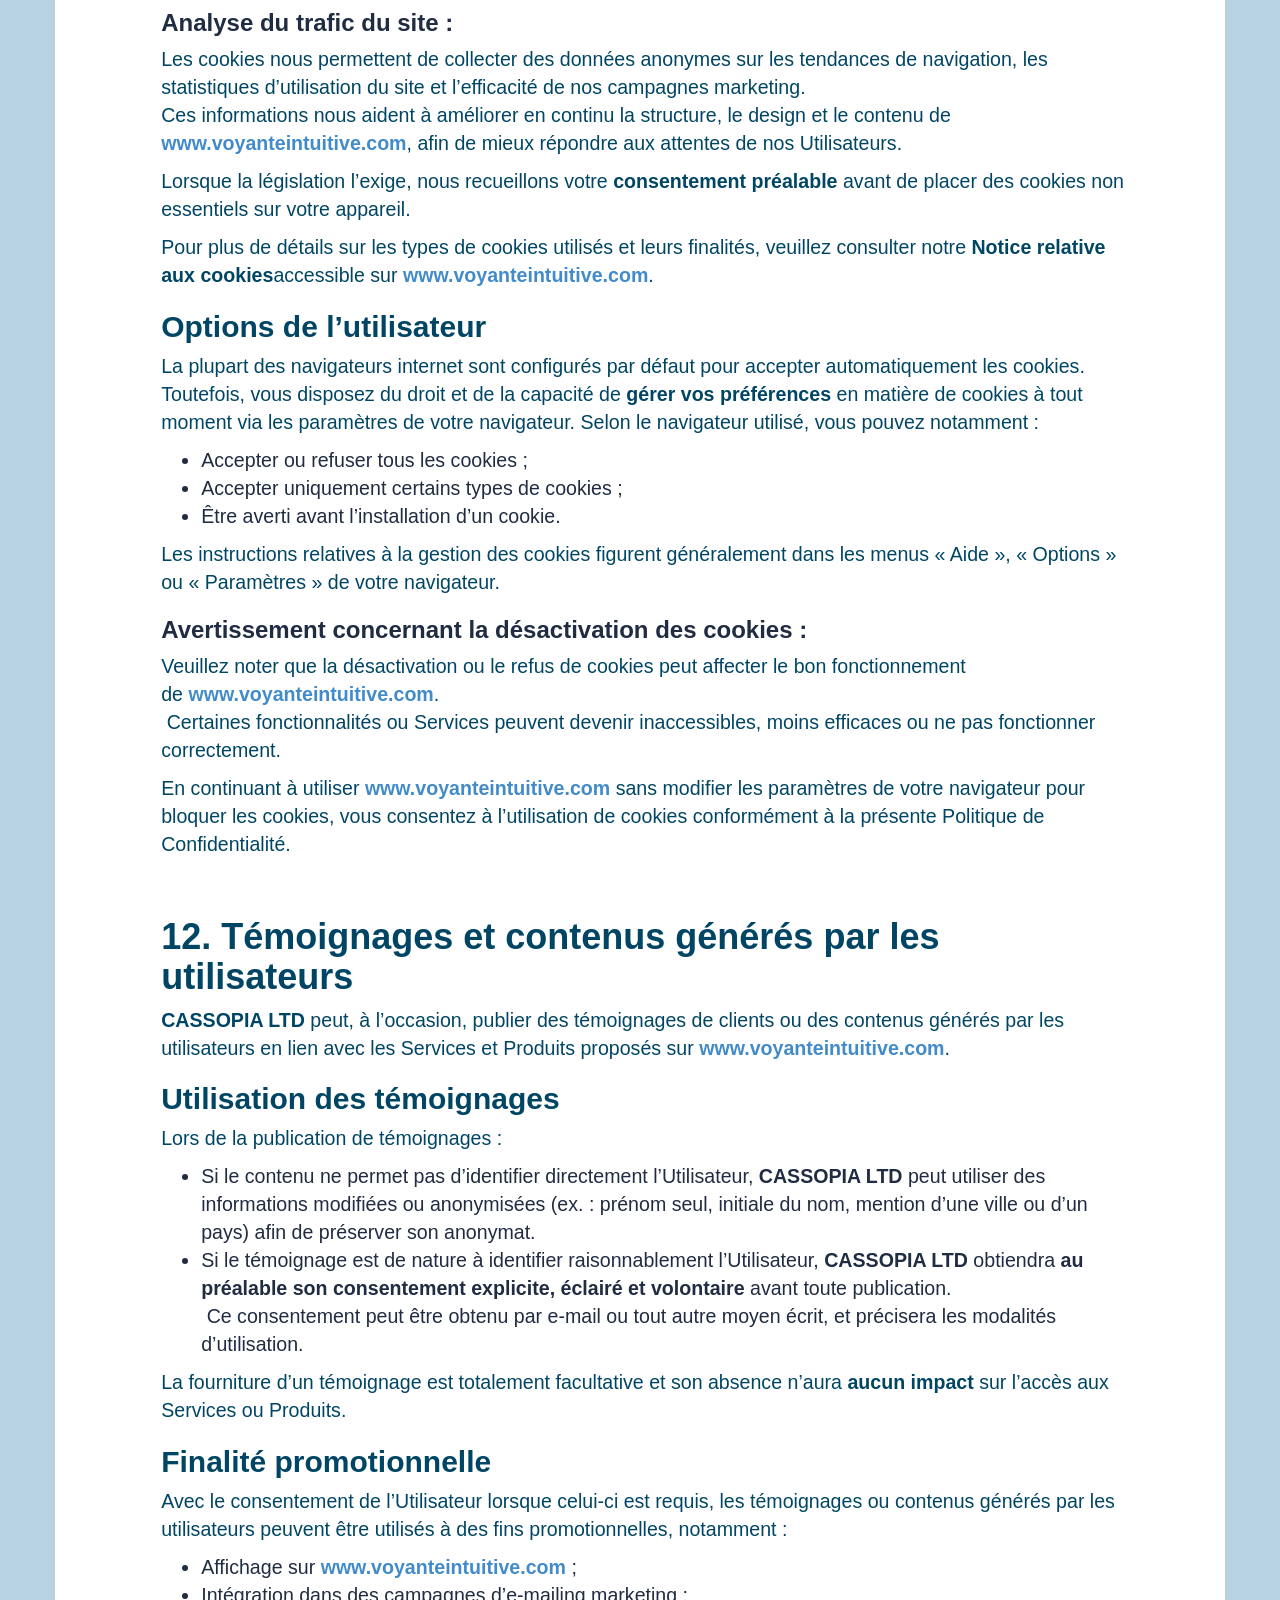
==== commit 7c85c1be: "change of company address" ====
--- a/privacy.html
+++ b/privacy.html
@@ -156,7 +156,7 @@
                     <strong>Adresse de la soci&eacute;t&eacute;</strong></h2>
                 <p>
                     Le si&egrave;ge social et principal &eacute;tablissement de&nbsp;<strong>CASSOPIA LTD</strong> est situ&eacute;
-                    &agrave; l&rsquo;adresse suivante :<br><strong>Lakeview House 4 Woodbrook Crescent</strong></p>
+                    &agrave; l&rsquo;adresse suivante :<br><strong>1a Chalk Farm Parade Adelaide Road</strong></p>
                 <p>
                     Toute correspondance officielle ou notification l&eacute;gale doit &ecirc;tre adress&eacute;e
                     &agrave; cette
@@ -1252,7 +1252,7 @@
                     suivantes :</p>
                 <ul>
                     <li><strong>Nom de la soci&eacute;t&eacute;</strong> : CASSOPIA LTD</li>
-                    <li><strong>Adresse du si&egrave;ge</strong> : Lakeview House Lakeview House
+                    <li><strong>Adresse du si&egrave;ge</strong> : 1a Chalk Farm Parade 1a Chalk Farm Parade
                     </li>
                     <li><strong>Adresse e-mail</strong> : <a href="mailto:serviceclient@voyanteintuitive.com"><strong>contact
                         page</strong></a></li>
@@ -1283,4 +1283,4 @@
 <script src="https://ajax.googleapis.com/ajax/libs/jquery/1.11.1/jquery.min.js"></script>
 <script src="lib/bootstrap.min.js"></script>
 </body>
-</html>+</html>
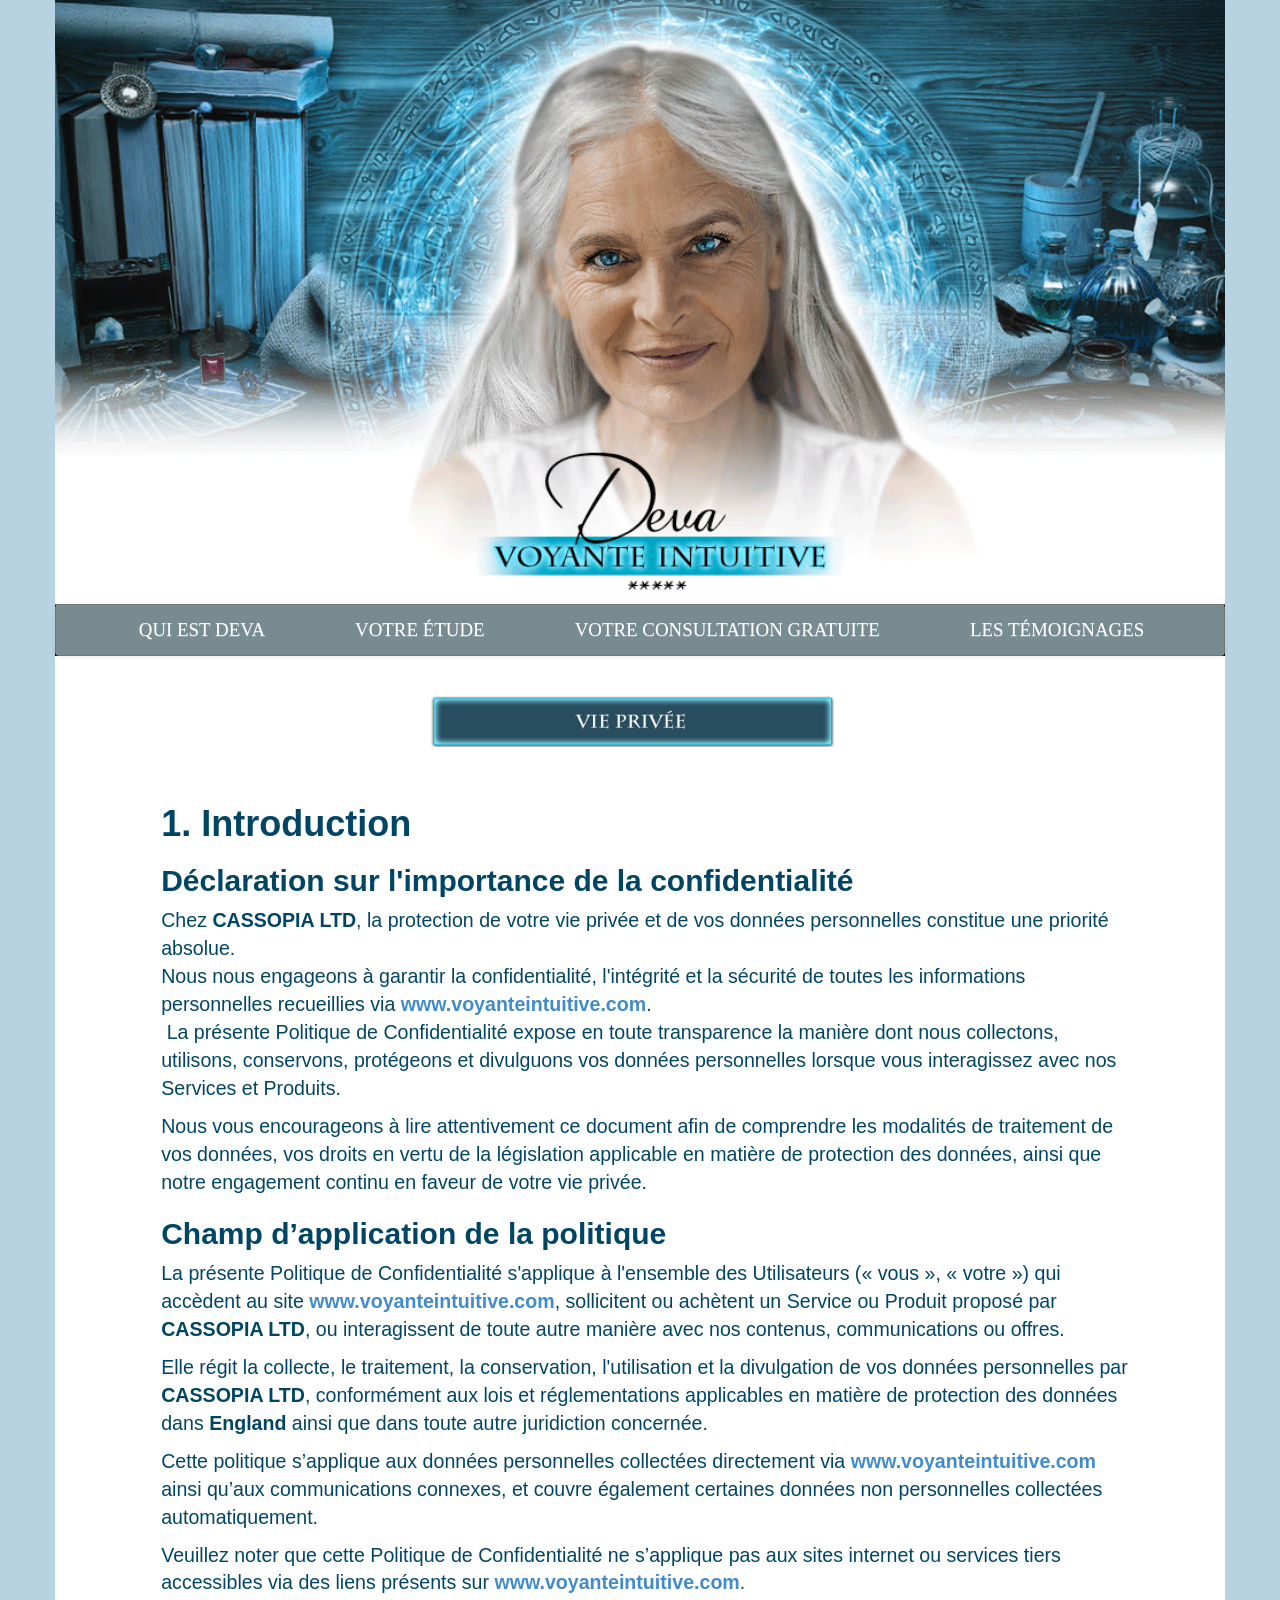
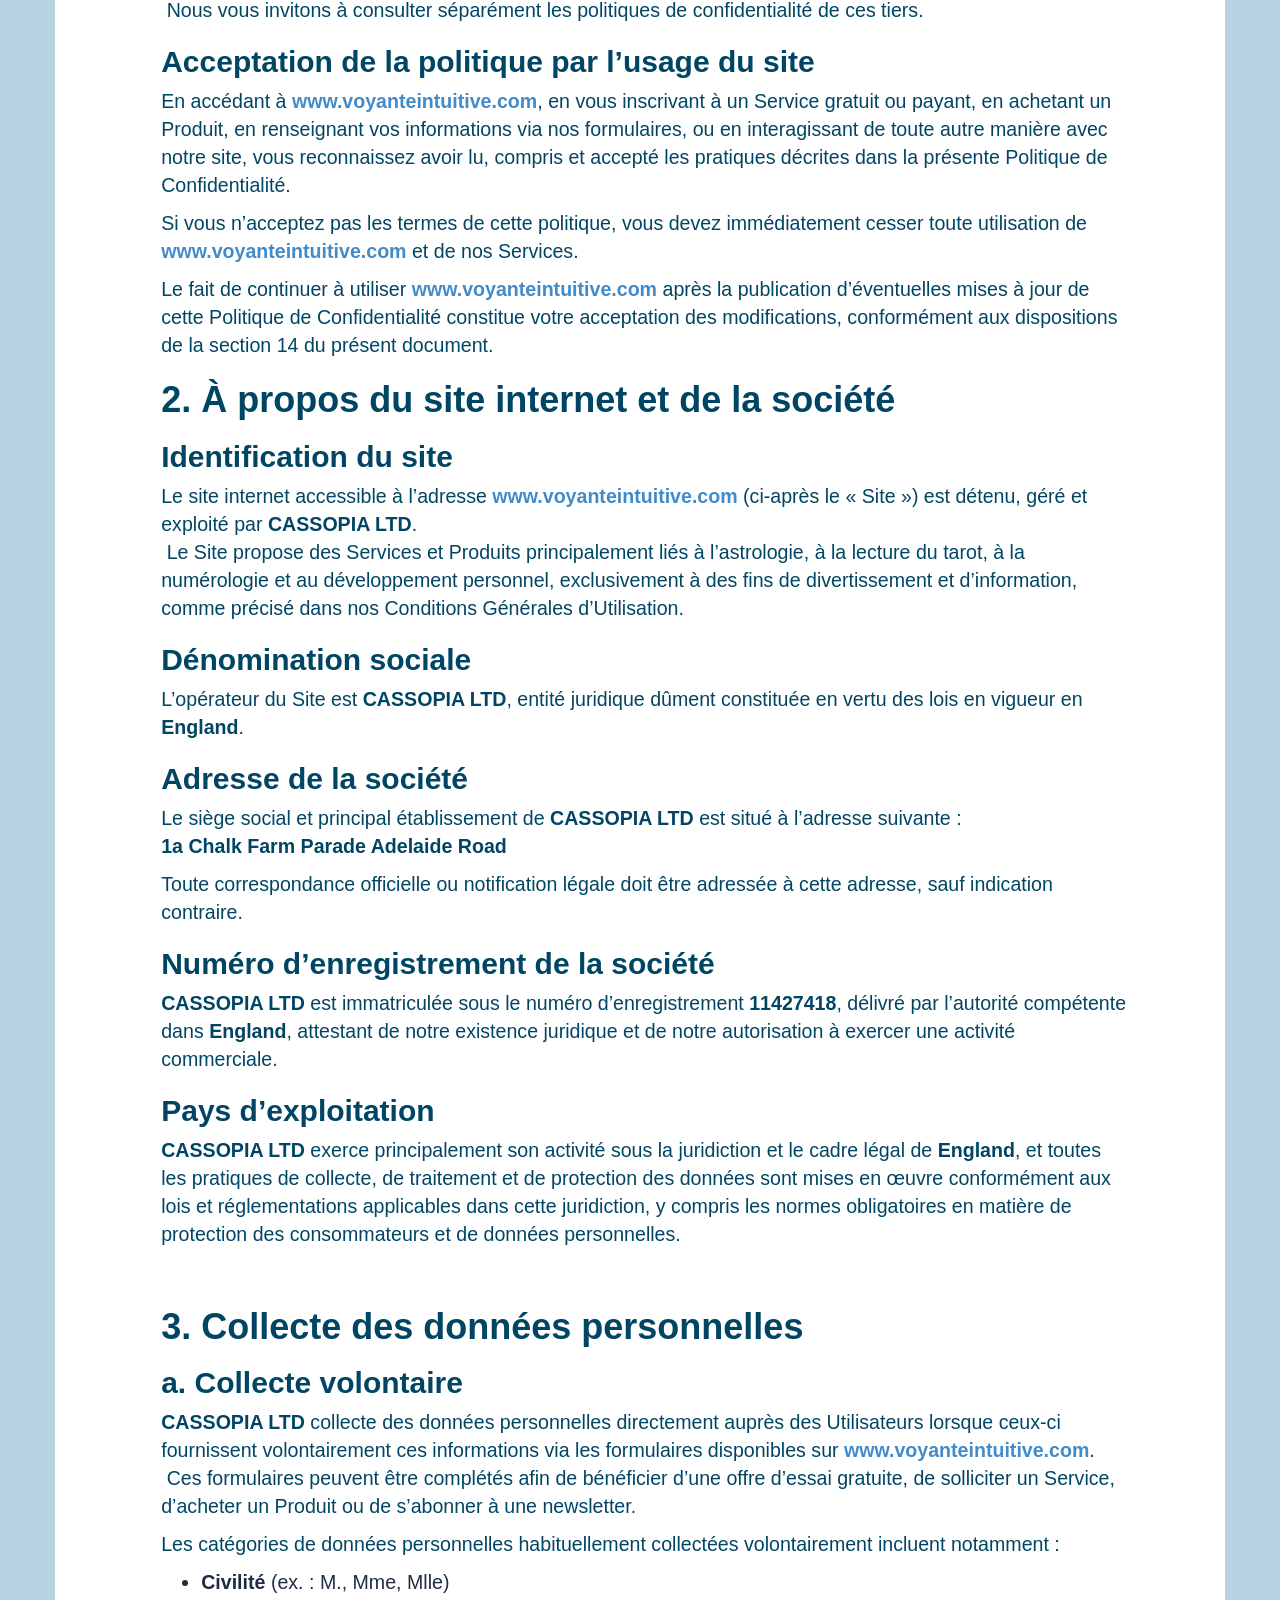
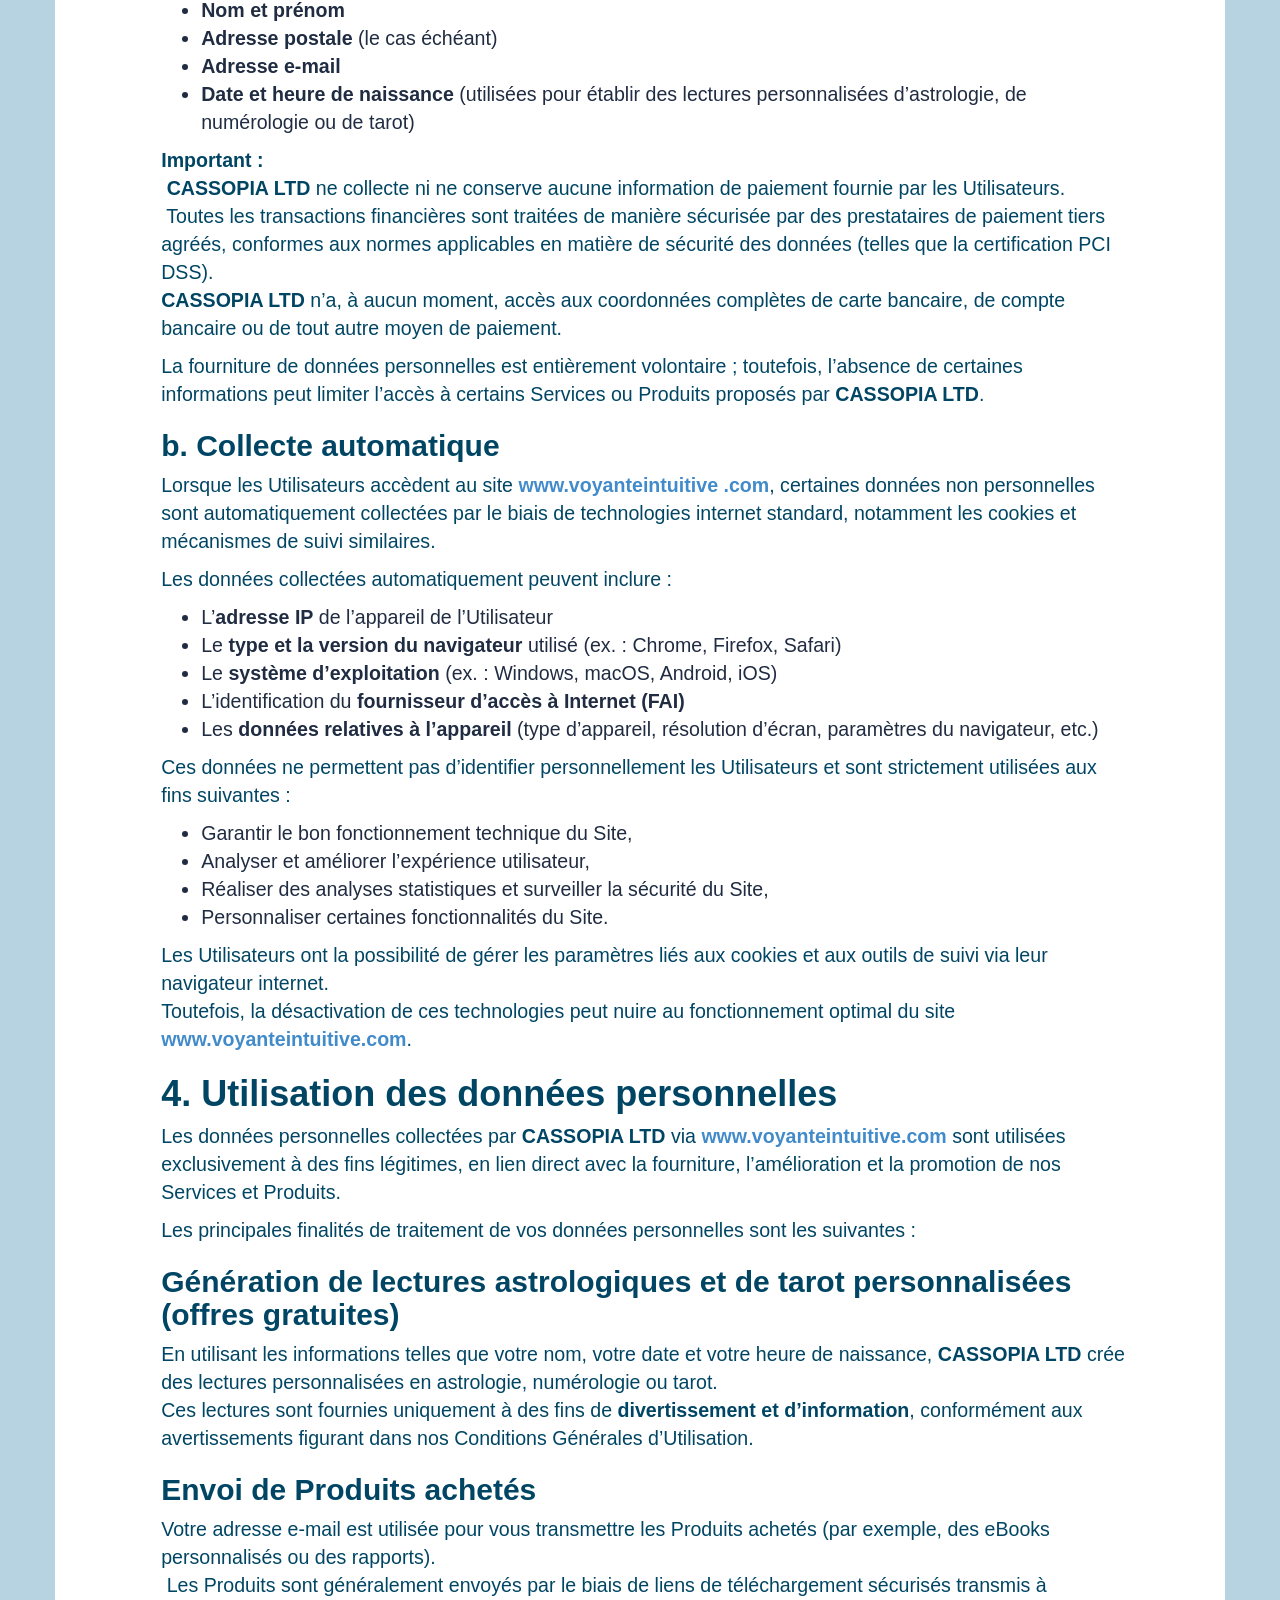
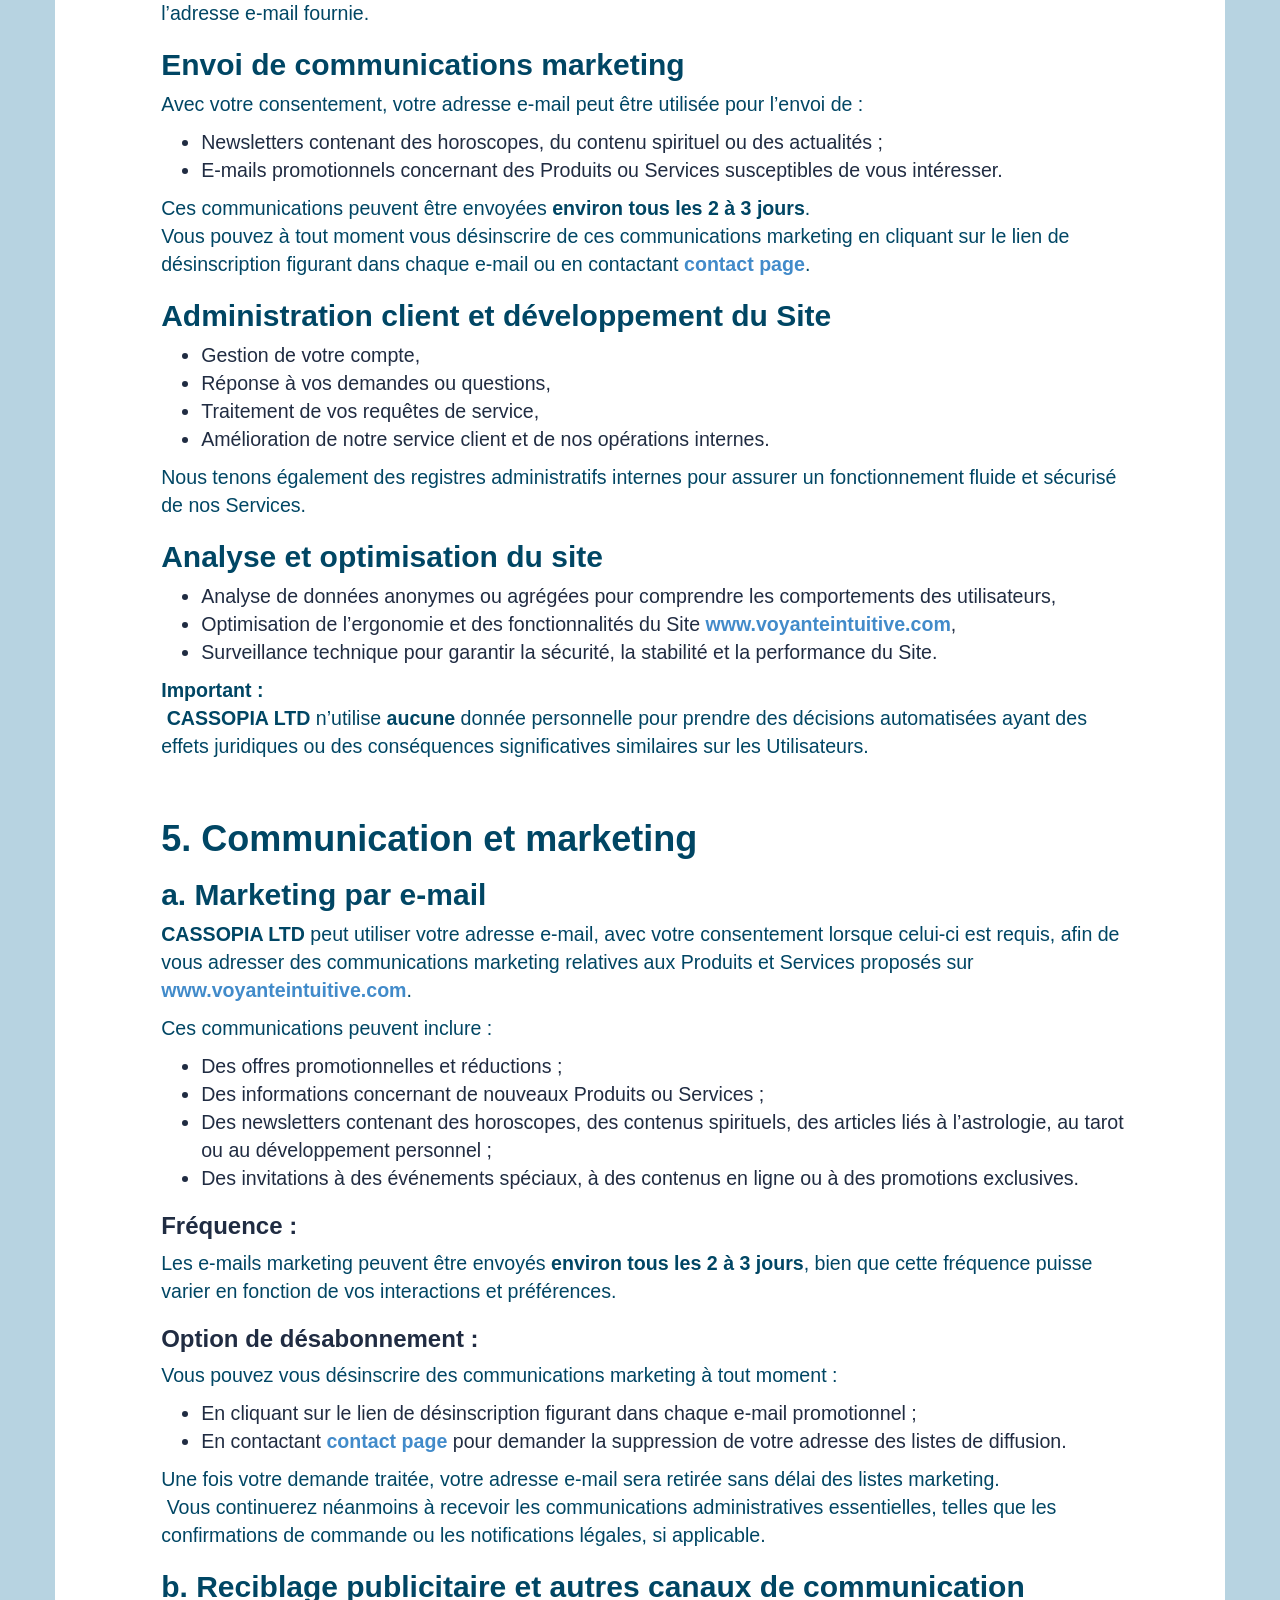
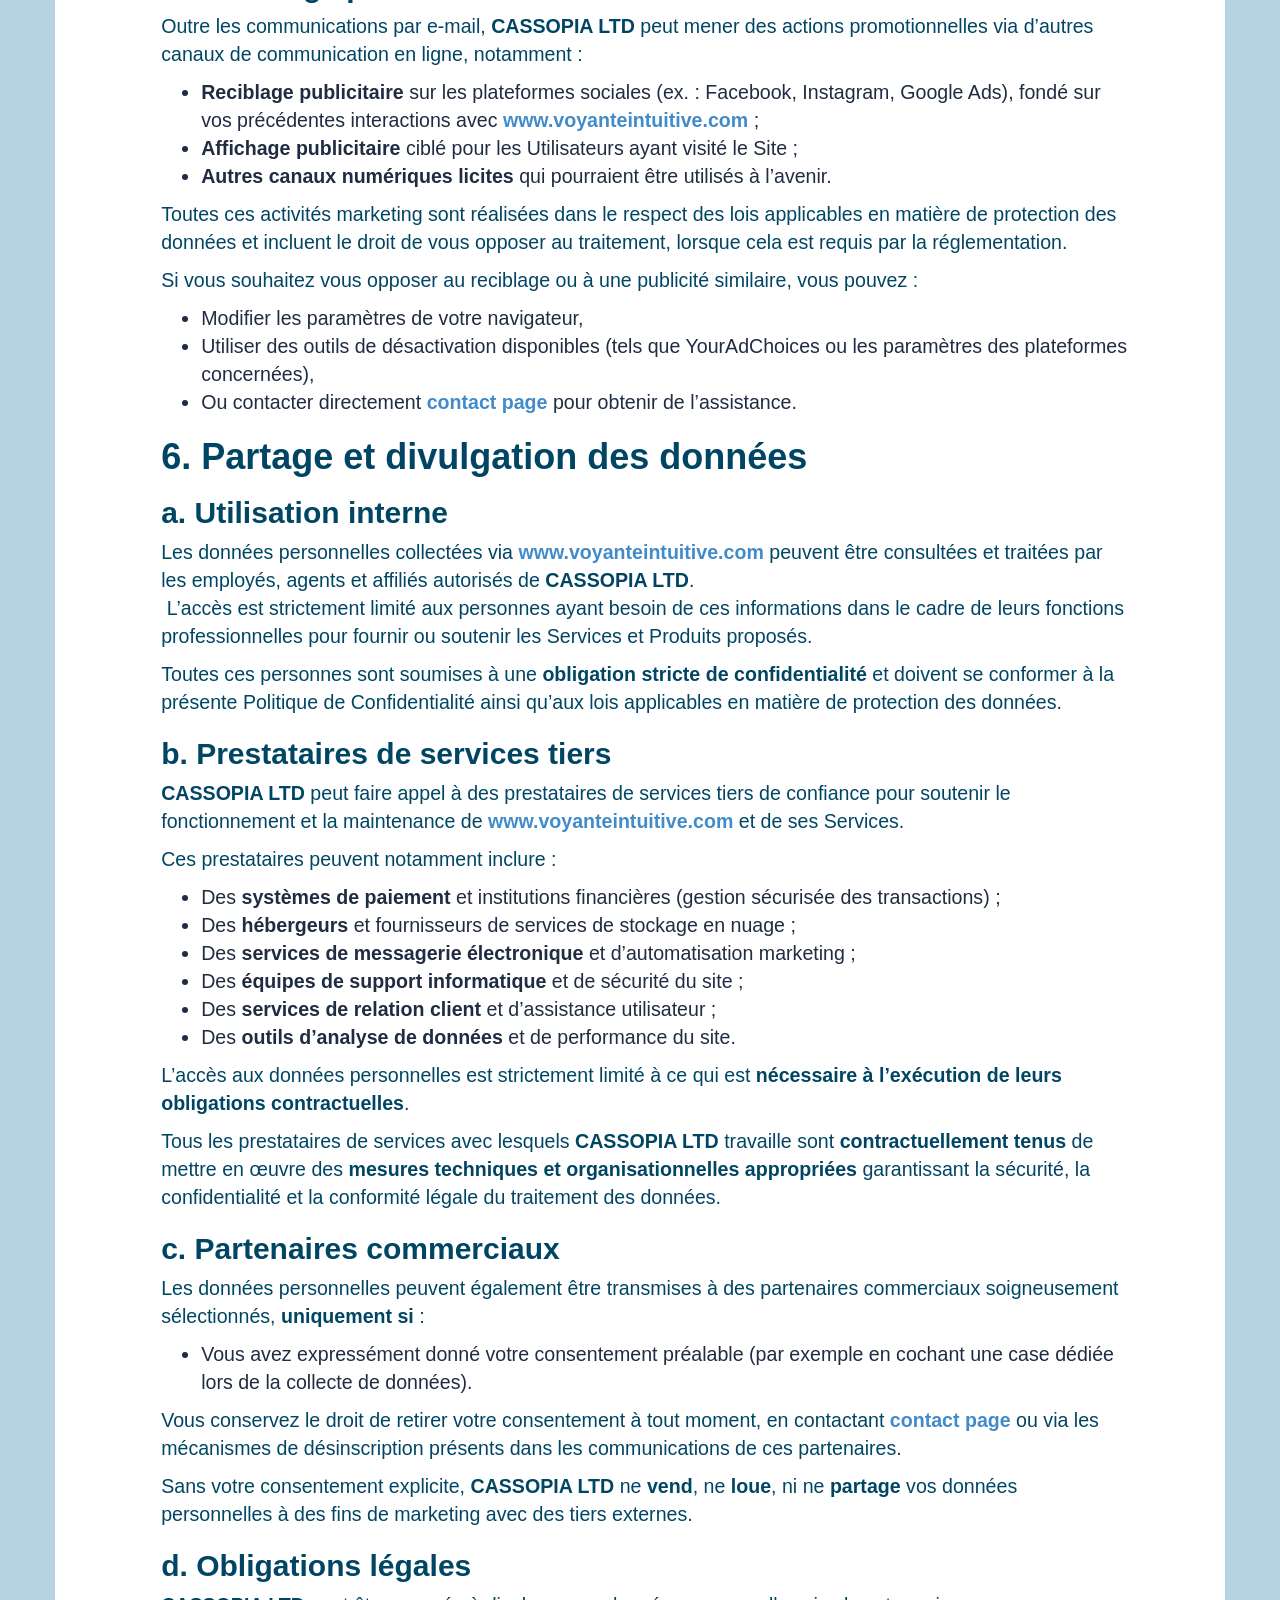
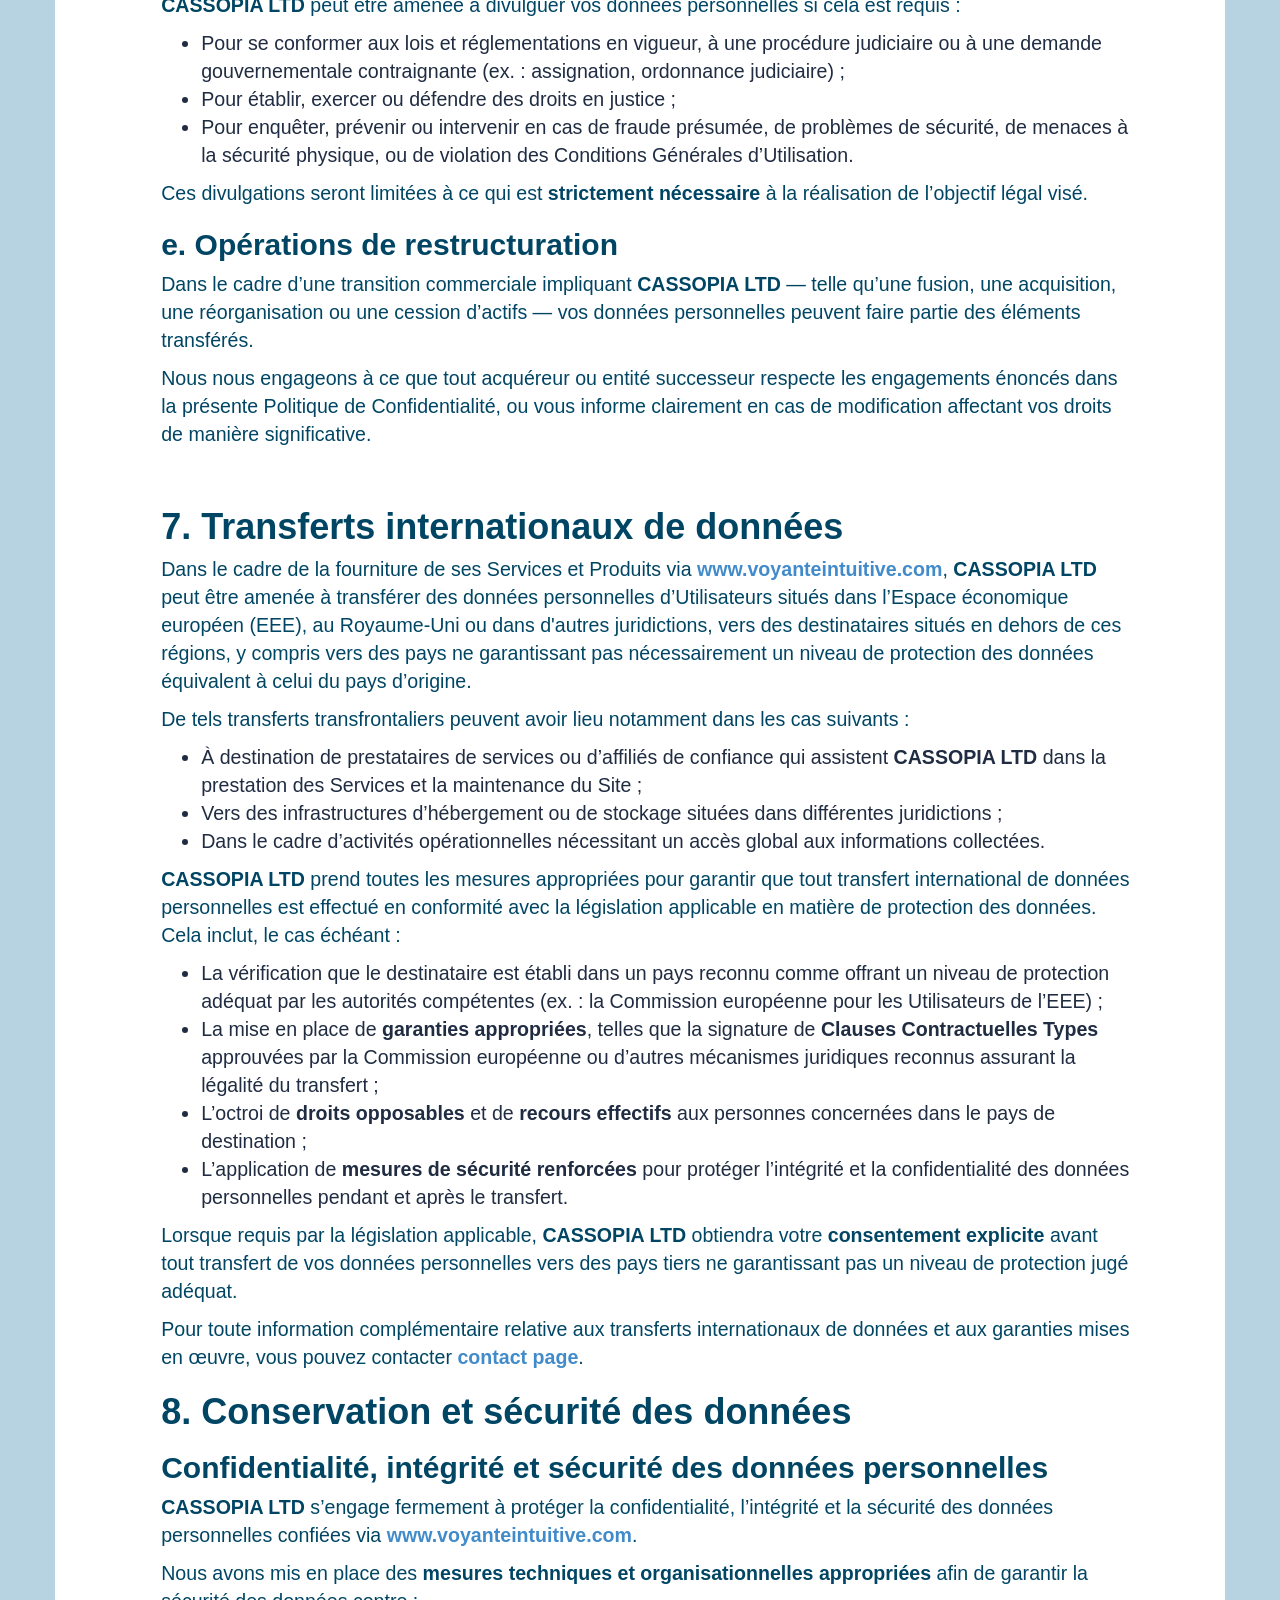
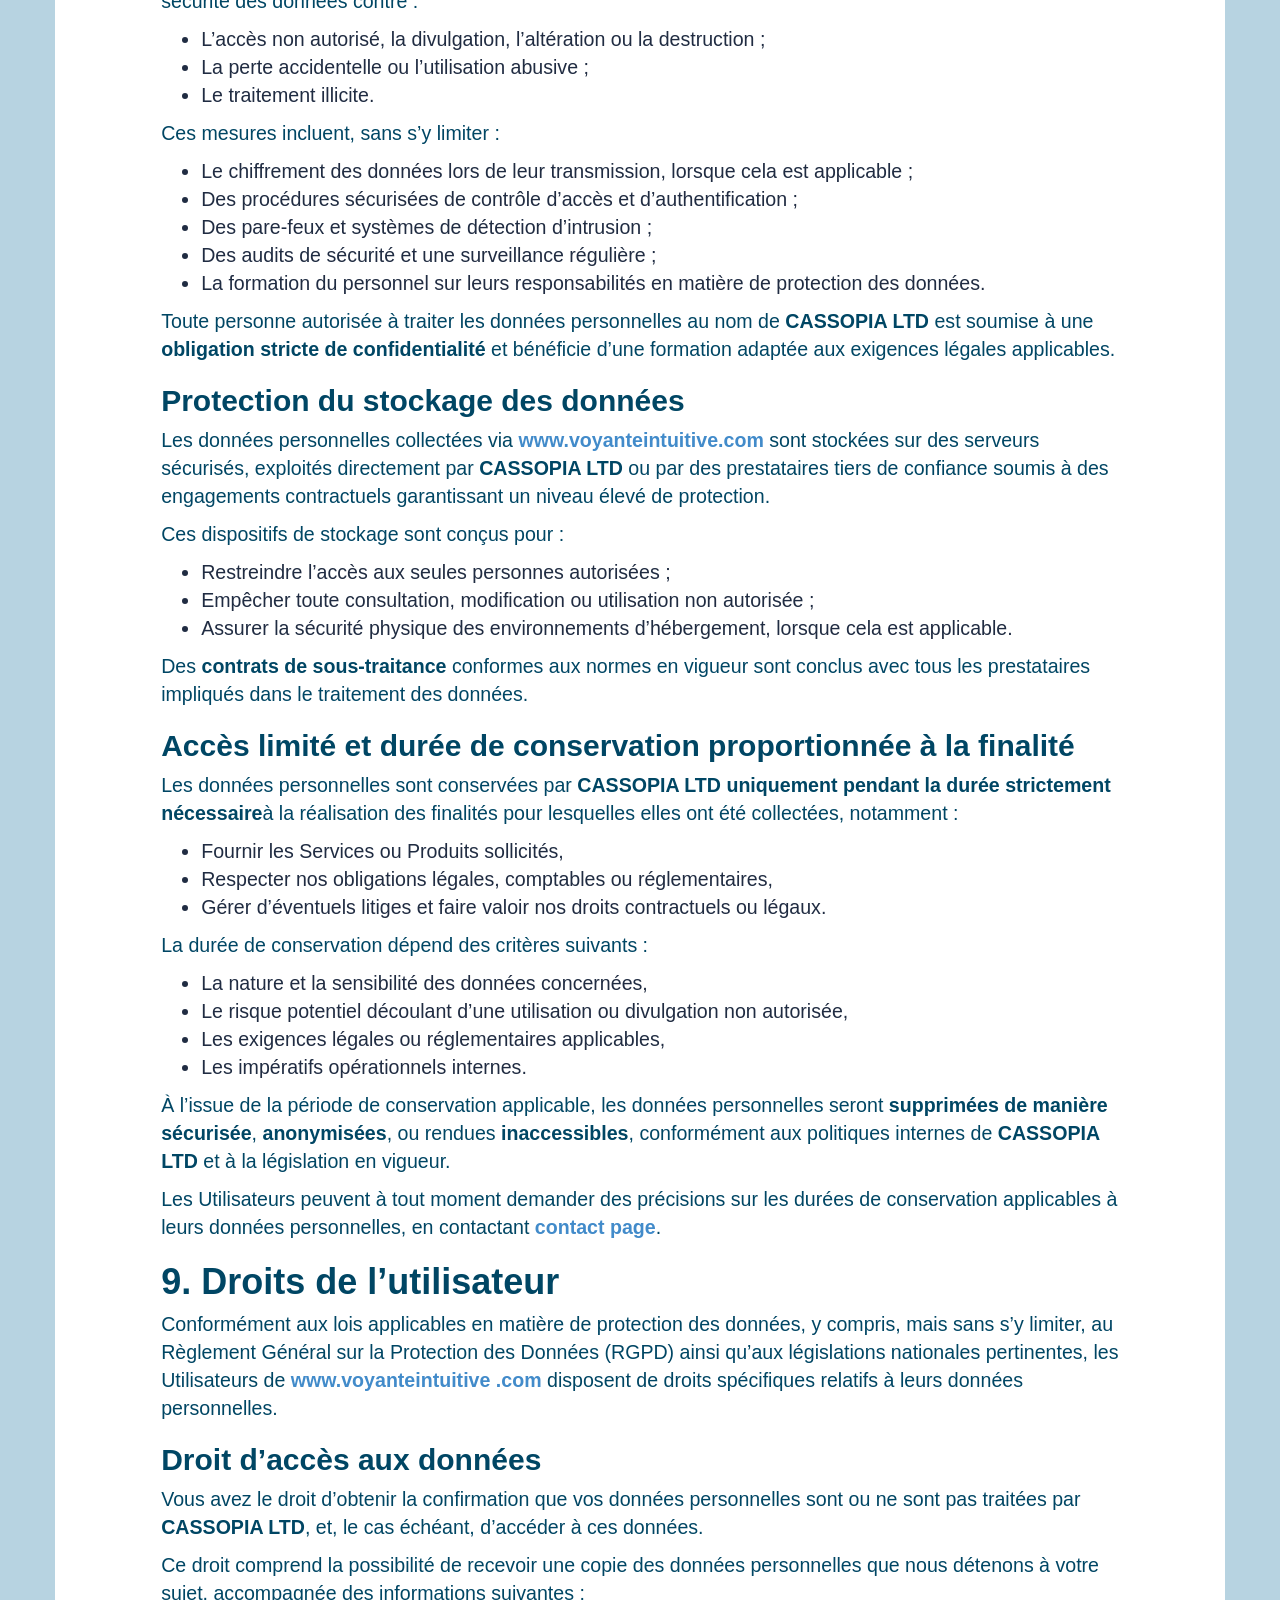
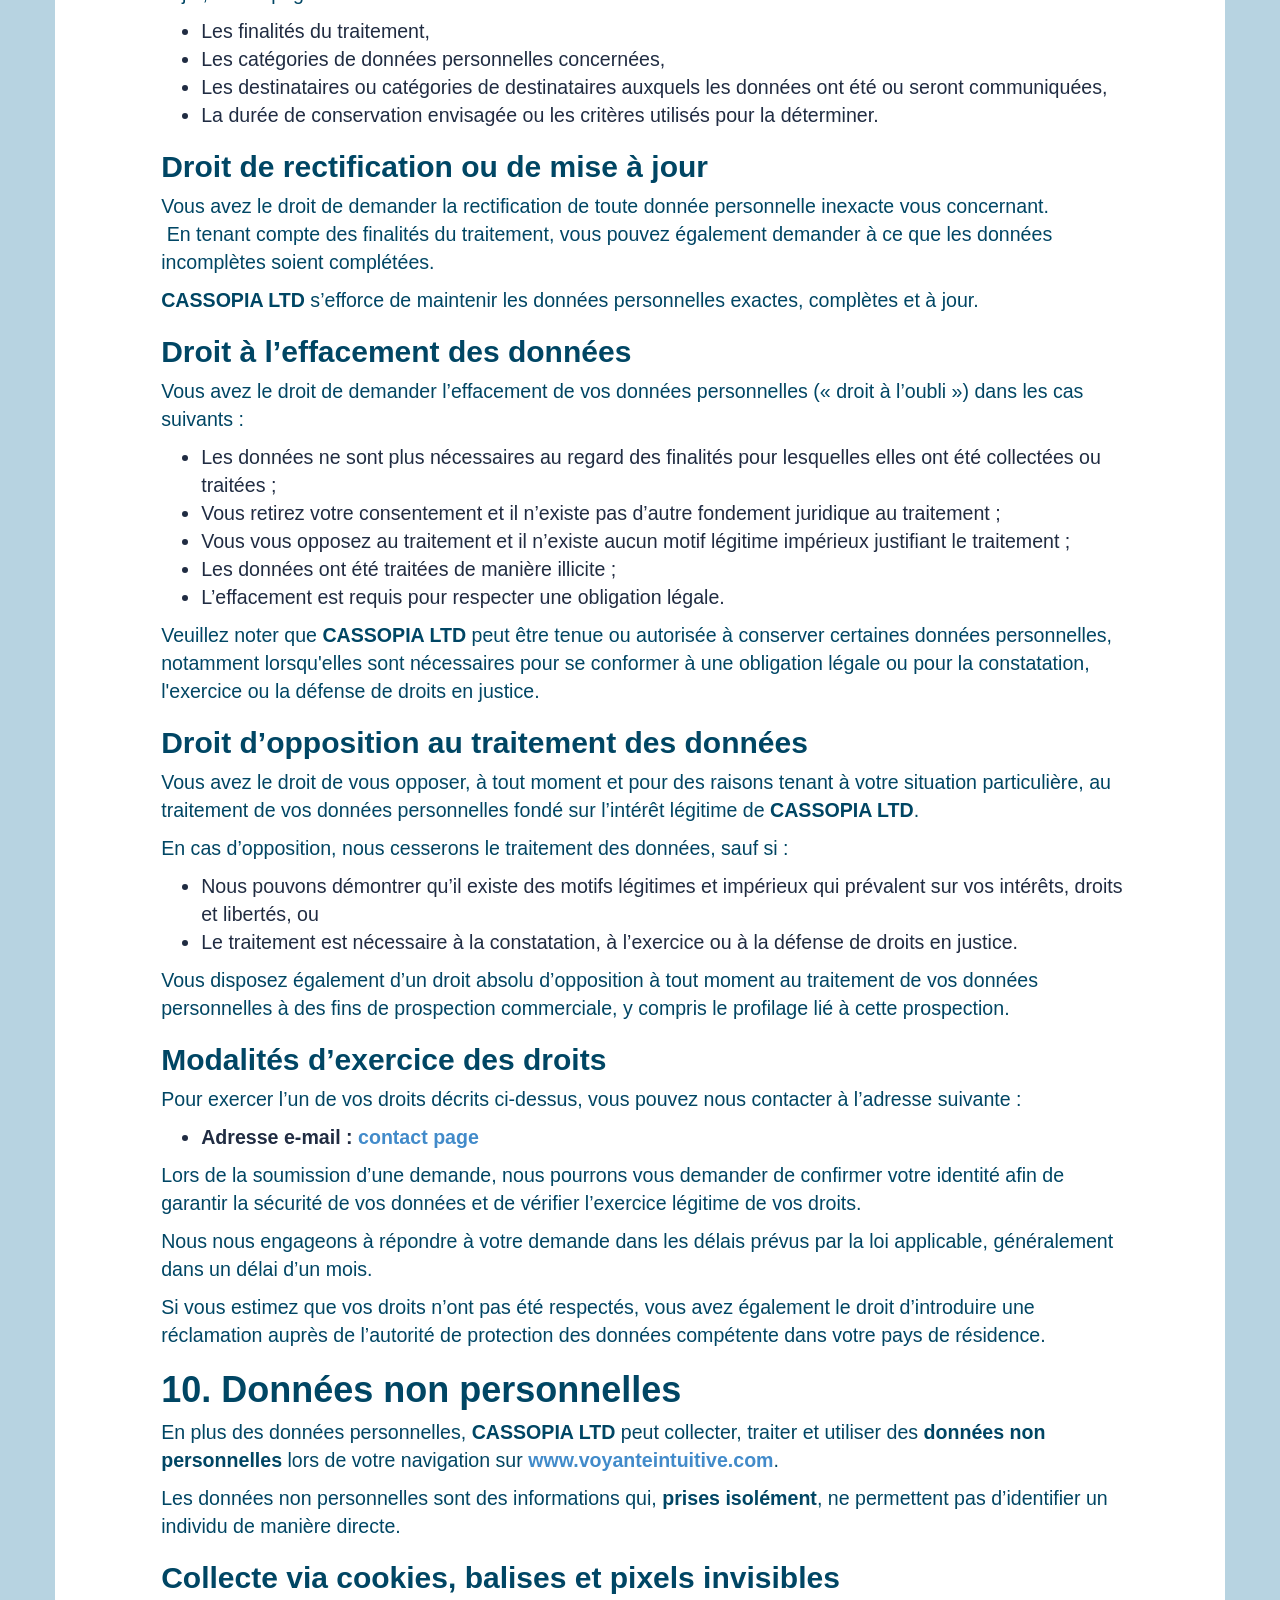
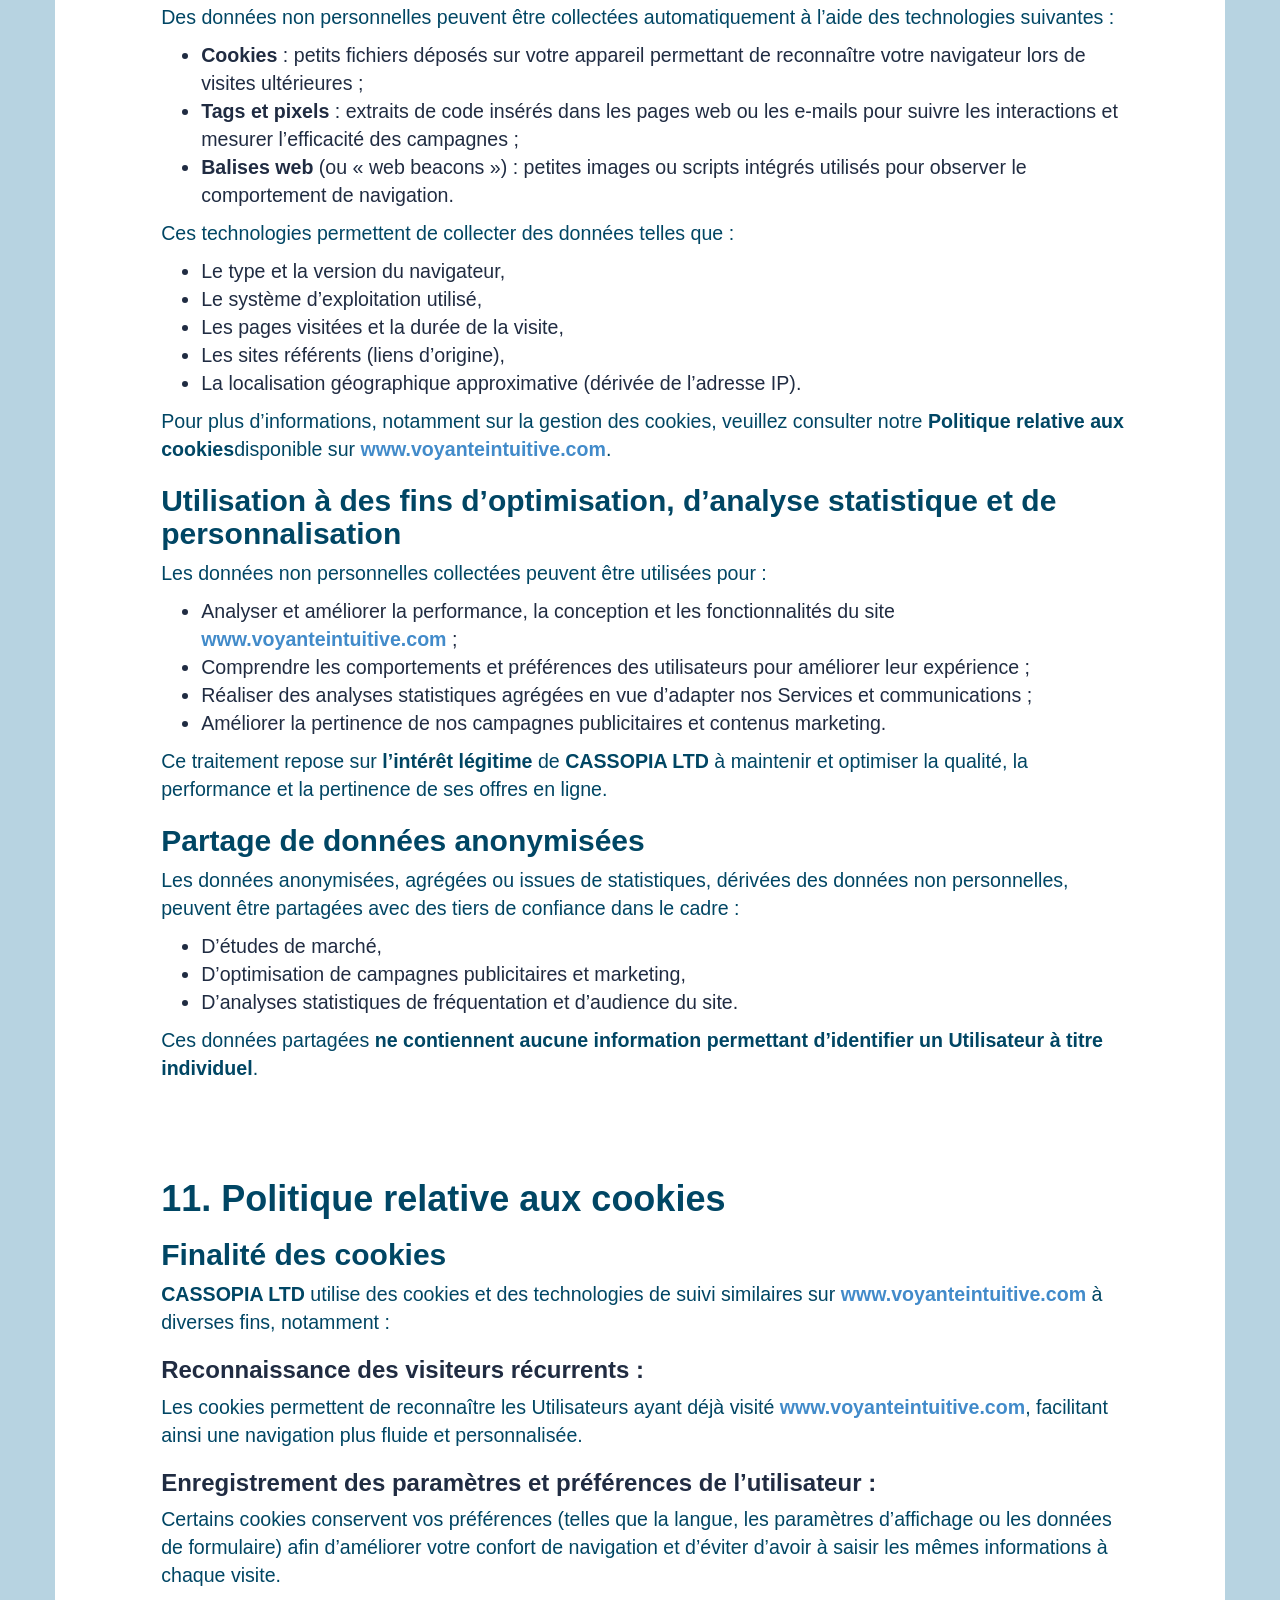
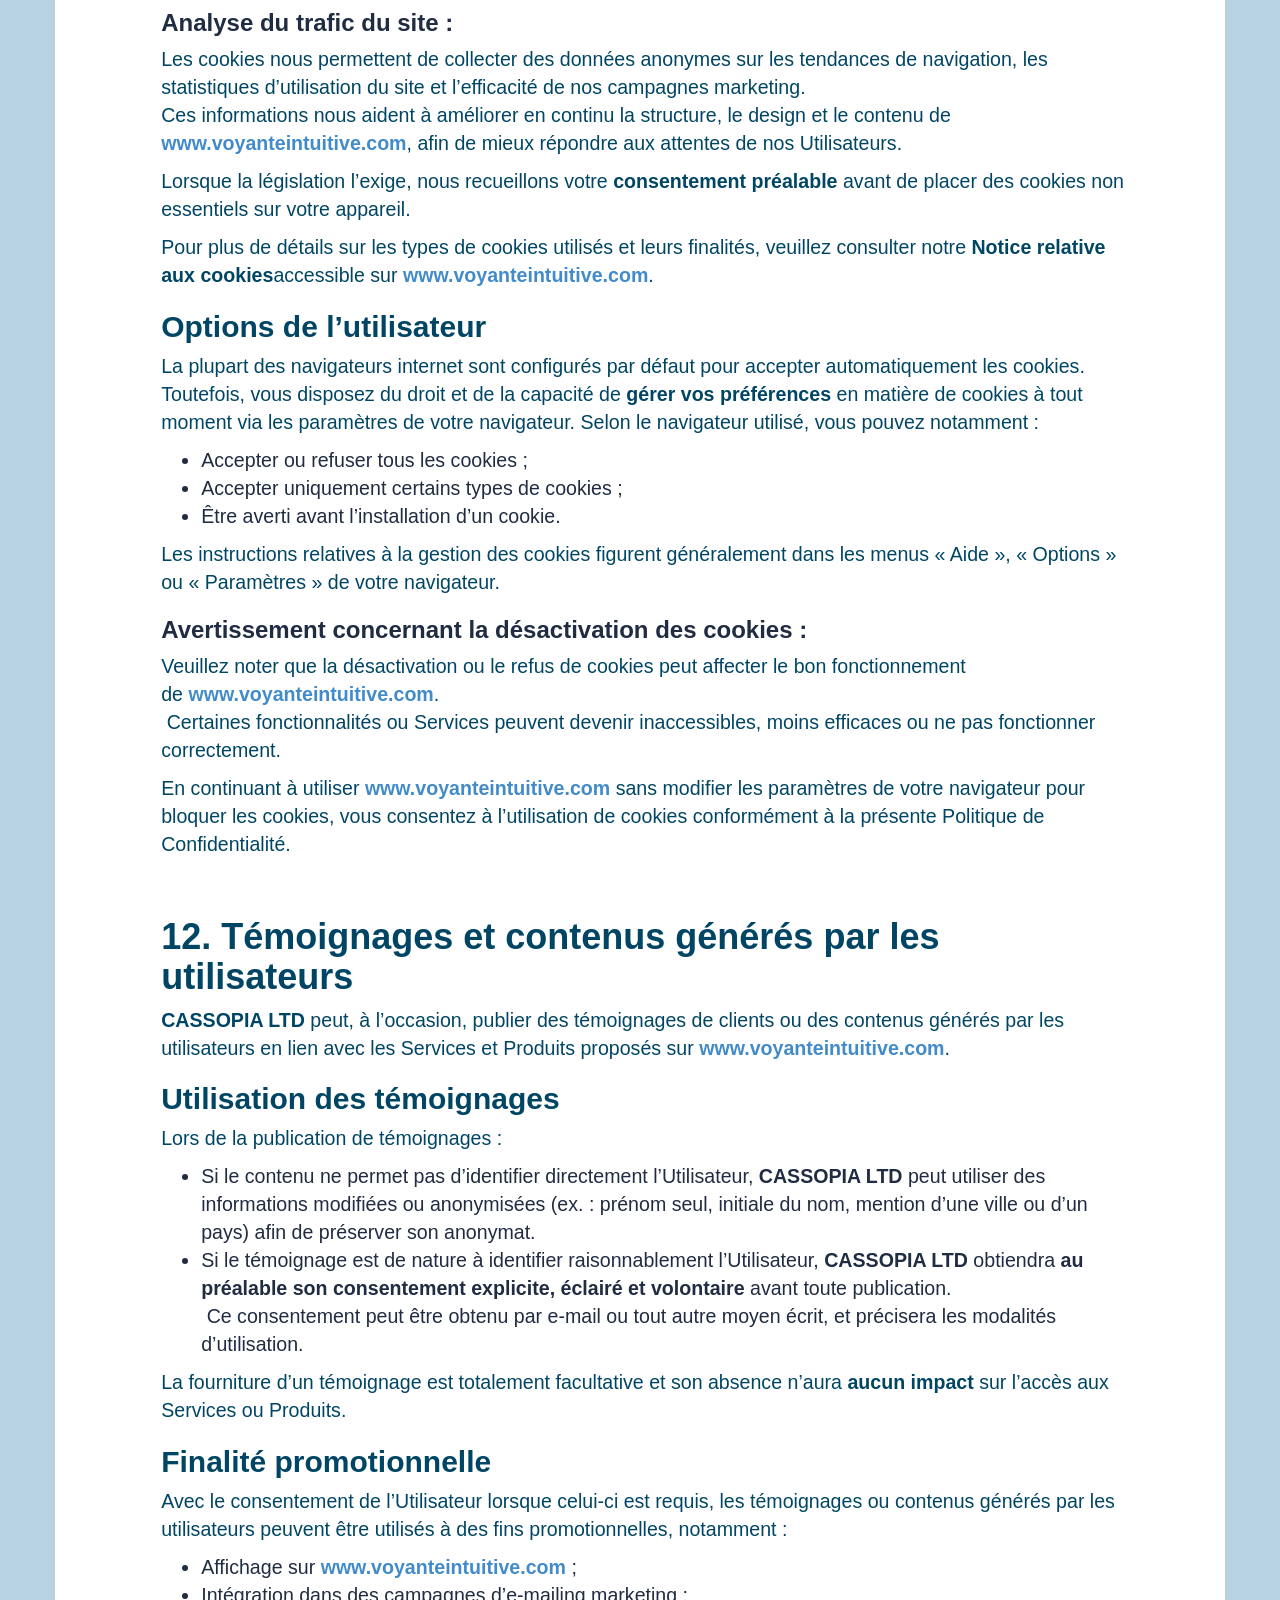
==== commit 6fccb58d: "fix NDD space" ====
--- a/privacy.html
+++ b/privacy.html
@@ -125,8 +125,7 @@
                     de <a href="https://voyanteintuitive.com"><strong>www.voyanteintuitive.com</strong></a> et de nos
                     Services.</p>
                 <p>
-                    Le fait de continuer &agrave; utiliser <a href="https://voyanteintuitive.com"><strong>www.
-                    voyanteintuitive.com</strong></a> apr&egrave;s la publication d&rsquo;&eacute;ventuelles
+                    Le fait de continuer &agrave; utiliser <a href="https://voyanteintuitive.com"><strong>www.voyanteintuitive.com</strong></a> apr&egrave;s la publication d&rsquo;&eacute;ventuelles
                     mises &agrave; jour de cette Politique de Confidentialit&eacute; constitue votre acceptation des
                     modifications,
                     conform&eacute;ment aux dispositions de la section 14 du pr&eacute;sent document.</p>
@@ -136,8 +135,7 @@
                 <h2>
                     <strong>Identification du site</strong></h2>
                 <p>
-                    Le site internet accessible &agrave; l&rsquo;adresse <a href="https://voyanteintuitive.com"><strong>www.
-                    voyanteintuitive.com</strong></a> (ci-apr&egrave;s le &laquo; Site
+                    Le site internet accessible &agrave; l&rsquo;adresse <a href="https://voyanteintuitive.com"><strong>www.voyanteintuitive.com</strong></a> (ci-apr&egrave;s le &laquo; Site
                     &raquo;) est d&eacute;tenu, g&eacute;r&eacute; et exploit&eacute; par&nbsp;<strong>CASSOPIA LTD</strong>.<br>&nbsp;Le
                     Site propose des Services et Produits principalement li&eacute;s &agrave; l&rsquo;astrologie,
                     &agrave; la lecture du
@@ -232,8 +230,8 @@
                 <h2>
                     <strong>b. Collecte automatique</strong></h2>
                 <p>
-                    Lorsque les Utilisateurs acc&egrave;dent au site <a href="https://voyanteintuitive.com"><strong>www.
-                    voyanteintuitive.com</strong></a>, certaines donn&eacute;es non
+                    Lorsque les Utilisateurs acc&egrave;dent au site <a href="https://voyanteintuitive.com"><strong>www.voyanteintuitive
+                   .com</strong></a>, certaines donn&eacute;es non
                     personnelles sont automatiquement collect&eacute;es par le biais de technologies internet standard,
                     notamment les
                     cookies et m&eacute;canismes de suivi similaires.</p>
@@ -446,8 +444,7 @@
                 <h2>
                     <strong>a. Utilisation interne</strong></h2>
                 <p>
-                    Les donn&eacute;es personnelles collect&eacute;es via <a href="https://voyanteintuitive.com"><strong>www.
-                    voyanteintuitive.com</strong></a> peuvent &ecirc;tre consult&eacute;es
+                    Les donn&eacute;es personnelles collect&eacute;es via <a href="https://voyanteintuitive.com"><strong>www.voyanteintuitive.com</strong></a> peuvent &ecirc;tre consult&eacute;es
                     et trait&eacute;es par les employ&eacute;s, agents et affili&eacute;s autoris&eacute;s
                     de&nbsp;<strong>CASSOPIA LTD</strong>.<br>&nbsp;L&rsquo;acc&egrave;s est strictement
                     limit&eacute; aux personnes
@@ -465,8 +462,7 @@
                 <p>
                     <strong>CASSOPIA LTD</strong> peut faire appel &agrave; des prestataires de services
                     tiers de confiance pour
-                    soutenir le fonctionnement et la maintenance de <a href="https://voyanteintuitive.com"><strong>www.
-                    voyanteintuitive.com</strong></a> et de ses Services.</p>
+                    soutenir le fonctionnement et la maintenance de <a href="https://voyanteintuitive.com"><strong>www.voyanteintuitive.com</strong></a> et de ses Services.</p>
                 <p>
                     Ces prestataires peuvent notamment inclure :</p>
                 <ul>
@@ -670,8 +666,7 @@
                     <strong>Protection du stockage des donn&eacute;es</strong>
                 </h2>
                 <p>
-                    Les donn&eacute;es personnelles collect&eacute;es via <a href="https://voyanteintuitive.com"><strong>www.
-                    voyanteintuitive.com</strong></a> sont stock&eacute;es sur des
+                    Les donn&eacute;es personnelles collect&eacute;es via <a href="https://voyanteintuitive.com"><strong>www.voyanteintuitive.com</strong></a> sont stock&eacute;es sur des
                     serveurs s&eacute;curis&eacute;s, exploit&eacute;s directement par <strong>CASSOPIA LTD</strong> ou par des
                     prestataires tiers de confiance soumis &agrave; des engagements contractuels garantissant un niveau
                     &eacute;lev&eacute;
@@ -731,8 +726,8 @@
                     compris, mais sans s&rsquo;y
                     limiter, au R&egrave;glement G&eacute;n&eacute;ral sur la Protection des Donn&eacute;es (RGPD) ainsi
                     qu&rsquo;aux l&eacute;gislations
-                    nationales pertinentes, les Utilisateurs de <a href="https://voyanteintuitive.com"><strong>www.
-                    voyanteintuitive.com</strong></a> disposent de droits sp&eacute;cifiques
+                    nationales pertinentes, les Utilisateurs de <a href="https://voyanteintuitive.com"><strong>www.voyanteintuitive
+                   .com</strong></a> disposent de droits sp&eacute;cifiques
                     relatifs &agrave; leurs donn&eacute;es personnelles.</p>
                 <h2>
                     <strong>Droit d&rsquo;acc&egrave;s aux donn&eacute;es</strong>
@@ -902,8 +897,7 @@
                 <p>
                     Pour plus d&rsquo;informations, notamment sur la gestion des cookies, veuillez consulter notre
                     <strong>Politique
-                        relative aux cookies</strong>disponible sur <a href="https://voyanteintuitive.com"><strong>www.
-                    voyanteintuitive.com</strong></a>.</p>
+                        relative aux cookies</strong>disponible sur <a href="https://voyanteintuitive.com"><strong>www.voyanteintuitive.com</strong></a>.</p>
                 <h2>
                     <strong>Utilisation &agrave; des fins d&rsquo;optimisation, d&rsquo;analyse statistique et de
                         personnalisation</strong>
@@ -1100,8 +1094,7 @@
                     <strong>Aucune collecte intentionnelle de donn&eacute;es personnelles de mineurs</strong>
                 </h2>
                 <p>
-                    Les Services et Produits propos&eacute;s sur&nbsp;<a href="https://voyanteintuitive.com"><strong>www.
-                    voyanteintuitive.com</strong></a> sont strictement destin&eacute;s aux
+                    Les Services et Produits propos&eacute;s sur&nbsp;<a href="https://voyanteintuitive.com"><strong>www.voyanteintuitive.com</strong></a> sont strictement destin&eacute;s aux
                     personnes ayant atteint l&rsquo;&acirc;ge de la majorit&eacute; l&eacute;gale dans leur pays de
                     r&eacute;sidence.<br><strong>CASSOPIA LTD</strong> ne collecte, ne sollicite ni ne
                     traite sciemment de donn&eacute;es
@@ -1171,8 +1164,7 @@
                     <strong>Responsabilit&eacute; de l&rsquo;Utilisateur de consulter les mises &agrave; jour</strong>
                 </h2>
                 <p>
-                    Le fait d&rsquo;acc&eacute;der &agrave; <a href="https://voyanteintuitive.com"><strong>www.
-                    voyanteintuitive.com</strong></a> ou de continuer &agrave; utiliser nos Services
+                    Le fait d&rsquo;acc&eacute;der &agrave; <a href="https://voyanteintuitive.com"><strong>www.voyanteintuitive.com</strong></a> ou de continuer &agrave; utiliser nos Services
                     apr&egrave;s la publication d&rsquo;une mise &agrave; jour constitue votre&nbsp;<strong>acceptation
                     des nouvelles
                     conditions</strong>.<br>&nbsp;Si vous n&rsquo;acceptez pas les modifications apport&eacute;es, vous
@@ -1252,7 +1244,7 @@
                     suivantes :</p>
                 <ul>
                     <li><strong>Nom de la soci&eacute;t&eacute;</strong> : CASSOPIA LTD</li>
-                    <li><strong>Adresse du si&egrave;ge</strong> : 1a Chalk Farm Parade 1a Chalk Farm Parade
+                    <li><strong>Adresse du si&egrave;ge</strong> : 1a Chalk Farm Parade Adelaide Road
                     </li>
                     <li><strong>Adresse e-mail</strong> : <a href="mailto:serviceclient@voyanteintuitive.com"><strong>contact
                         page</strong></a></li>
